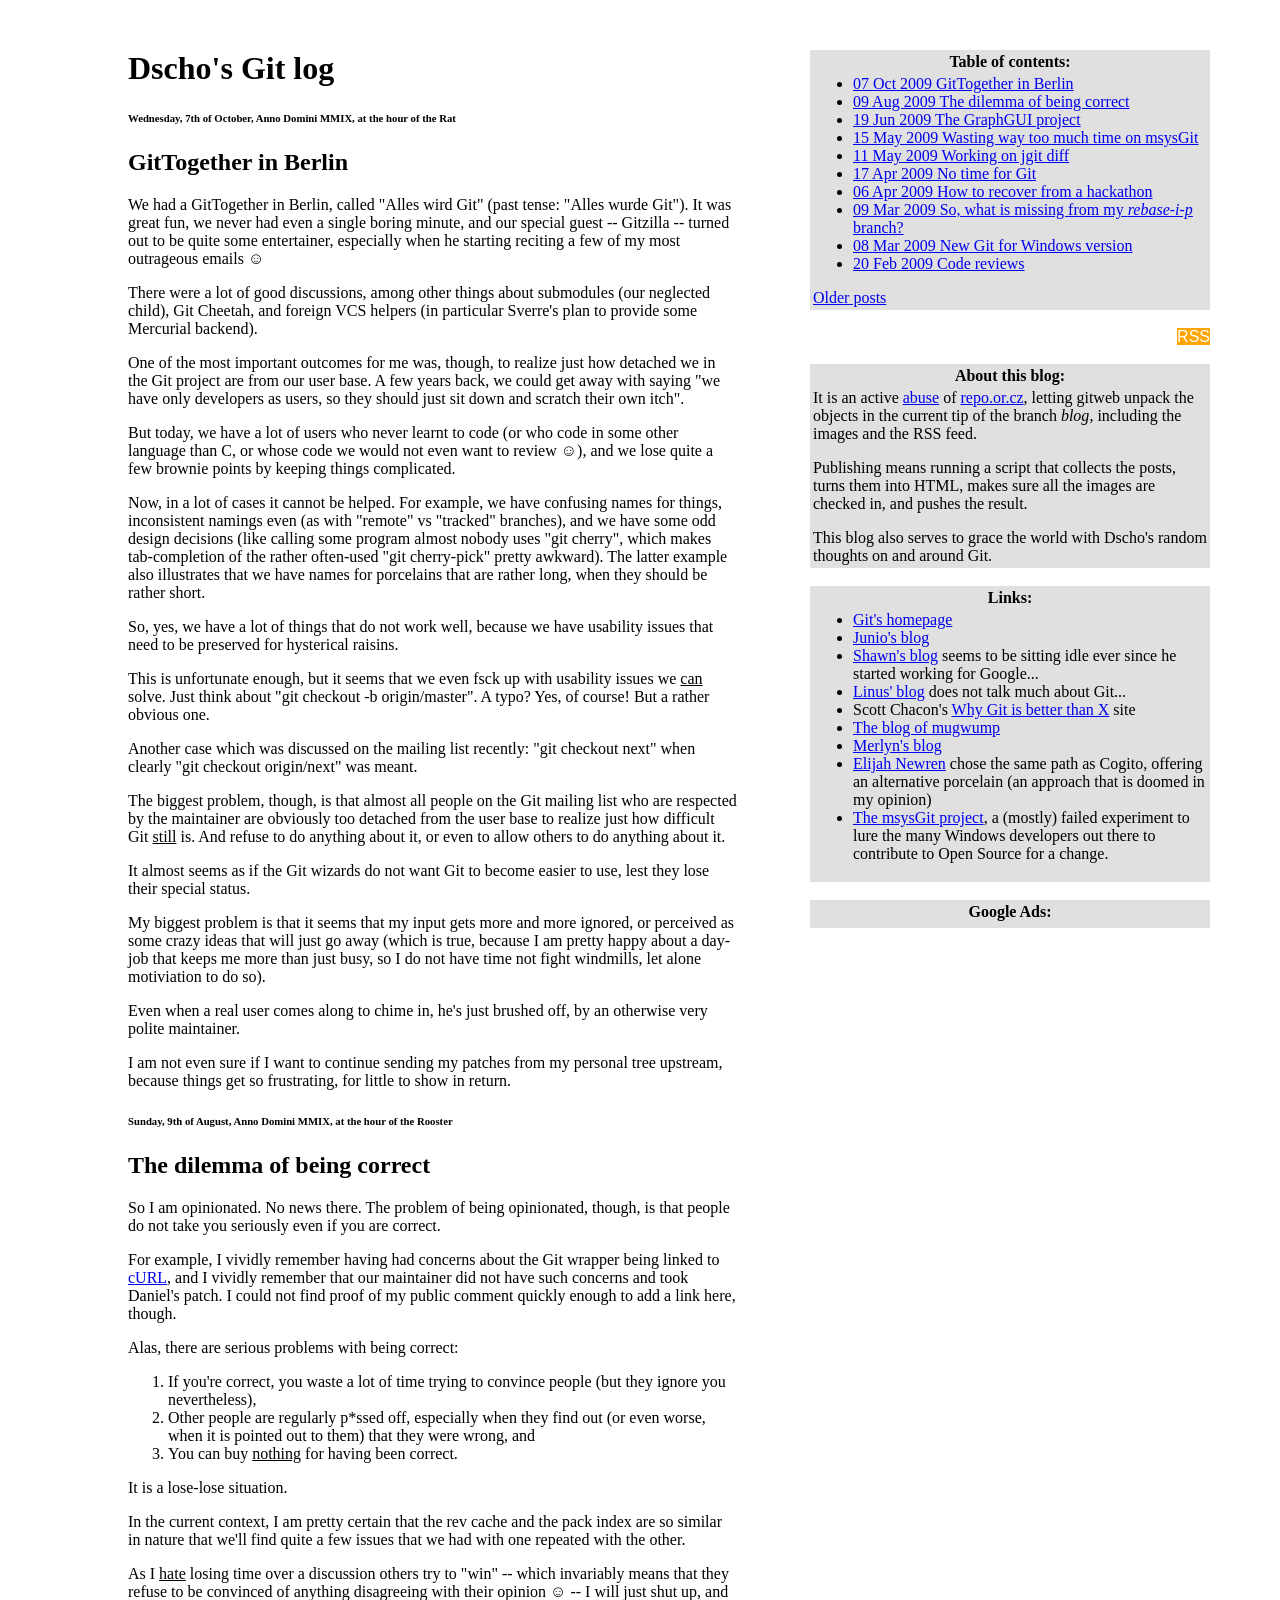
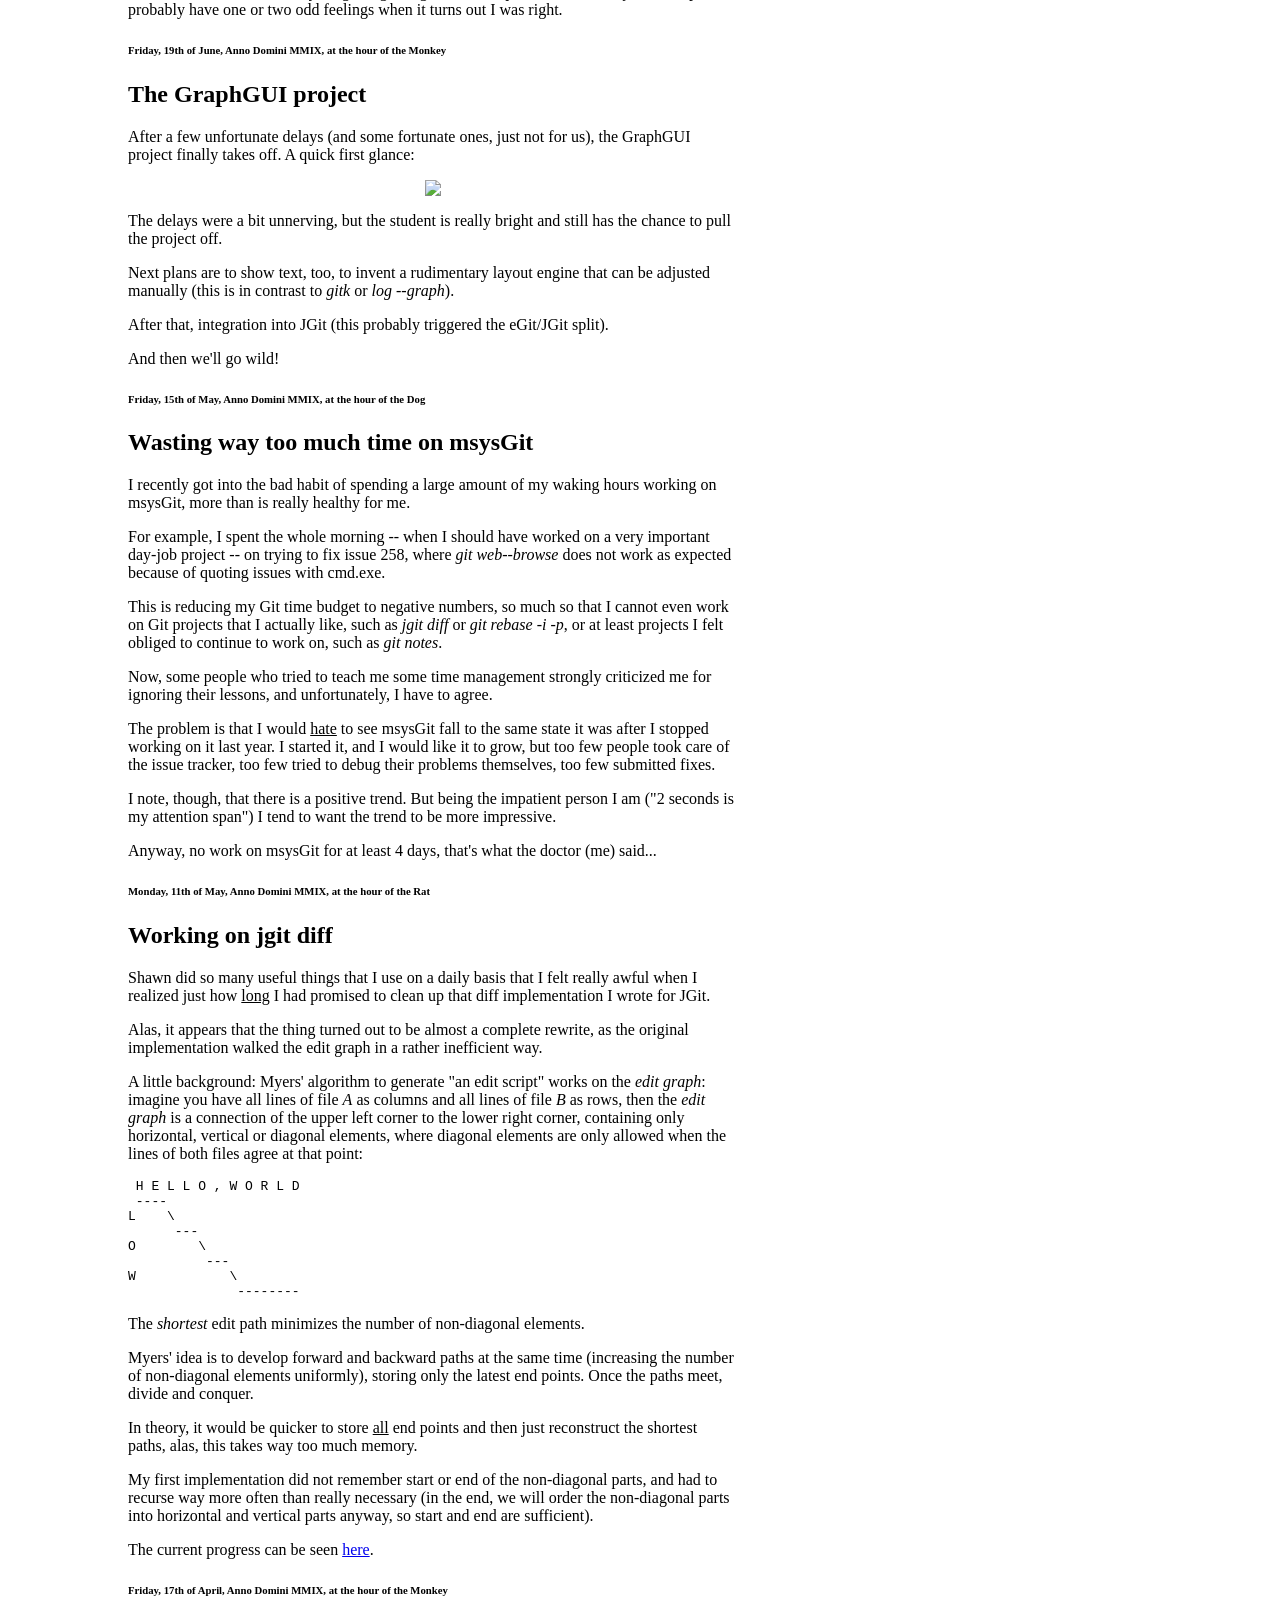
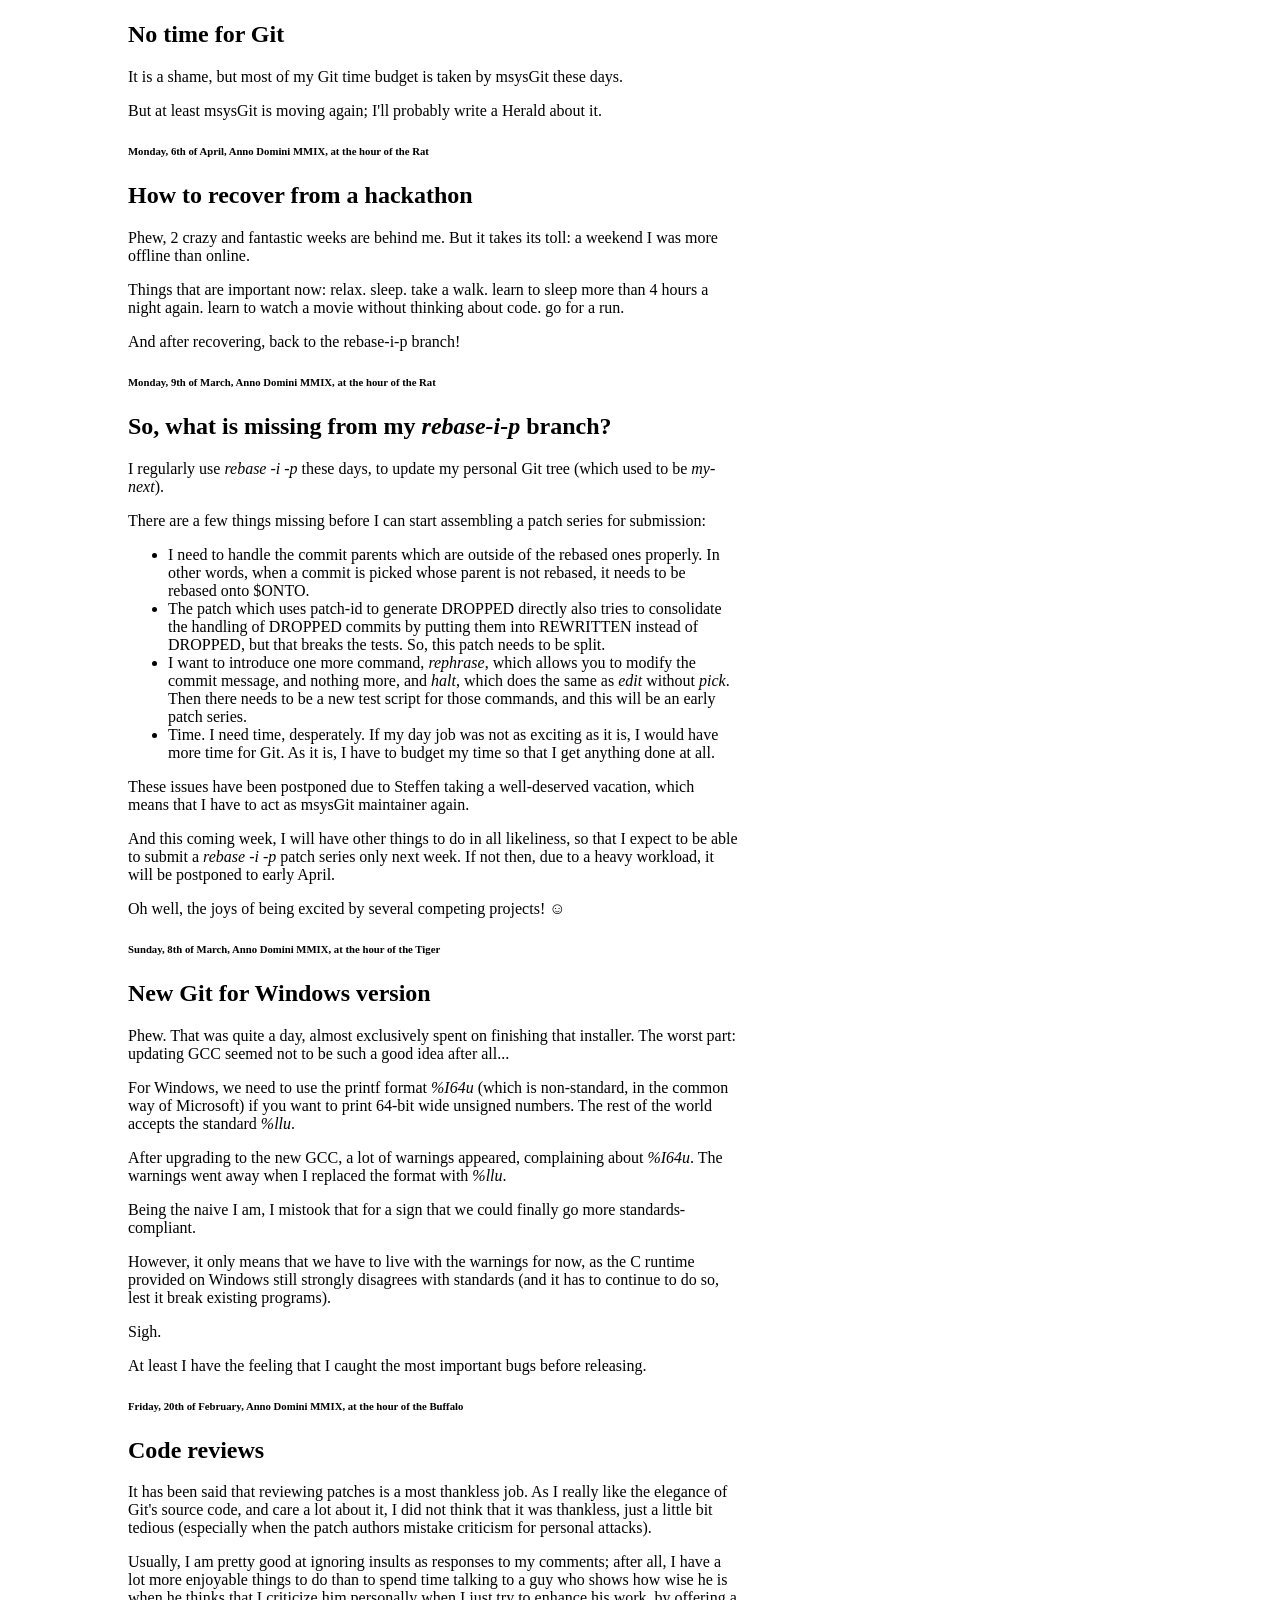
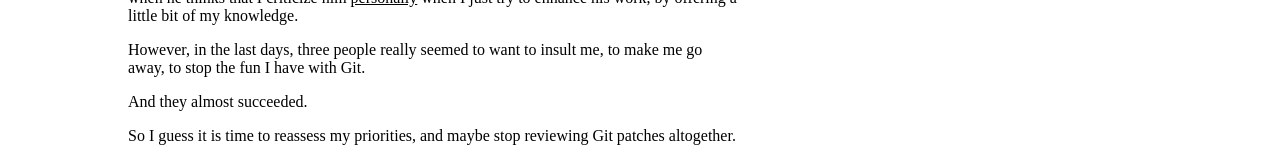
==== index.html @ 5c291f59 "Update Wednesday, 7th of October, Anno Domini MMIX, at the hour of the Rat Signed-off-by: Johannes S" ====
<html>
	<head>
		<title>Dscho's Git log</title>
		<meta http-equiv="Content-Type"
			content="text/html; charset=UTF-8"/>
	</head>
	<body style="width:800px;background-image:url(dscho.git?a=blob_plain;hb=c33212b23b2b3e45c14403efe82cabb1cd53f6e3;f=paper.jpg);background-repeat:repeat-y;background-attachment:scroll;padding:0px;">
		<div style="width:610px;margin-left:120px;margin-top:50px;align:left;vertical-align:top;">
			<h1>Dscho's Git log</h1>
			<div style="position:absolute;top:50px;left:810px;width=400px">
			<table width=400px bgcolor=#e0e0e0 border=0>
			<tr><th>Table of contents:</th></tr>
			<tr><td>
			<p><ul>
			<li><a href=#1254868748>07 Oct 2009 GitTogether in Berlin</a>
			<li><a href=#1249835938>09 Aug 2009 The dilemma of being correct</a>
			<li><a href=#1245419588>19 Jun 2009 The GraphGUI project</a>
			<li><a href=#1242408298>15 May 2009 Wasting way too much time on msysGit</a>
			<li><a href=#1241995759>11 May 2009 Working on jgit diff</a>
			<li><a href=#1239975597>17 Apr 2009 No time for Git</a>
			<li><a href=#1238970571>06 Apr 2009 How to recover from a hackathon</a>
			<li><a href=#1236554268>09 Mar 2009 So, what is missing from my <i>rebase-i-p</i> branch?</a>
			<li><a href=#1236479389>08 Mar 2009 New Git for Windows version</a>
			<li><a href=#1235092615>20 Feb 2009 Code reviews</a>
			</ul></p>
			<a href=dscho.git?a=blob_plain;hb=27b2c2e614f97056a75956e3e27c07cb2bffb1ea;f=index.html>Older posts</a>
			</td></tr></table>
			<br>
			<div style="text-align:right;">
			<a href="dscho.git?a=blob_plain;hb=blog;f=blog.rss"
			   title="Subscribe to my RSS feed"
			   class="rss" rel="nofollow"
			   style="background-color:orange;text-decoration:none;color:white;font-family:sans-serif;">RSS</a>
			</div>
			<br>
			<table width=400px bgcolor=#e0e0e0 border=0>
			<tr><th>About this blog:</th></tr>
			<tr><td>
			<p>It is an active <a href=http://repo.or.cz/w/git/dscho.git?a=blob_plain;f=index.html;hb=5f002cab57a837125a8f901bcd1f3c1477bc3119>abuse</a> of <a href=http://repo.or.cz/>repo.or.cz</a>,
			letting gitweb unpack the objects in the current tip of the branch <i>blog</i>,
			including the images and the RSS feed.
			</p><p>
			Publishing means running a script that collects the posts, turns them into
			HTML, makes sure all the images are checked in, and pushes the result.
			</p><p>
			This blog also serves to grace the world with Dscho's random thoughts on and
			around Git.
			</p>
			</td></tr></table>
			<br>
			<table width=400px bgcolor=#e0e0e0 border=0>
			<tr><th>Links:</th></tr>
			<tr><td>
			<ul>
			<li> <a href=http://git-scm.com/>Git's homepage</a>
			<li> <a href=http://gitster.livejournal.com/>Junio's blog</a>
			<li> <a href=http://www.spearce.org/>Shawn's blog</a> seems to be sitting
			      idle ever since he started working for Google...
			<li> <a href=http://torvalds-family.blogspot.com/>Linus' blog</a> does not
			      talk much about Git...
			<li> Scott Chacon's <a href=http://whygitisbetterthanx.com/>Why Git is better
			     than X</a> site
			<li> <a href=http://vilain.net/>The blog of mugwump</a>
			<li> <a href=http://merlyn.vox.com/>Merlyn's blog</a>
			<li> <a href=http://blogs.gnome.org/newren/>Elijah Newren</a> chose the
			      same path as Cogito, offering an alternative porcelain (an approach
			      that is doomed in my opinion)
			<li> <a href=http://msysgit.googlecode.com/>The msysGit project</a>, a (mostly)
			      failed experiment to lure the many Windows developers out there to
			      contribute to Open Source for a change.
			</ul>
			</td></tr></table>
			<br>
			<table width=400px bgcolor=#e0e0e0 border=0>
			<tr><th>Google Ads:</th></tr>
			<tr><td>
			<script type="text/javascript"><!--
			google_ad_client = "pub-5106407705643819";
			/* 300x250, created 1/22/09 */
			google_ad_slot = "6468207338";
			google_ad_width = 300;
			google_ad_height = 250;
			//-->
			</script>
			<script type="text/javascript"
			src="http://pagead2.googlesyndication.com/pagead/show_ads.js">
			</script>
			</td></tr></table>
			</div>
			<h6>Wednesday, 7th of October, Anno Domini MMIX, at the hour of the Rat</h6>
			<a name=1254868748>
			<h2>GitTogether in Berlin</h2>

			<p>
			</p><p>
			We had a GitTogether in Berlin, called "Alles wird Git" (past tense: "Alles
			wurde Git").  It was great fun, we never had even a single boring minute,
			and our special guest -- Gitzilla -- turned out to be quite some entertainer,
			especially when he starting reciting a few of my most outrageous emails &#x263a;
			</p><p>
			There were a lot of good discussions, among other things about submodules (our
			neglected child), Git Cheetah, and foreign VCS helpers (in particular Sverre's
			plan to provide some Mercurial backend).
			</p><p>
			One of the most important outcomes for me was, though, to realize just how
			detached we in the Git project are from our user base.  A few years back, we
			could get away with saying "we have only developers as users, so they should
			just sit down and scratch their own itch".
			</p><p>
			But today, we have a lot of users who never learnt to code (or who code in
			some other language than C, or whose code we would not even want to review &#x263a;),
			and we lose quite a few brownie points by keeping things complicated.
			</p><p>
			Now, in a lot of cases it cannot be helped.  For example, we have confusing
			names for things, inconsistent namings even (as with "remote" vs "tracked"
			branches), and we have some odd design decisions (like calling some program
			almost nobody uses "git cherry", which makes tab-completion of the rather
			often-used "git cherry-pick" pretty awkward).  The latter example also
			illustrates that we have names for porcelains that are rather long, when
			they should be rather short.
			</p><p>
			So, yes, we have a lot of things that do not work well, because we have
			usability issues that need to be preserved for hysterical raisins.
			</p><p>
			This is unfortunate enough, but it seems that we even fsck up with usability
			issues we <u>can</u> solve.  Just think about "git checkout -b origin/master".  A
			typo?  Yes, of course!  But a rather obvious one.
			</p><p>
			Another case which was discussed on the mailing list recently: "git checkout
			next" when clearly "git checkout origin/next" was meant.
			</p><p>
			The biggest problem, though, is that almost all people on the Git mailing list
			who are respected by the maintainer are obviously too detached from the user
			base to realize just how difficult Git <u>still</u> is.  And refuse to do anything
			about it, or even to allow others to do anything about it.
			</p><p>
			It almost seems as if the Git wizards do not want Git to become easier to
			use, lest they lose their special status.
			</p><p>
			My biggest problem is that it seems that my input gets more and more ignored,
			or perceived as some crazy ideas that will just go away (which is true, because
			I am pretty happy about a day-job that keeps me more than just busy, so I do not
			have time not fight windmills, let alone motiviation to do so).
			</p><p>
			Even when a real user comes along to chime in, he's just brushed off, by an
			otherwise very polite maintainer.
			</p><p>
			I am not even sure if I want to continue sending my patches from my personal
			tree upstream, because things get so frustrating, for little to show in return.
			</p>
			<h6>Sunday, 9th of August, Anno Domini MMIX, at the hour of the Rooster</h6>
			<a name=1249835938>
			<h2>The dilemma of being correct</h2>

			<p>
			</p><p>
			So I am opinionated.  No news there.  The problem of being opinionated, though,
			is that people do not take you seriously even if you are correct.
			</p><p>
			For example, I vividly remember having had concerns about the Git wrapper
			being linked to <a href=http://curl.haxx.se/>cURL</a>, and I vividly remember
			that our maintainer did not have such concerns and took Daniel's patch.  I could
			not find proof of my public comment quickly enough to add a link here, though.
			</p><p>
			Alas, there are serious problems with being correct:
			</p><p>
			<ol>
			<li>If you're correct, you waste a lot of time trying to convince people (but
			they ignore you nevertheless),
			<li>Other people are regularly p*ssed off, especially when they find out
			(or even worse, when it is pointed out to them) that they were wrong, and
			<li>You can buy <u>nothing</u> for having been correct.
			</ol>
			</p><p>
			It is a lose-lose situation.
			</p><p>
			In the current context, I am pretty certain that the rev cache and the pack
			index are so similar in nature that we'll find quite a few issues that we had
			with one repeated with the other.
			</p><p>
			As I <u>hate</u> losing time over a discussion others try to "win" -- which
			invariably means that they refuse to be convinced of anything disagreeing with
			their opinion &#x263a; -- I will just shut up, and probably have one or two odd
			feelings when it turns out I was right.
			</p>
			<h6>Friday, 19th of June, Anno Domini MMIX, at the hour of the Monkey</h6>
			<a name=1245419588>
			<h2>The GraphGUI project</h2>

			<p>
			</p><p>
			After a few unfortunate delays (and some fortunate ones, just not for us), the
			GraphGUI project finally takes off.  A quick first glance:
			</p><p>
			<center><img src=dscho.git?a=blob_plain;hb=c33212b23b2b3e45c14403efe82cabb1cd53f6e3;f=basic-gui.jpg basic-gui.jpg></center>
			</p><p>
			The delays were a bit unnerving, but the student is really bright and still
			has the chance to pull the project off.
			</p><p>
			Next plans are to show text, too, to invent a rudimentary layout engine that
			can be adjusted manually (this is in contrast to <i>gitk</i> or <i>log --graph</i>).
			</p><p>
			After that, integration into JGit (this probably triggered the eGit/JGit
			split).
			</p><p>
			And then we'll go wild!
			</p>
			<h6>Friday, 15th of May, Anno Domini MMIX, at the hour of the Dog</h6>
			<a name=1242408298>
			<h2>Wasting way too much time on msysGit</h2>

			<p>
			</p><p>
			I recently got into the bad habit of spending a large amount of my waking
			hours working on msysGit, more than is really healthy for me.
			</p><p>
			For example, I spent the whole morning -- when I should have worked on a
			very important day-job project -- on trying to fix issue 258, where
			<i>git web--browse</i> does not work as expected because of quoting issues
			with cmd.exe.
			</p><p>
			This is reducing my Git time budget to negative numbers, so much so that I
			cannot even work on Git projects that I actually like, such as <i>jgit diff</i>
			or <i>git rebase -i -p</i>, or at least projects I felt obliged to continue
			to work on, such as <i>git notes</i>.
			</p><p>
			Now, some people who tried to teach me some time management strongly
			criticized me for ignoring their lessons, and unfortunately, I have to agree.
			</p><p>
			The problem is that I would <u>hate</u> to see msysGit fall to the same state it
			was after I stopped working on it last year.  I started it, and I would like
			it to grow, but too few people took care of the issue tracker, too few tried
			to debug their problems themselves, too few submitted fixes.
			</p><p>
			I note, though, that there is a positive trend.  But being the impatient person
			I am ("2 seconds is my attention span") I tend to want the trend to be more
			impressive.
			</p><p>
			Anyway, no work on msysGit for at least 4 days, that's what the doctor (me)
			said...
			</p>
			<h6>Monday, 11th of May, Anno Domini MMIX, at the hour of the Rat</h6>
			<a name=1241995759>
			<h2>Working on jgit diff</h2>

			<p>
			</p><p>
			Shawn did so many useful things that I use on a daily basis that I felt really
			awful when I realized just how <u>long</u> I had promised to clean up that diff
			implementation I wrote for JGit.
			</p><p>
			Alas, it appears that the thing turned out to be almost a complete rewrite, as
			the original implementation walked the edit graph in a rather inefficient way.
			</p><p>
			A little background: Myers' algorithm to generate "an edit script" works on
			the <i>edit graph</i>: imagine you have all lines of file <i>A</i> as columns and
			all lines of file <i>B</i> as rows, then the <i>edit graph</i> is a connection of
			the upper left corner to the lower right corner, containing only horizontal,
			vertical or diagonal elements, where diagonal elements are only allowed when
			the lines of both files agree at that point:
			</p><p>
<pre>
 H E L L O , W O R L D
 ----
L    \
      ---
O        \
          ---
W            \
              --------
</pre>
			</p><p>
			The <i>shortest</i> edit path minimizes the number of non-diagonal elements.
			</p><p>
			Myers' idea is to develop forward and backward paths at the same time
			(increasing the number of non-diagonal elements uniformly), storing
			only the latest end points.  Once the paths meet, divide and conquer.
			</p><p>
			In theory, it would be quicker to store <u>all</u> end points and then just
			reconstruct the shortest paths, alas, this takes way too much memory.
			</p><p>
			My first implementation did not remember start or end of the non-diagonal
			parts, and had to recurse way more often than really necessary (in the end,
			we will order the non-diagonal parts into horizontal and vertical parts
			anyway, so start and end are sufficient).
			</p><p>
			The current progress can be seen <a href=http://repo.or.cz/w/egit/dscho.git/>
			here</a>.
			</p>
			<h6>Friday, 17th of April, Anno Domini MMIX, at the hour of the Monkey</h6>
			<a name=1239975597>
			<h2>No time for Git</h2>

			<p>
			</p><p>
			It is a shame, but most of my Git time budget is taken by msysGit these
			days.
			</p><p>
			But at least msysGit is moving again; I'll probably write a Herald about
			it.
			</p>
			<h6>Monday, 6th of April, Anno Domini MMIX, at the hour of the Rat</h6>
			<a name=1238970571>
			<h2>How to recover from a hackathon</h2>

			<p>
			</p><p>
			Phew, 2 crazy and fantastic weeks are behind me.  But it takes its toll:
			a weekend I was more offline than online.
			</p><p>
			Things that are important now: relax. sleep. take a walk. learn to sleep
			more than 4 hours a night again. learn to watch a movie without thinking
			about code. go for a run.
			</p><p>
			And after recovering, back to the rebase-i-p branch!
			</p>
			<h6>Monday, 9th of March, Anno Domini MMIX, at the hour of the Rat</h6>
			<a name=1236554268>
			<h2>So, what is missing from my <i>rebase-i-p</i> branch?</h2>

			<p>
			</p><p>
			I regularly use <i>rebase -i -p</i> these days, to update my personal Git
			tree (which used to be <i>my-next</i>).
			</p><p>
			There are a few things missing before I can start assembling a patch
			series for submission:
			</p><p>
			<ul>
			<li>I need to handle the commit parents which are outside of the rebased
			ones properly.  In other words, when a commit is picked whose parent is
			not rebased, it needs to be rebased onto $ONTO.
			<li>The patch which uses patch-id to generate DROPPED directly also tries to
			consolidate the handling of DROPPED commits by putting them into REWRITTEN
			instead of DROPPED, but that breaks the tests.  So, this patch needs to be
			split.
			<li>I want to introduce one more command, <i>rephrase</i>, which allows you to
			modify the commit message, and nothing more, and <i>halt</i>, which does the
			same as <i>edit</i> without <i>pick</i>.  Then there needs to be a new test script
			for those commands, and this will be an early patch series.
			<li>Time.  I need time, desperately.  If my day job was not as exciting as it
			is, I would have more time for Git.  As it is, I have to budget my time so
			that I get anything done at all.
			</ul>
			</p><p>
			These issues have been postponed due to Steffen taking a well-deserved
			vacation, which means that I have to act as msysGit maintainer again.
			</p><p>
			And this coming week, I will have other things to do in all likeliness, so
			that I expect to be able to submit a <i>rebase -i -p</i> patch series only next
			week.  If not then, due to a heavy workload, it will be postponed to early
			April.
			</p><p>
			Oh well, the joys of being excited by several competing projects! &#x263a;
			</p>
			<h6>Sunday, 8th of March, Anno Domini MMIX, at the hour of the Tiger</h6>
			<a name=1236479389>
			<h2>New Git for Windows version</h2>

			<p>
			</p><p>
			Phew.  That was quite a day, almost exclusively spent on finishing that
			installer.  The worst part: updating GCC seemed not to be such a good idea
			after all...
			</p><p>
			For Windows, we need to use the printf format <i>%I64u</i> (which is
			non-standard, in the common way of Microsoft) if you want to print 64-bit
			wide unsigned numbers.  The rest of the world accepts the standard <i>%llu</i>.
			</p><p>
			After upgrading to the new GCC, a lot of warnings appeared, complaining
			about <i>%I64u</i>.  The warnings went away when I replaced the format with
			<i>%llu</i>.
			</p><p>
			Being the naive I am, I mistook that for a sign that we could finally go
			more standards-compliant.
			</p><p>
			However, it only means that we have to live with the warnings for now, as
			the C runtime provided on Windows still strongly disagrees with standards
			(and it has to continue to do so, lest it break existing programs).
			</p><p>
			Sigh.
			</p><p>
			At least I have the feeling that I caught the most important bugs before
			releasing.
			</p>
			<h6>Friday, 20th of February, Anno Domini MMIX, at the hour of the Buffalo</h6>
			<a name=1235092615>
			<h2>Code reviews</h2>

			<p>
			</p><p>
			It has been said that reviewing patches is a most thankless job.  As I really
			like the elegance of Git's source code, and care a lot about it, I did not
			think that it was thankless, just a little bit tedious (especially when the
			patch authors mistake criticism for personal attacks).
			</p><p>
			Usually, I am pretty good at ignoring insults as responses to my comments;
			after all, I have a lot more enjoyable things to do than to spend time talking
			to a guy who shows how wise he is when he thinks that I criticize him
			<u>personally</u> when I just try to enhance his work, by offering a little bit of
			my knowledge.
			</p><p>
			However, in the last days, three people really seemed to want to insult me,
			to make me go away, to stop the fun I have with Git.
			</p><p>
			And they almost succeeded.
			</p><p>
			So I guess it is time to reassess my priorities, and maybe stop reviewing
			Git patches altogether.
			</p>
		</div>
	</body>
</html>
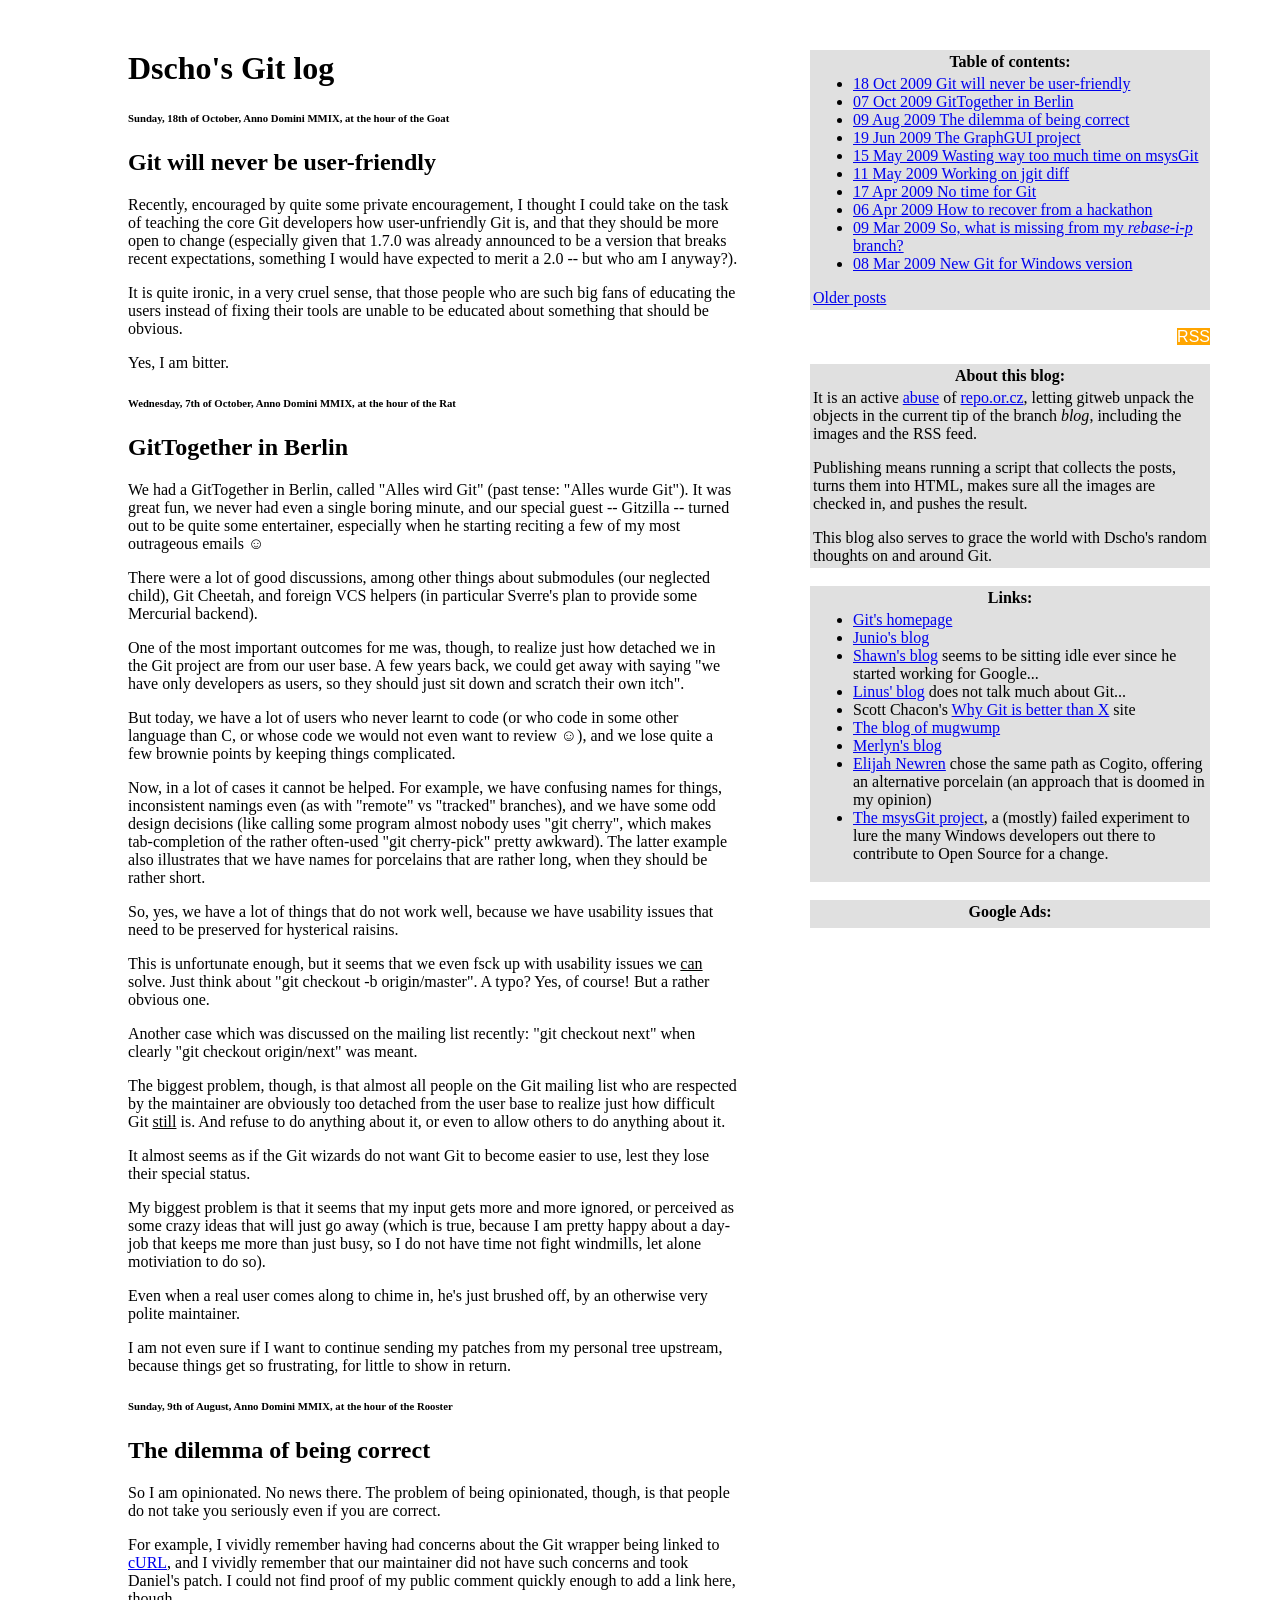
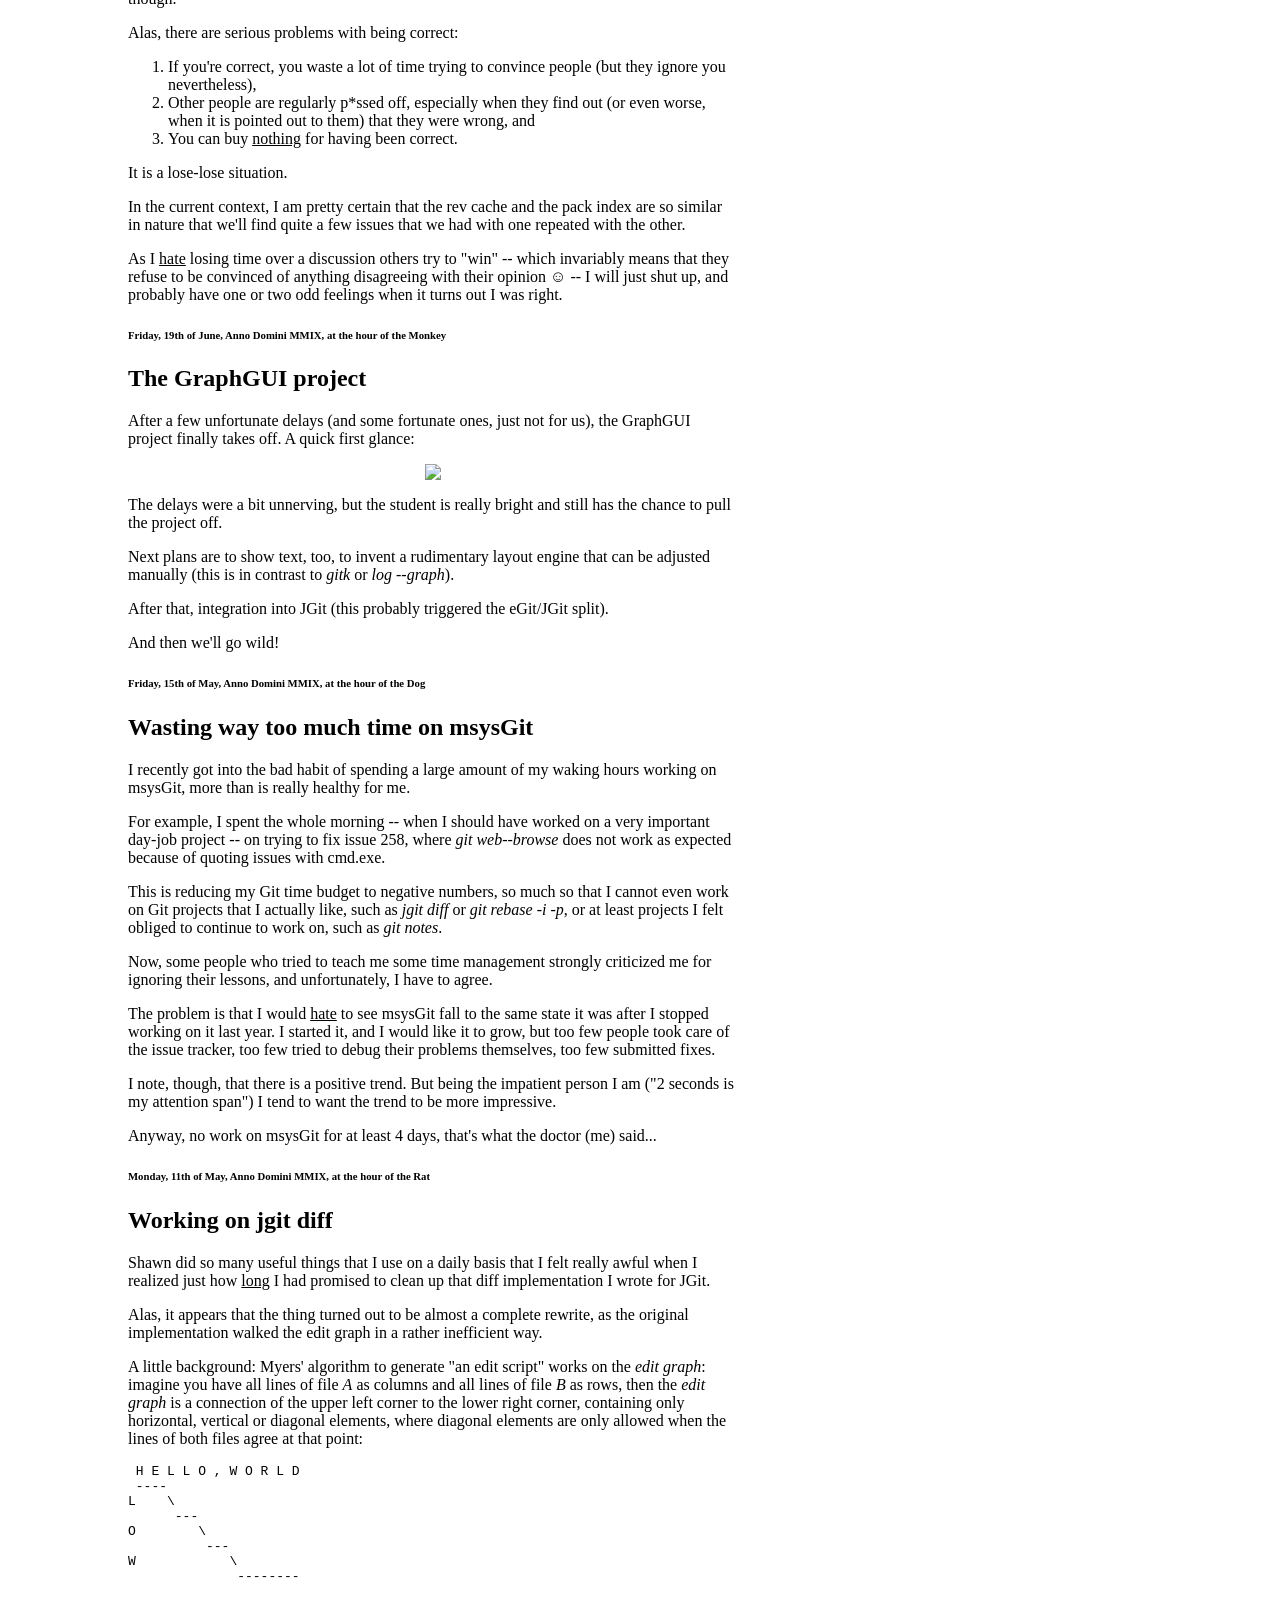
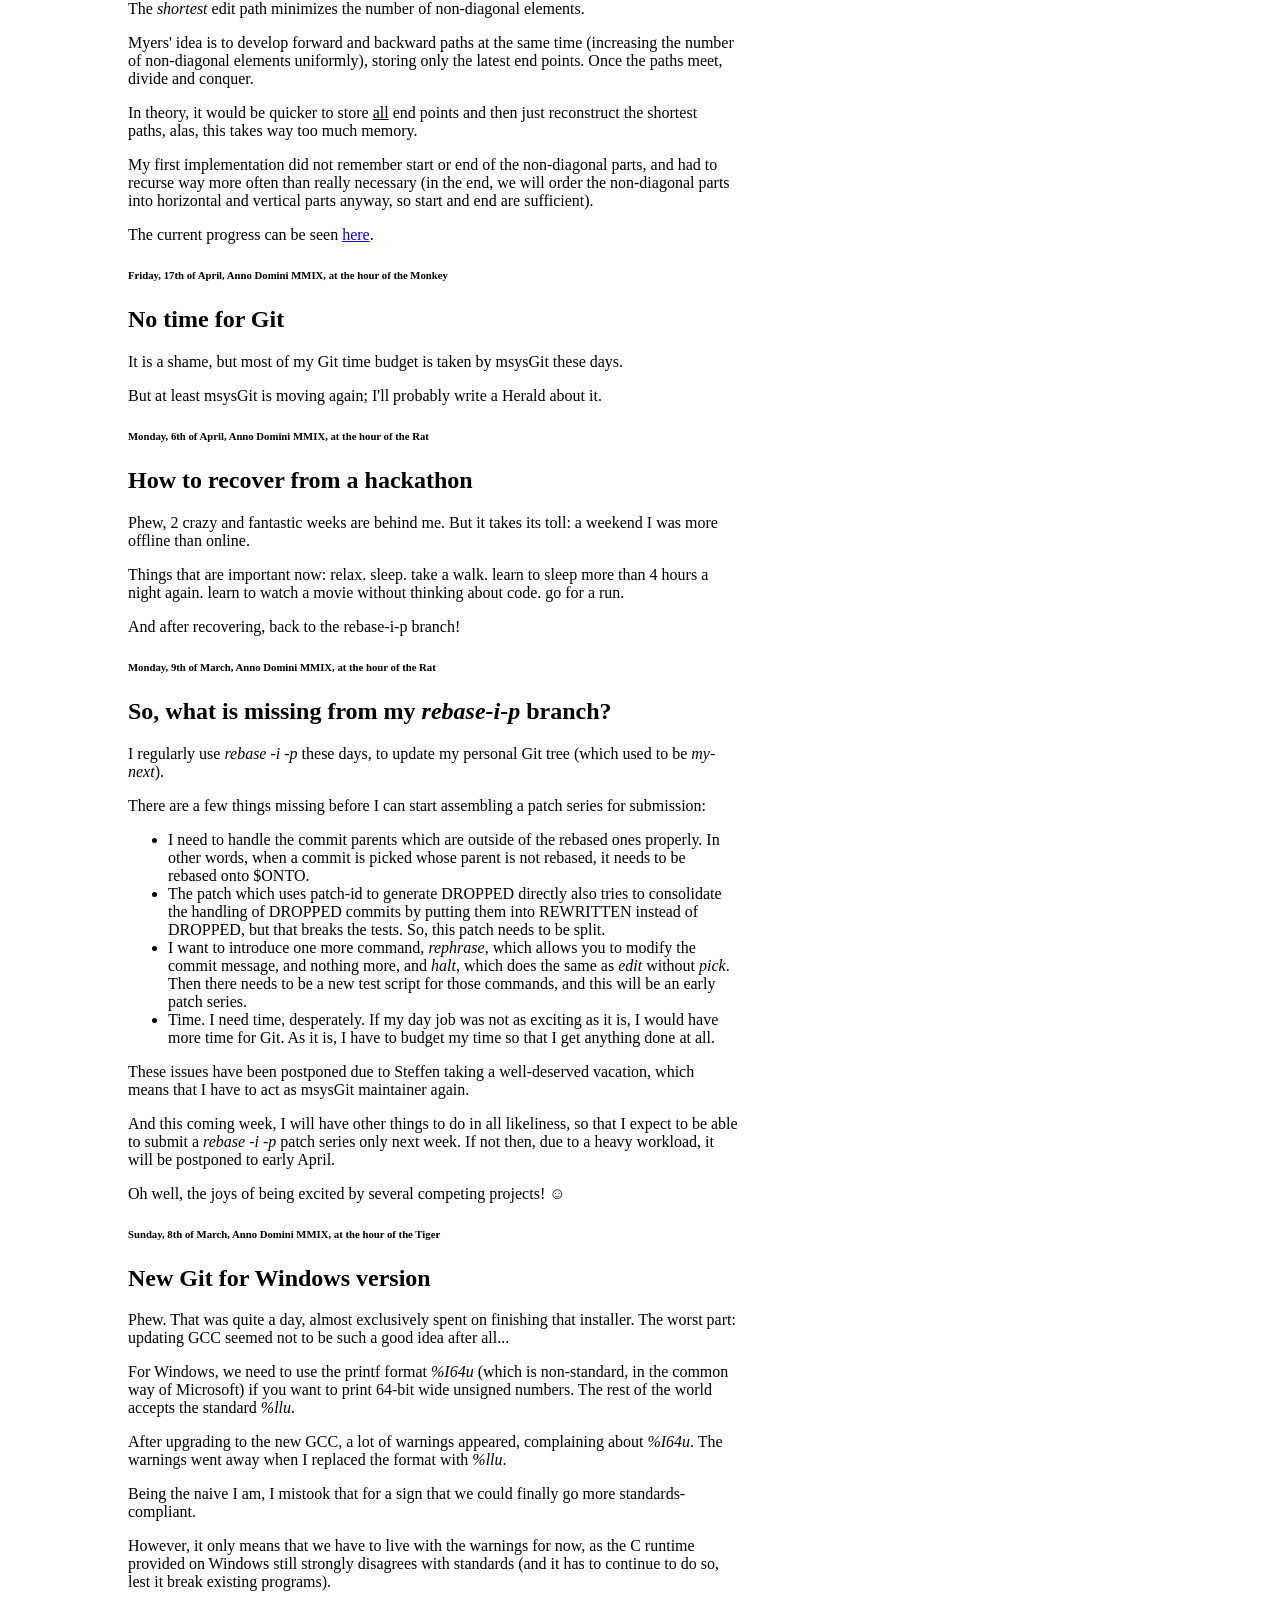
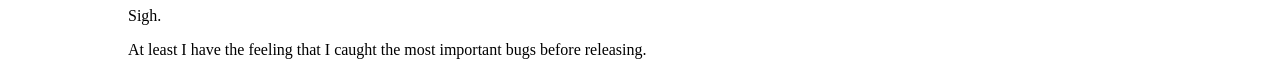
==== commit a0cece31: "Update Sunday, 18th of October, Anno Domini MMIX, at the hour of the Goat Signed-off-by: Johannes Sc" ====
--- a/index.html
+++ b/index.html
@@ -12,6 +12,7 @@
 			<tr><th>Table of contents:</th></tr>
 			<tr><td>
 			<p><ul>
+			<li><a href=#1255867912>18 Oct 2009 Git will never be user-friendly</a>
 			<li><a href=#1254868748>07 Oct 2009 GitTogether in Berlin</a>
 			<li><a href=#1249835938>09 Aug 2009 The dilemma of being correct</a>
 			<li><a href=#1245419588>19 Jun 2009 The GraphGUI project</a>
@@ -21,9 +22,8 @@
 			<li><a href=#1238970571>06 Apr 2009 How to recover from a hackathon</a>
 			<li><a href=#1236554268>09 Mar 2009 So, what is missing from my <i>rebase-i-p</i> branch?</a>
 			<li><a href=#1236479389>08 Mar 2009 New Git for Windows version</a>
-			<li><a href=#1235092615>20 Feb 2009 Code reviews</a>
 			</ul></p>
-			<a href=dscho.git?a=blob_plain;hb=27b2c2e614f97056a75956e3e27c07cb2bffb1ea;f=index.html>Older posts</a>
+			<a href=dscho.git?a=blob_plain;hb=b7dbe3cf0681c075f6664972158b746c56b934f1;f=index.html>Older posts</a>
 			</td></tr></table>
 			<br>
 			<div style="text-align:right;">
@@ -87,6 +87,24 @@
 			</script>
 			</td></tr></table>
 			</div>
+			<h6>Sunday, 18th of October, Anno Domini MMIX, at the hour of the Goat</h6>
+			<a name=1255867912>
+			<h2>Git will never be user-friendly</h2>
+
+			<p>
+			</p><p>
+			Recently, encouraged by quite some private encouragement, I thought I could
+			take on the task of teaching the core Git developers how user-unfriendly
+			Git is, and that they should be more open to change (especially given that
+			1.7.0 was already announced to be a version that breaks recent expectations,
+			something I would have expected to merit a 2.0 -- but who am I anyway?).
+			</p><p>
+			It is quite ironic, in a very cruel sense, that those people who are such
+			big fans of educating the users instead of fixing their tools are unable
+			to be educated about something that should be obvious.
+			</p><p>
+			Yes, I am bitter.
+			</p>
 			<h6>Wednesday, 7th of October, Anno Domini MMIX, at the hour of the Rat</h6>
 			<a name=1254868748>
 			<h2>GitTogether in Berlin</h2>
@@ -383,31 +401,6 @@
 			At least I have the feeling that I caught the most important bugs before
 			releasing.
 			</p>
-			<h6>Friday, 20th of February, Anno Domini MMIX, at the hour of the Buffalo</h6>
-			<a name=1235092615>
-			<h2>Code reviews</h2>
-
-			<p>
-			</p><p>
-			It has been said that reviewing patches is a most thankless job.  As I really
-			like the elegance of Git's source code, and care a lot about it, I did not
-			think that it was thankless, just a little bit tedious (especially when the
-			patch authors mistake criticism for personal attacks).
-			</p><p>
-			Usually, I am pretty good at ignoring insults as responses to my comments;
-			after all, I have a lot more enjoyable things to do than to spend time talking
-			to a guy who shows how wise he is when he thinks that I criticize him
-			<u>personally</u> when I just try to enhance his work, by offering a little bit of
-			my knowledge.
-			</p><p>
-			However, in the last days, three people really seemed to want to insult me,
-			to make me go away, to stop the fun I have with Git.
-			</p><p>
-			And they almost succeeded.
-			</p><p>
-			So I guess it is time to reassess my priorities, and maybe stop reviewing
-			Git patches altogether.
-			</p>
 		</div>
 	</body>
 </html>
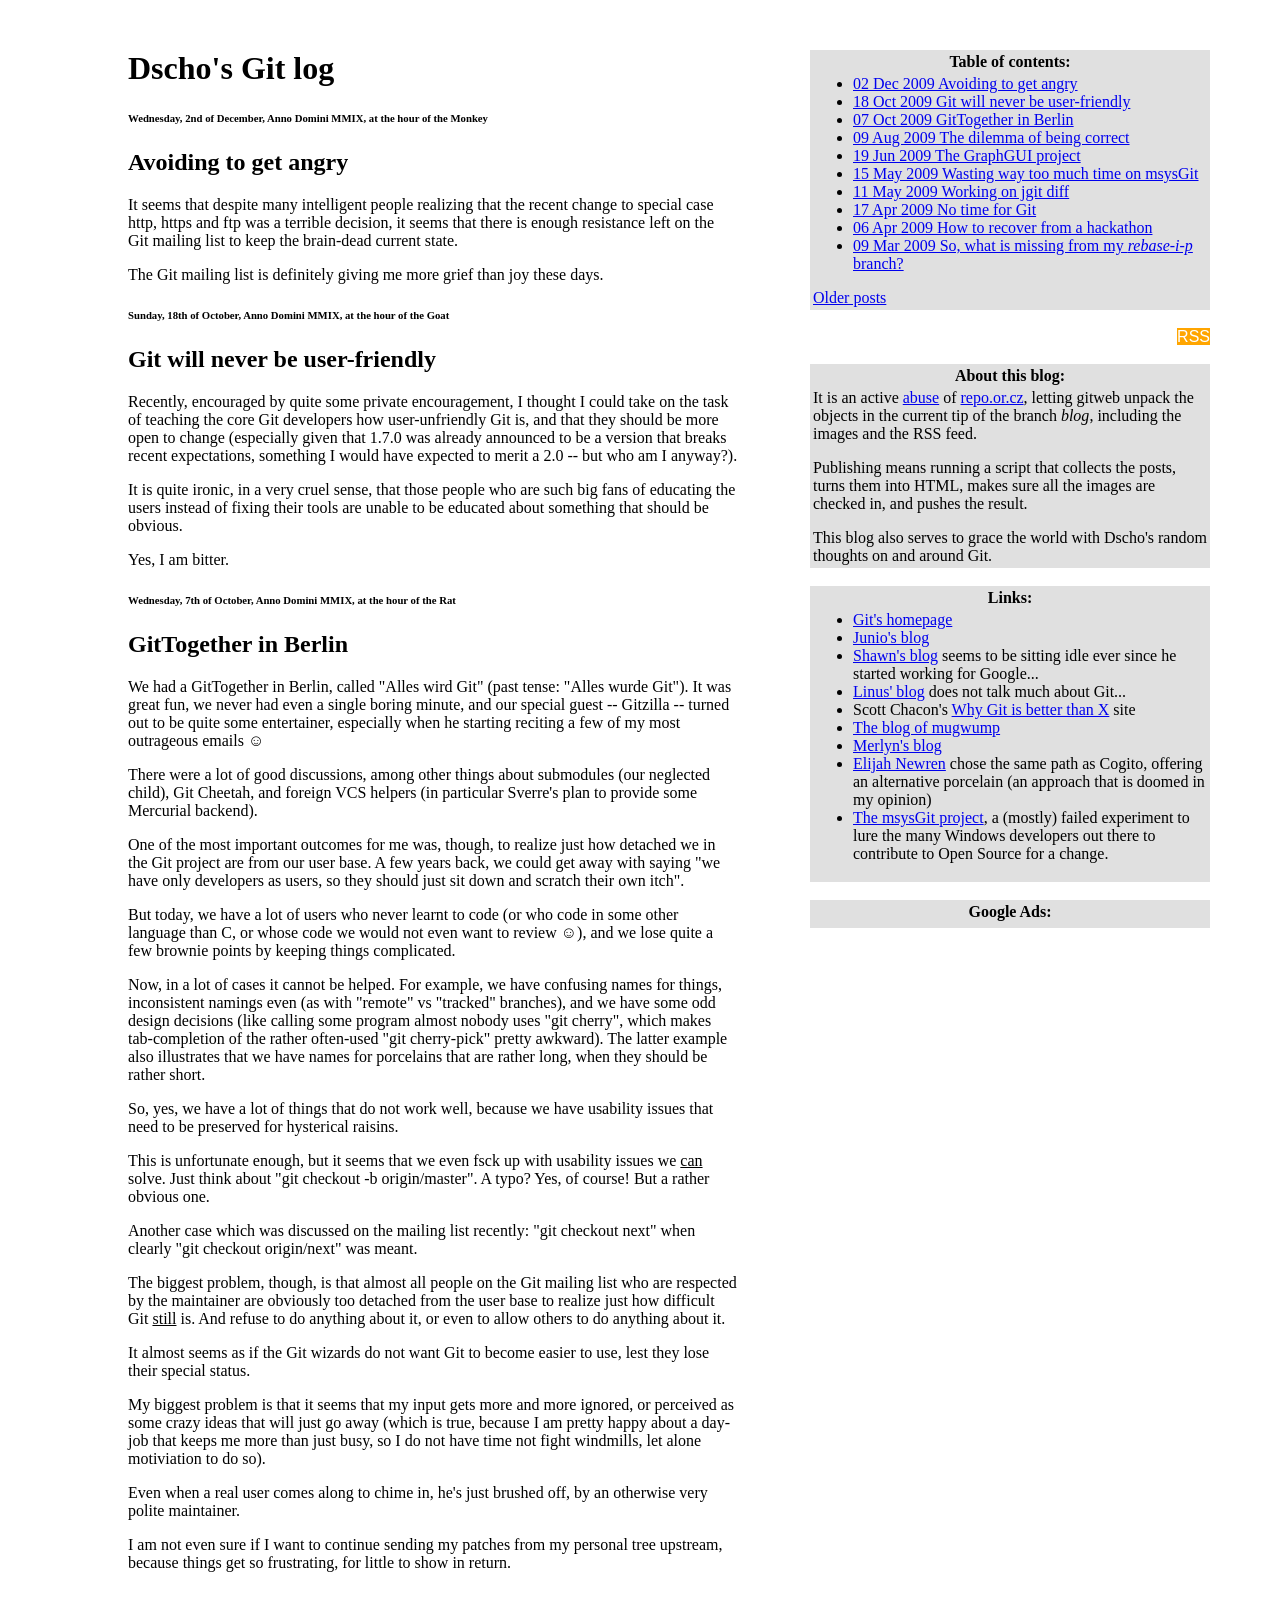
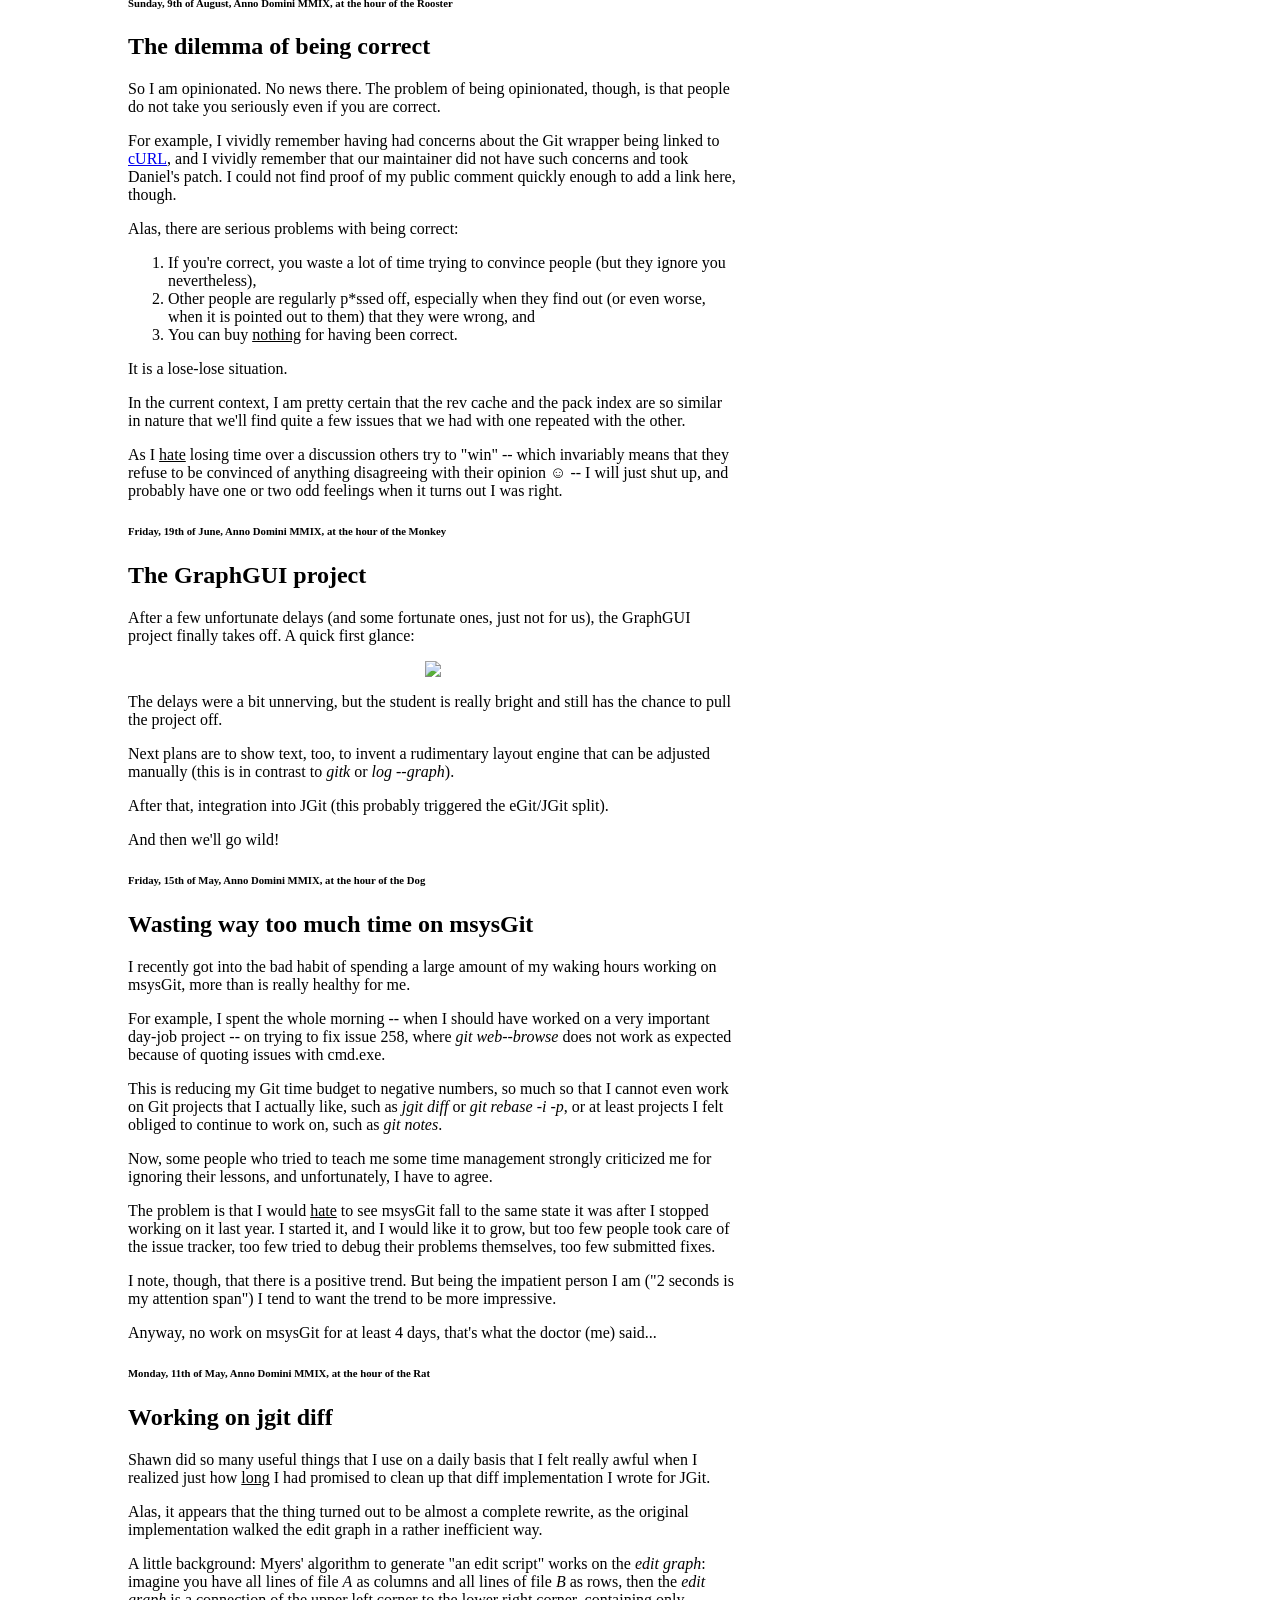
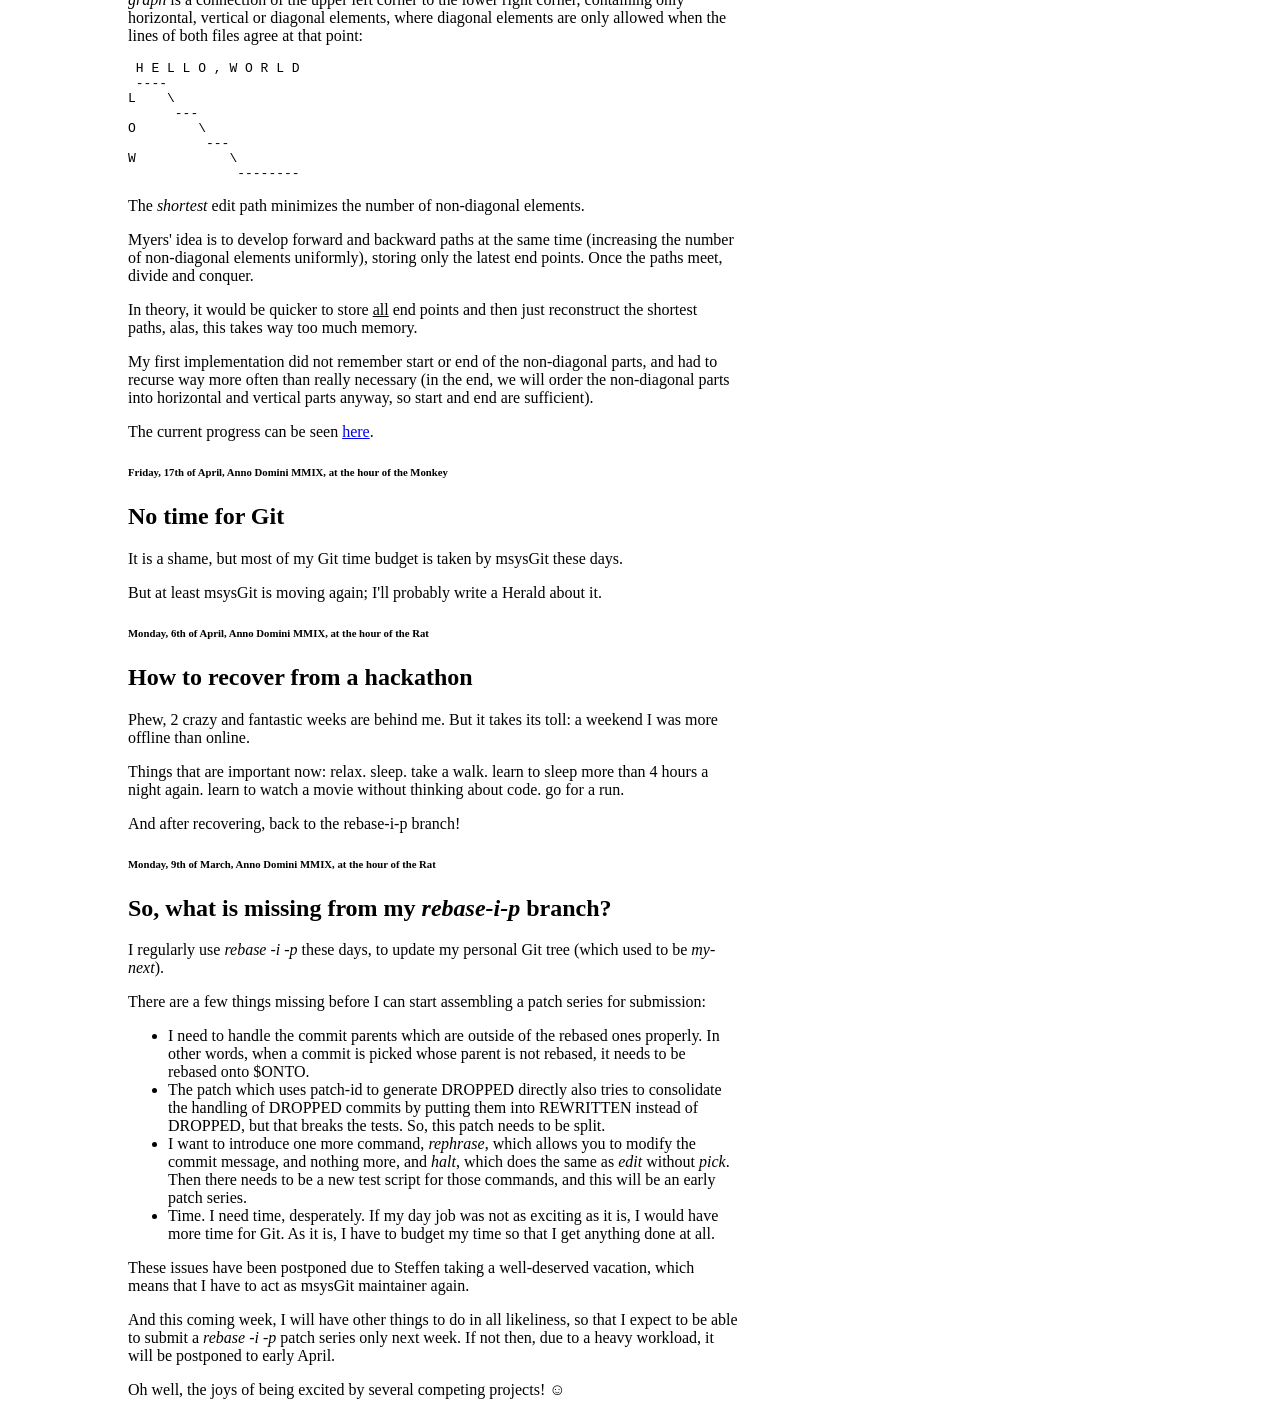
==== commit e383667c: "Update Wednesday, 2nd of December, Anno Domini MMIX, at the hour of the Monkey Signed-off-by: Johann" ====
--- a/index.html
+++ b/index.html
@@ -12,6 +12,7 @@
 			<tr><th>Table of contents:</th></tr>
 			<tr><td>
 			<p><ul>
+			<li><a href=#1259765885>02 Dec 2009 Avoiding to get angry</a>
 			<li><a href=#1255867912>18 Oct 2009 Git will never be user-friendly</a>
 			<li><a href=#1254868748>07 Oct 2009 GitTogether in Berlin</a>
 			<li><a href=#1249835938>09 Aug 2009 The dilemma of being correct</a>
@@ -21,9 +22,8 @@
 			<li><a href=#1239975597>17 Apr 2009 No time for Git</a>
 			<li><a href=#1238970571>06 Apr 2009 How to recover from a hackathon</a>
 			<li><a href=#1236554268>09 Mar 2009 So, what is missing from my <i>rebase-i-p</i> branch?</a>
-			<li><a href=#1236479389>08 Mar 2009 New Git for Windows version</a>
 			</ul></p>
-			<a href=dscho.git?a=blob_plain;hb=b7dbe3cf0681c075f6664972158b746c56b934f1;f=index.html>Older posts</a>
+			<a href=dscho.git?a=blob_plain;hb=71fef8325f71a36fcdf8a1e74c5c30d37aa5ce3c;f=index.html>Older posts</a>
 			</td></tr></table>
 			<br>
 			<div style="text-align:right;">
@@ -87,6 +87,20 @@
 			</script>
 			</td></tr></table>
 			</div>
+			<h6>Wednesday, 2nd of December, Anno Domini MMIX, at the hour of the Monkey</h6>
+			<a name=1259765885>
+			<h2>Avoiding to get angry</h2>
+
+			<p>
+			</p><p>
+			It seems that despite many intelligent people realizing that the recent
+			change to special case http, https and ftp was a terrible decision, it
+			seems that there is enough resistance left on the Git mailing list to
+			keep the brain-dead current state.
+			</p><p>
+			The Git mailing list is definitely giving me more grief than joy these
+			days.
+			</p>
 			<h6>Sunday, 18th of October, Anno Domini MMIX, at the hour of the Goat</h6>
 			<a name=1255867912>
 			<h2>Git will never be user-friendly</h2>
@@ -371,36 +385,6 @@
 			</p><p>
 			Oh well, the joys of being excited by several competing projects! &#x263a;
 			</p>
-			<h6>Sunday, 8th of March, Anno Domini MMIX, at the hour of the Tiger</h6>
-			<a name=1236479389>
-			<h2>New Git for Windows version</h2>
-
-			<p>
-			</p><p>
-			Phew.  That was quite a day, almost exclusively spent on finishing that
-			installer.  The worst part: updating GCC seemed not to be such a good idea
-			after all...
-			</p><p>
-			For Windows, we need to use the printf format <i>%I64u</i> (which is
-			non-standard, in the common way of Microsoft) if you want to print 64-bit
-			wide unsigned numbers.  The rest of the world accepts the standard <i>%llu</i>.
-			</p><p>
-			After upgrading to the new GCC, a lot of warnings appeared, complaining
-			about <i>%I64u</i>.  The warnings went away when I replaced the format with
-			<i>%llu</i>.
-			</p><p>
-			Being the naive I am, I mistook that for a sign that we could finally go
-			more standards-compliant.
-			</p><p>
-			However, it only means that we have to live with the warnings for now, as
-			the C runtime provided on Windows still strongly disagrees with standards
-			(and it has to continue to do so, lest it break existing programs).
-			</p><p>
-			Sigh.
-			</p><p>
-			At least I have the feeling that I caught the most important bugs before
-			releasing.
-			</p>
 		</div>
 	</body>
 </html>
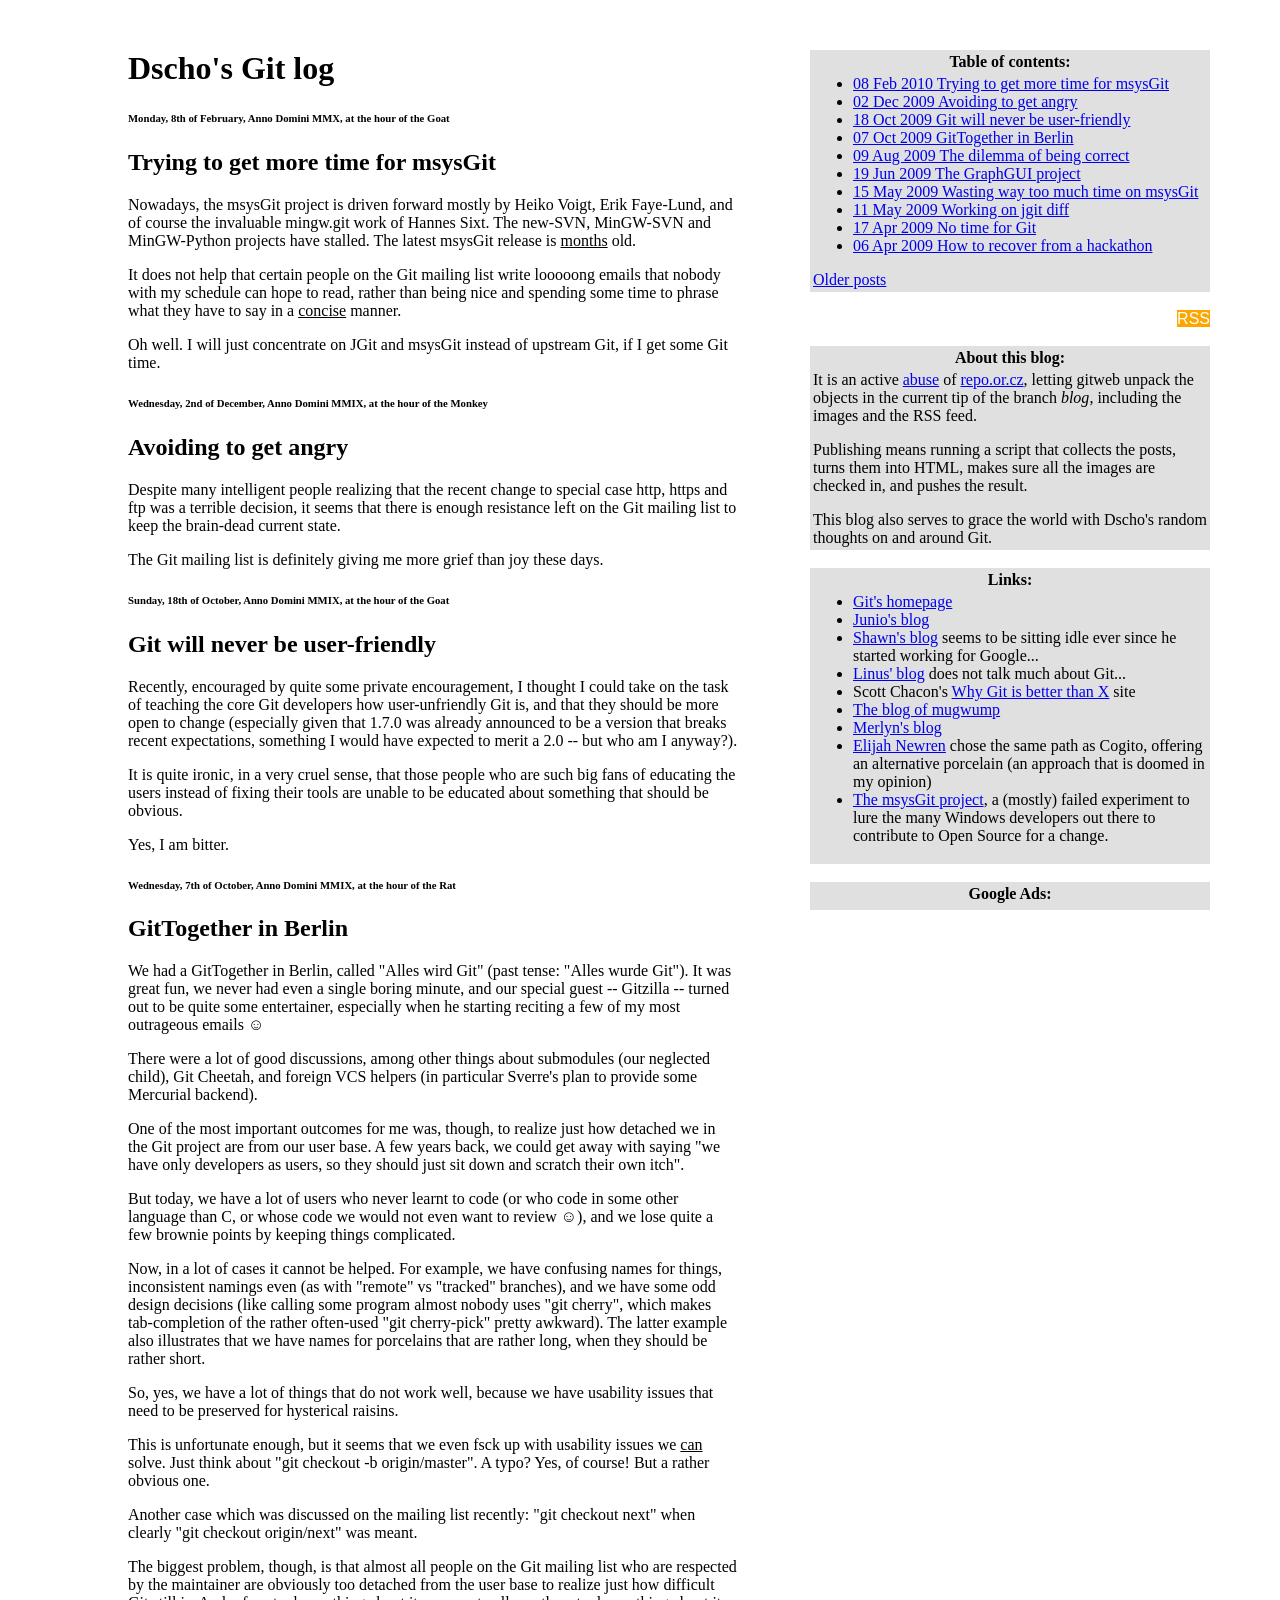
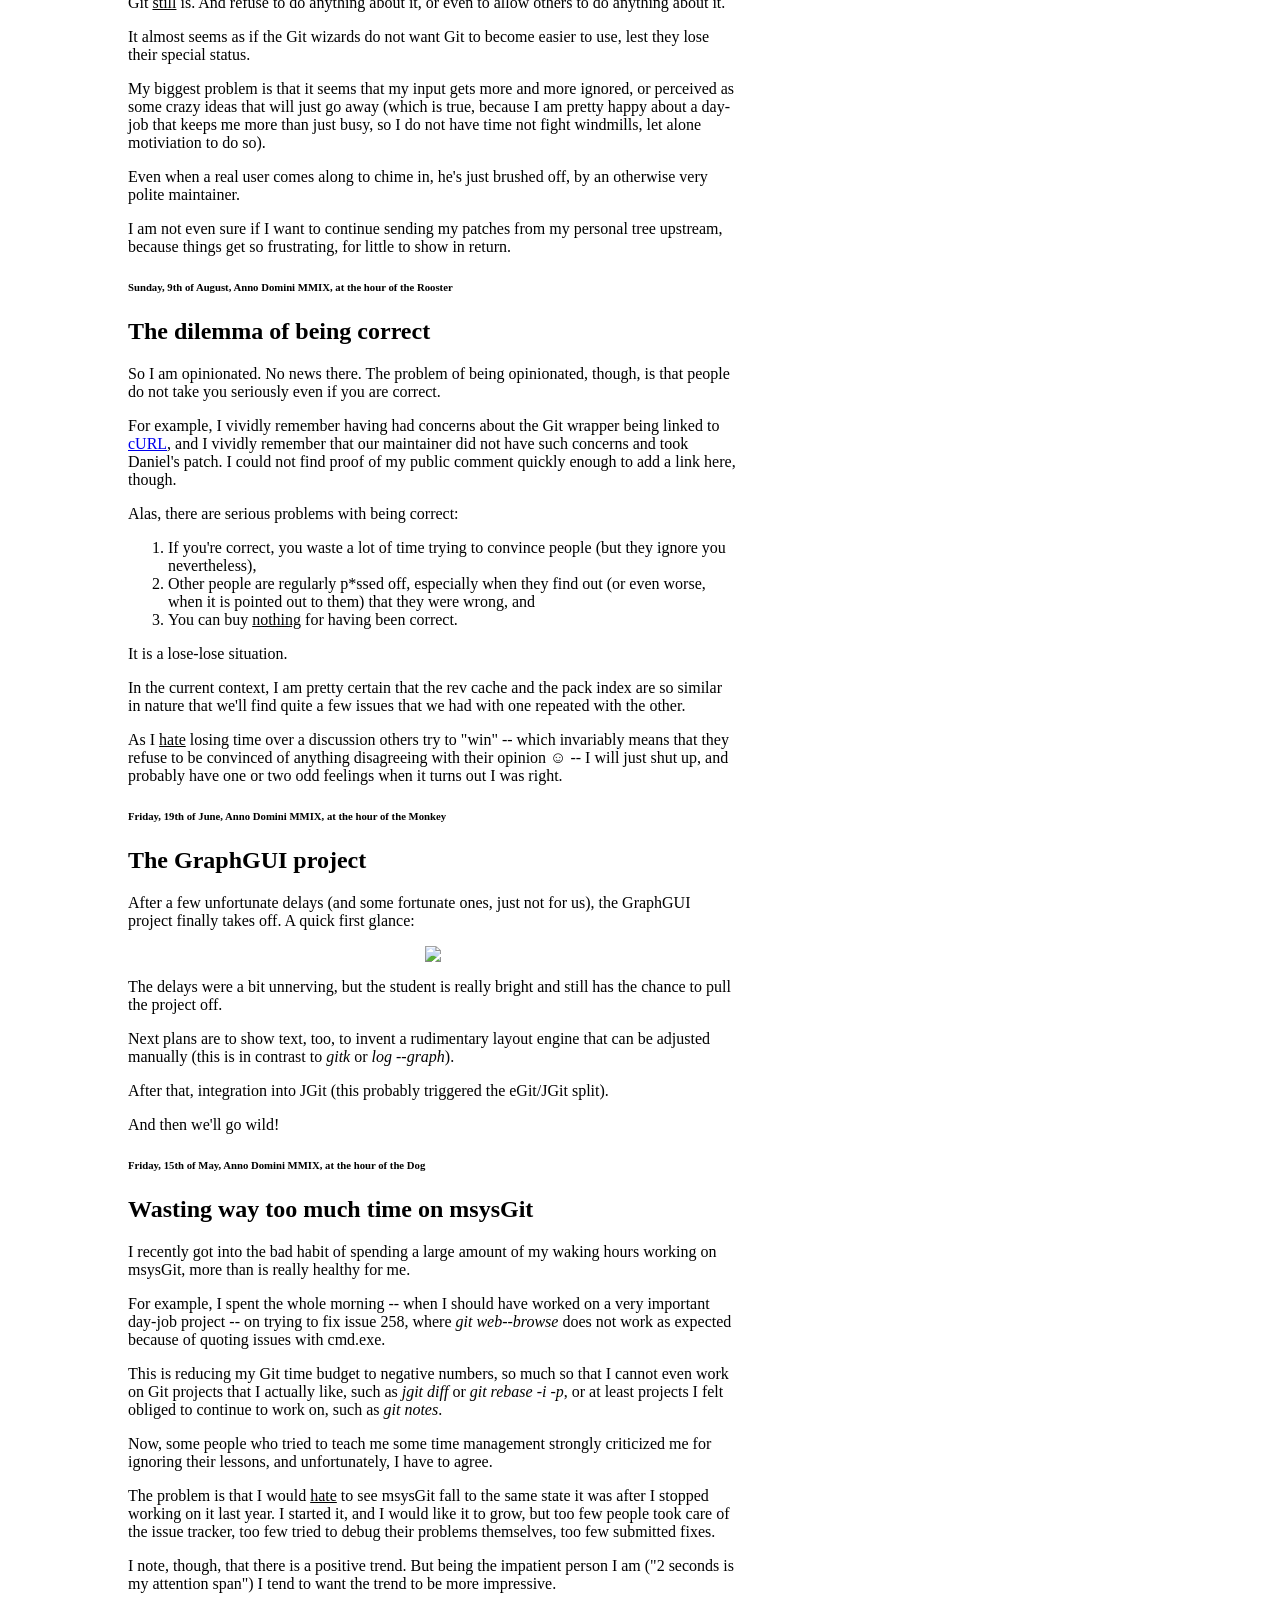
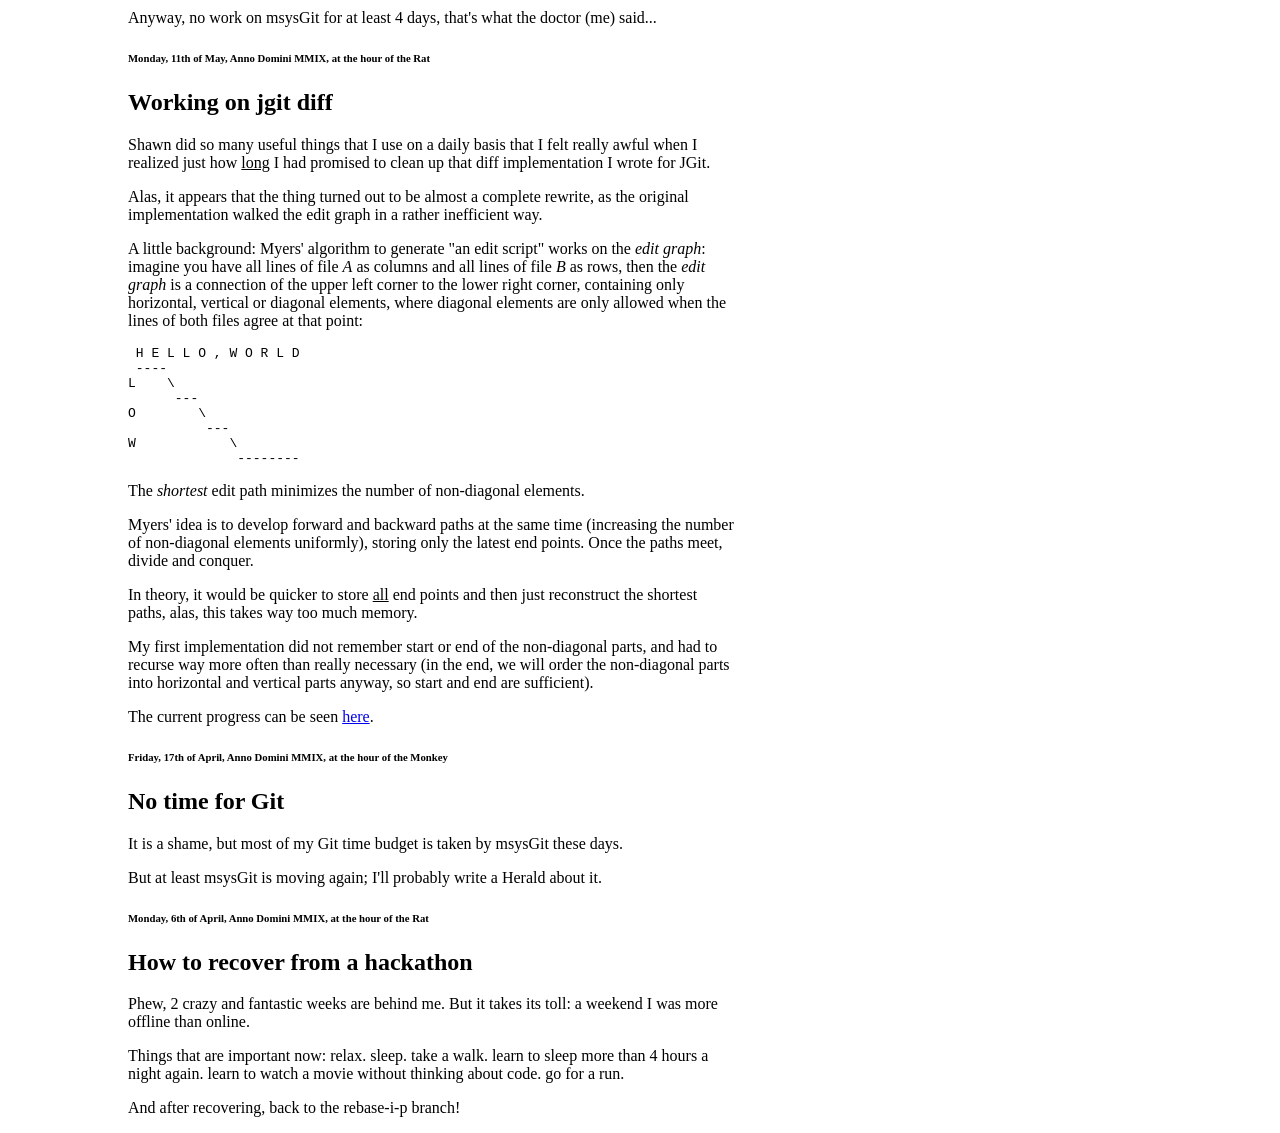
==== commit f1486ab6: "Update Monday, 8th of February, Anno Domini MMX, at the hour of the Goat Signed-off-by: Johannes Sch" ====
--- a/index.html
+++ b/index.html
@@ -12,6 +12,7 @@
 			<tr><th>Table of contents:</th></tr>
 			<tr><td>
 			<p><ul>
+			<li><a href=#1265634257>08 Feb 2010 Trying to get more time for msysGit</a>
 			<li><a href=#1259765885>02 Dec 2009 Avoiding to get angry</a>
 			<li><a href=#1255867912>18 Oct 2009 Git will never be user-friendly</a>
 			<li><a href=#1254868748>07 Oct 2009 GitTogether in Berlin</a>
@@ -21,9 +22,8 @@
 			<li><a href=#1241995759>11 May 2009 Working on jgit diff</a>
 			<li><a href=#1239975597>17 Apr 2009 No time for Git</a>
 			<li><a href=#1238970571>06 Apr 2009 How to recover from a hackathon</a>
-			<li><a href=#1236554268>09 Mar 2009 So, what is missing from my <i>rebase-i-p</i> branch?</a>
 			</ul></p>
-			<a href=dscho.git?a=blob_plain;hb=71fef8325f71a36fcdf8a1e74c5c30d37aa5ce3c;f=index.html>Older posts</a>
+			<a href=dscho.git?a=blob_plain;hb=e0641a8ee4ff406bcaa8b7b7f044c487592e51d2;f=index.html>Older posts</a>
 			</td></tr></table>
 			<br>
 			<div style="text-align:right;">
@@ -87,13 +87,32 @@
 			</script>
 			</td></tr></table>
 			</div>
+			<h6>Monday, 8th of February, Anno Domini MMX, at the hour of the Goat</h6>
+			<a name=1265634257>
+			<h2>Trying to get more time for msysGit</h2>
+
+			<p>
+			</p><p>
+			Nowadays, the msysGit project is driven forward mostly by Heiko Voigt,
+			Erik Faye-Lund, and of course the invaluable mingw.git work of Hannes
+			Sixt. The new-SVN, MinGW-SVN and MinGW-Python projects have stalled.
+			The latest msysGit release is <u>months</u> old.
+			</p><p>
+			It does not help that certain people on the Git mailing list write
+			looooong emails that nobody with my schedule can hope to read, rather
+			than being nice and spending some time to phrase what they have to
+			say in a <u>concise</u> manner.
+			</p><p>
+			Oh well. I will just concentrate on JGit and msysGit instead of
+			upstream Git, if I get some Git time.
+			</p>
 			<h6>Wednesday, 2nd of December, Anno Domini MMIX, at the hour of the Monkey</h6>
 			<a name=1259765885>
 			<h2>Avoiding to get angry</h2>
 
 			<p>
 			</p><p>
-			It seems that despite many intelligent people realizing that the recent
+			Despite many intelligent people realizing that the recent
 			change to special case http, https and ftp was a terrible decision, it
 			seems that there is enough resistance left on the Git mailing list to
 			keep the brain-dead current state.
@@ -346,45 +365,6 @@
 			</p><p>
 			And after recovering, back to the rebase-i-p branch!
 			</p>
-			<h6>Monday, 9th of March, Anno Domini MMIX, at the hour of the Rat</h6>
-			<a name=1236554268>
-			<h2>So, what is missing from my <i>rebase-i-p</i> branch?</h2>
-
-			<p>
-			</p><p>
-			I regularly use <i>rebase -i -p</i> these days, to update my personal Git
-			tree (which used to be <i>my-next</i>).
-			</p><p>
-			There are a few things missing before I can start assembling a patch
-			series for submission:
-			</p><p>
-			<ul>
-			<li>I need to handle the commit parents which are outside of the rebased
-			ones properly.  In other words, when a commit is picked whose parent is
-			not rebased, it needs to be rebased onto $ONTO.
-			<li>The patch which uses patch-id to generate DROPPED directly also tries to
-			consolidate the handling of DROPPED commits by putting them into REWRITTEN
-			instead of DROPPED, but that breaks the tests.  So, this patch needs to be
-			split.
-			<li>I want to introduce one more command, <i>rephrase</i>, which allows you to
-			modify the commit message, and nothing more, and <i>halt</i>, which does the
-			same as <i>edit</i> without <i>pick</i>.  Then there needs to be a new test script
-			for those commands, and this will be an early patch series.
-			<li>Time.  I need time, desperately.  If my day job was not as exciting as it
-			is, I would have more time for Git.  As it is, I have to budget my time so
-			that I get anything done at all.
-			</ul>
-			</p><p>
-			These issues have been postponed due to Steffen taking a well-deserved
-			vacation, which means that I have to act as msysGit maintainer again.
-			</p><p>
-			And this coming week, I will have other things to do in all likeliness, so
-			that I expect to be able to submit a <i>rebase -i -p</i> patch series only next
-			week.  If not then, due to a heavy workload, it will be postponed to early
-			April.
-			</p><p>
-			Oh well, the joys of being excited by several competing projects! &#x263a;
-			</p>
 		</div>
 	</body>
 </html>
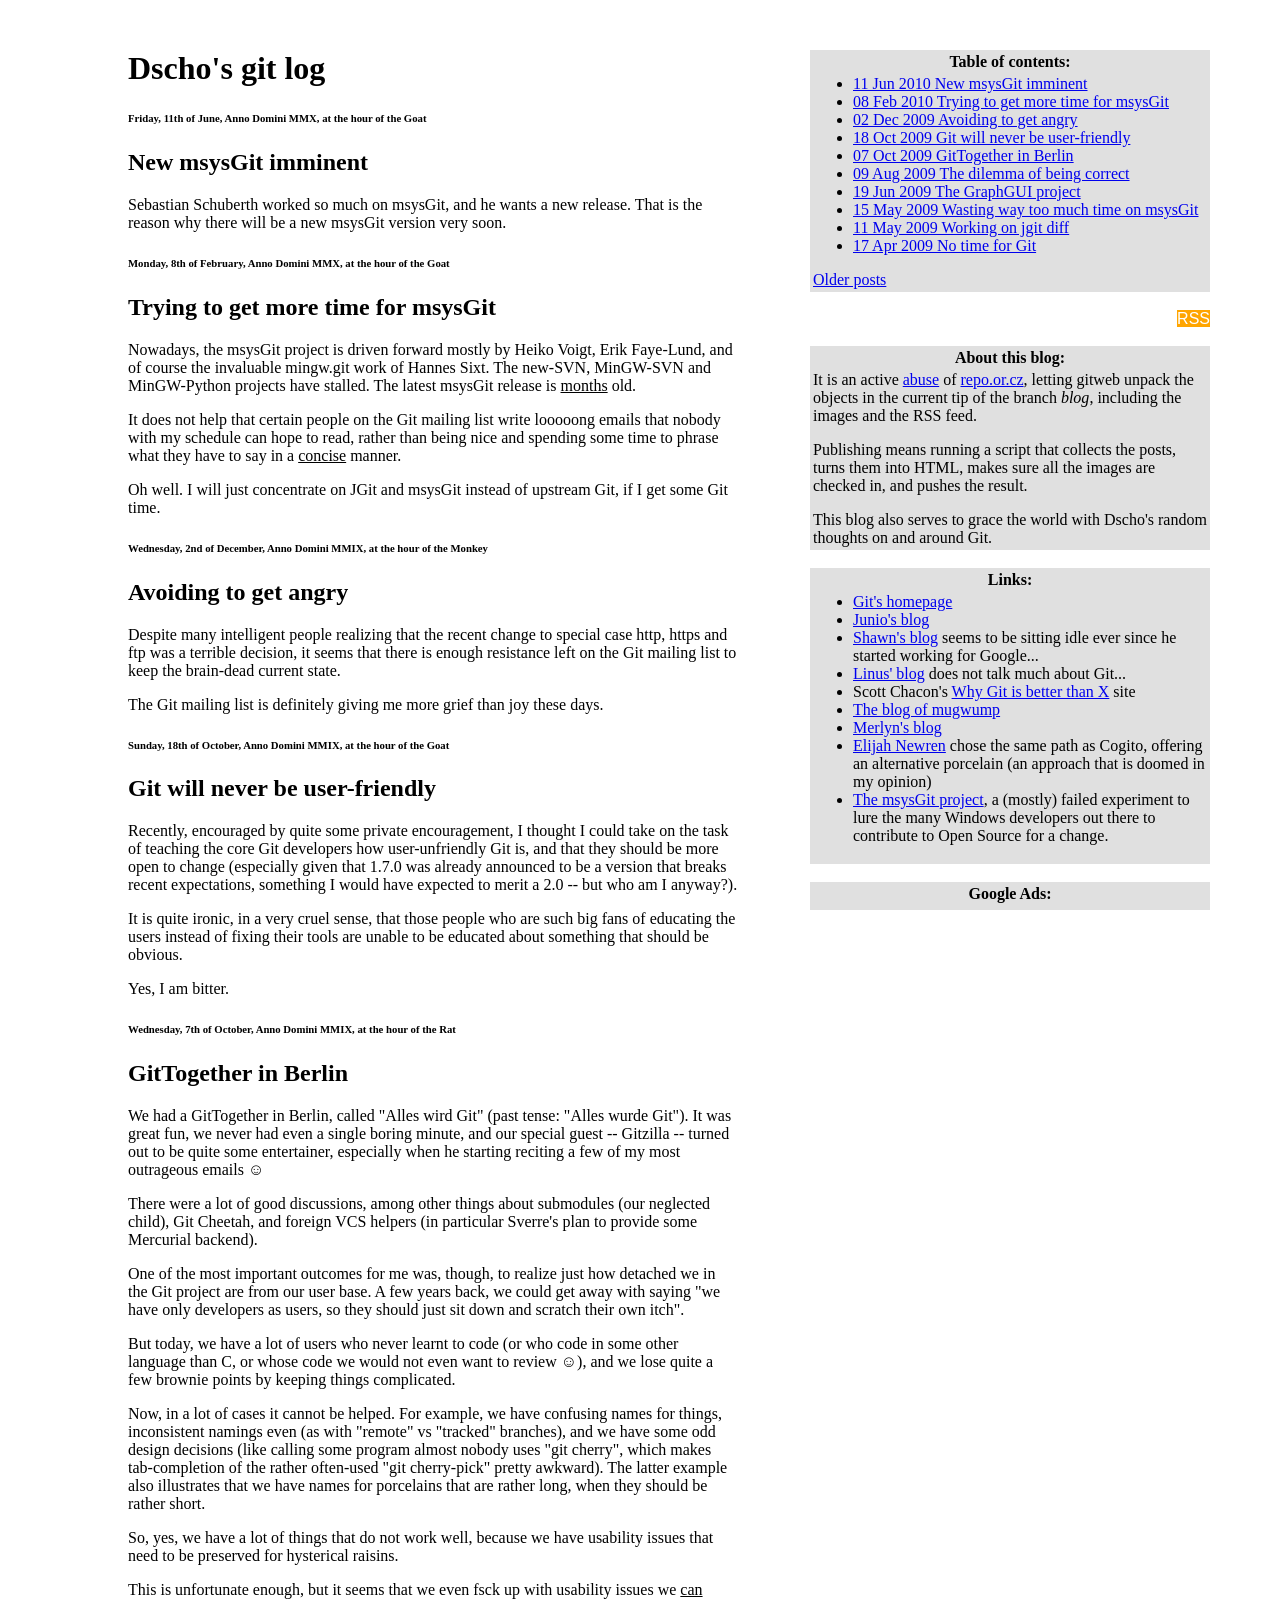
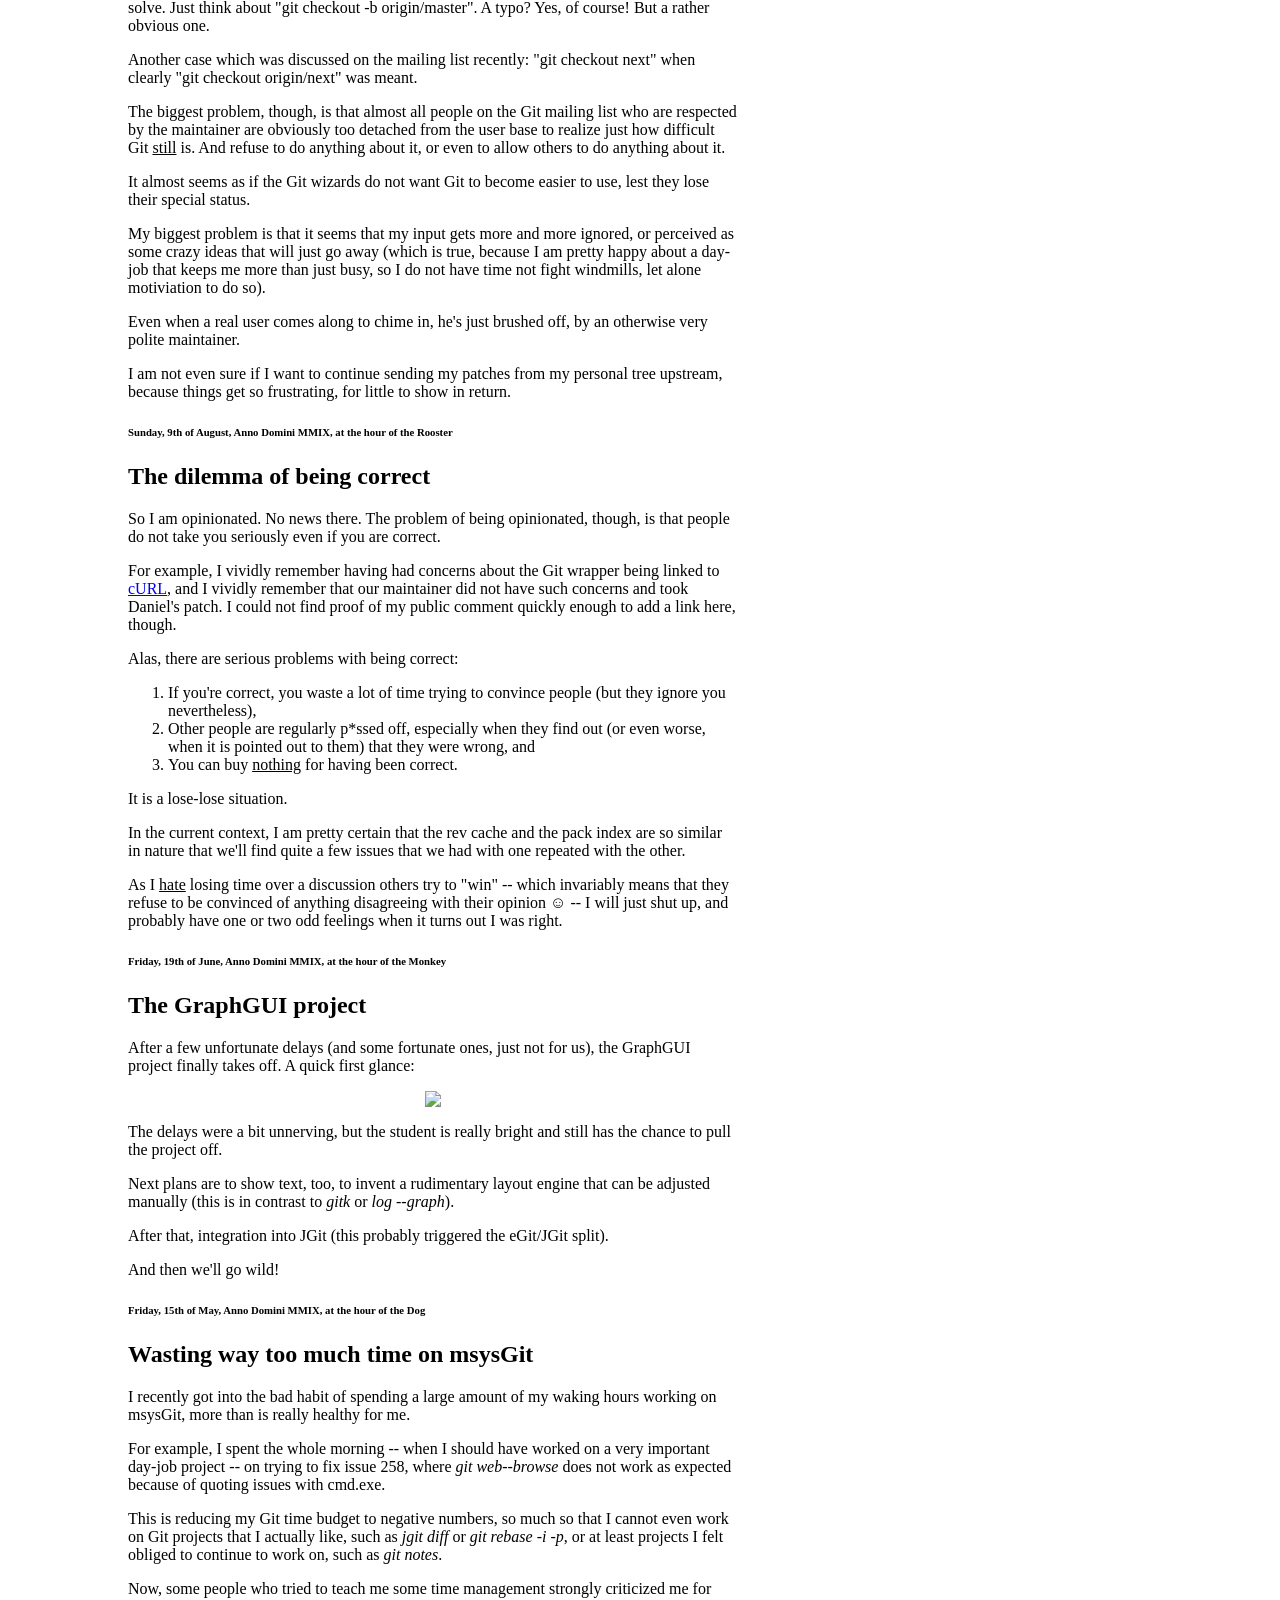
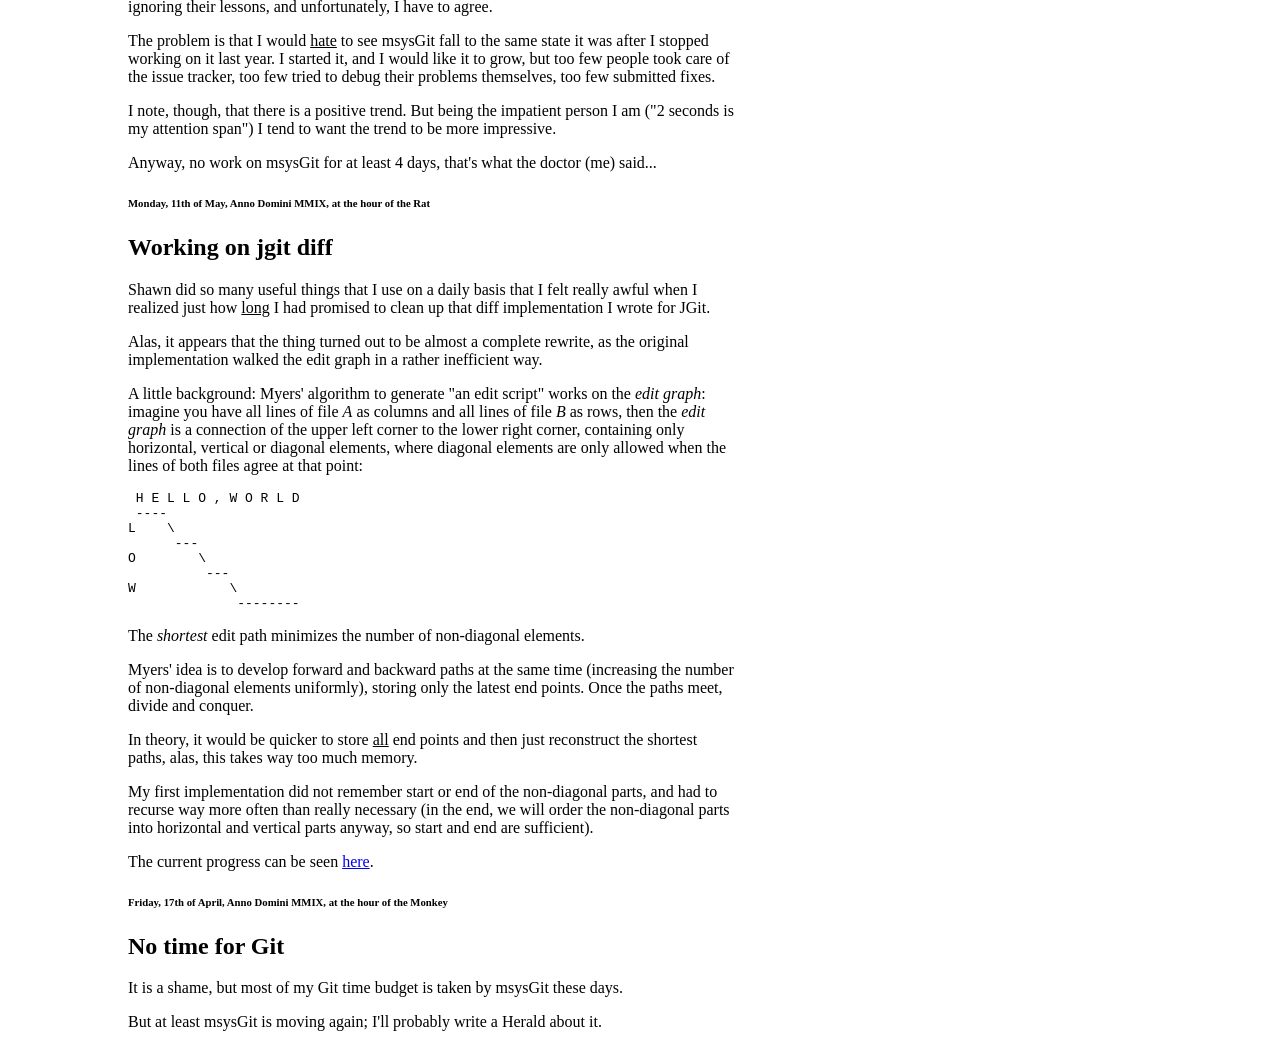
==== commit 911d5fbd: "Update Friday, 11th of June, Anno Domini MMX, at the hour of the Goat Signed-off-by: Johannes Schind" ====
--- a/index.html
+++ b/index.html
@@ -1,17 +1,18 @@
 <html>
 	<head>
-		<title>Dscho's Git log</title>
+		<title>Dscho's git log</title>
 		<meta http-equiv="Content-Type"
 			content="text/html; charset=UTF-8"/>
 	</head>
 	<body style="width:800px;background-image:url(dscho.git?a=blob_plain;hb=c33212b23b2b3e45c14403efe82cabb1cd53f6e3;f=paper.jpg);background-repeat:repeat-y;background-attachment:scroll;padding:0px;">
 		<div style="width:610px;margin-left:120px;margin-top:50px;align:left;vertical-align:top;">
-			<h1>Dscho's Git log</h1>
+			<h1>Dscho's git log</h1>
 			<div style="position:absolute;top:50px;left:810px;width=400px">
 			<table width=400px bgcolor=#e0e0e0 border=0>
 			<tr><th>Table of contents:</th></tr>
 			<tr><td>
 			<p><ul>
+			<li><a href=#1276255806>11 Jun 2010 New msysGit imminent</a>
 			<li><a href=#1265634257>08 Feb 2010 Trying to get more time for msysGit</a>
 			<li><a href=#1259765885>02 Dec 2009 Avoiding to get angry</a>
 			<li><a href=#1255867912>18 Oct 2009 Git will never be user-friendly</a>
@@ -21,9 +22,8 @@
 			<li><a href=#1242408298>15 May 2009 Wasting way too much time on msysGit</a>
 			<li><a href=#1241995759>11 May 2009 Working on jgit diff</a>
 			<li><a href=#1239975597>17 Apr 2009 No time for Git</a>
-			<li><a href=#1238970571>06 Apr 2009 How to recover from a hackathon</a>
 			</ul></p>
-			<a href=dscho.git?a=blob_plain;hb=e0641a8ee4ff406bcaa8b7b7f044c487592e51d2;f=index.html>Older posts</a>
+			<a href=dscho.git?a=blob_plain;hb=bcbae592bcf8e15fb4a1a7fdf96f942732e7db92;f=index.html>Older posts</a>
 			</td></tr></table>
 			<br>
 			<div style="text-align:right;">
@@ -87,6 +87,14 @@
 			</script>
 			</td></tr></table>
 			</div>
+			<h6>Friday, 11th of June, Anno Domini MMX, at the hour of the Goat</h6>
+			<a name=1276255806>
+			<h2>New msysGit imminent</h2>
+
+			<p>
+			</p><p>
+			Sebastian Schuberth worked so much on msysGit, and he wants a new release. That is the reason why there will be a new msysGit version very soon.
+			</p>
 			<h6>Monday, 8th of February, Anno Domini MMX, at the hour of the Goat</h6>
 			<a name=1265634257>
 			<h2>Trying to get more time for msysGit</h2>
@@ -350,21 +358,6 @@
 			But at least msysGit is moving again; I'll probably write a Herald about
 			it.
 			</p>
-			<h6>Monday, 6th of April, Anno Domini MMIX, at the hour of the Rat</h6>
-			<a name=1238970571>
-			<h2>How to recover from a hackathon</h2>
-
-			<p>
-			</p><p>
-			Phew, 2 crazy and fantastic weeks are behind me.  But it takes its toll:
-			a weekend I was more offline than online.
-			</p><p>
-			Things that are important now: relax. sleep. take a walk. learn to sleep
-			more than 4 hours a night again. learn to watch a movie without thinking
-			about code. go for a run.
-			</p><p>
-			And after recovering, back to the rebase-i-p branch!
-			</p>
 		</div>
 	</body>
 </html>
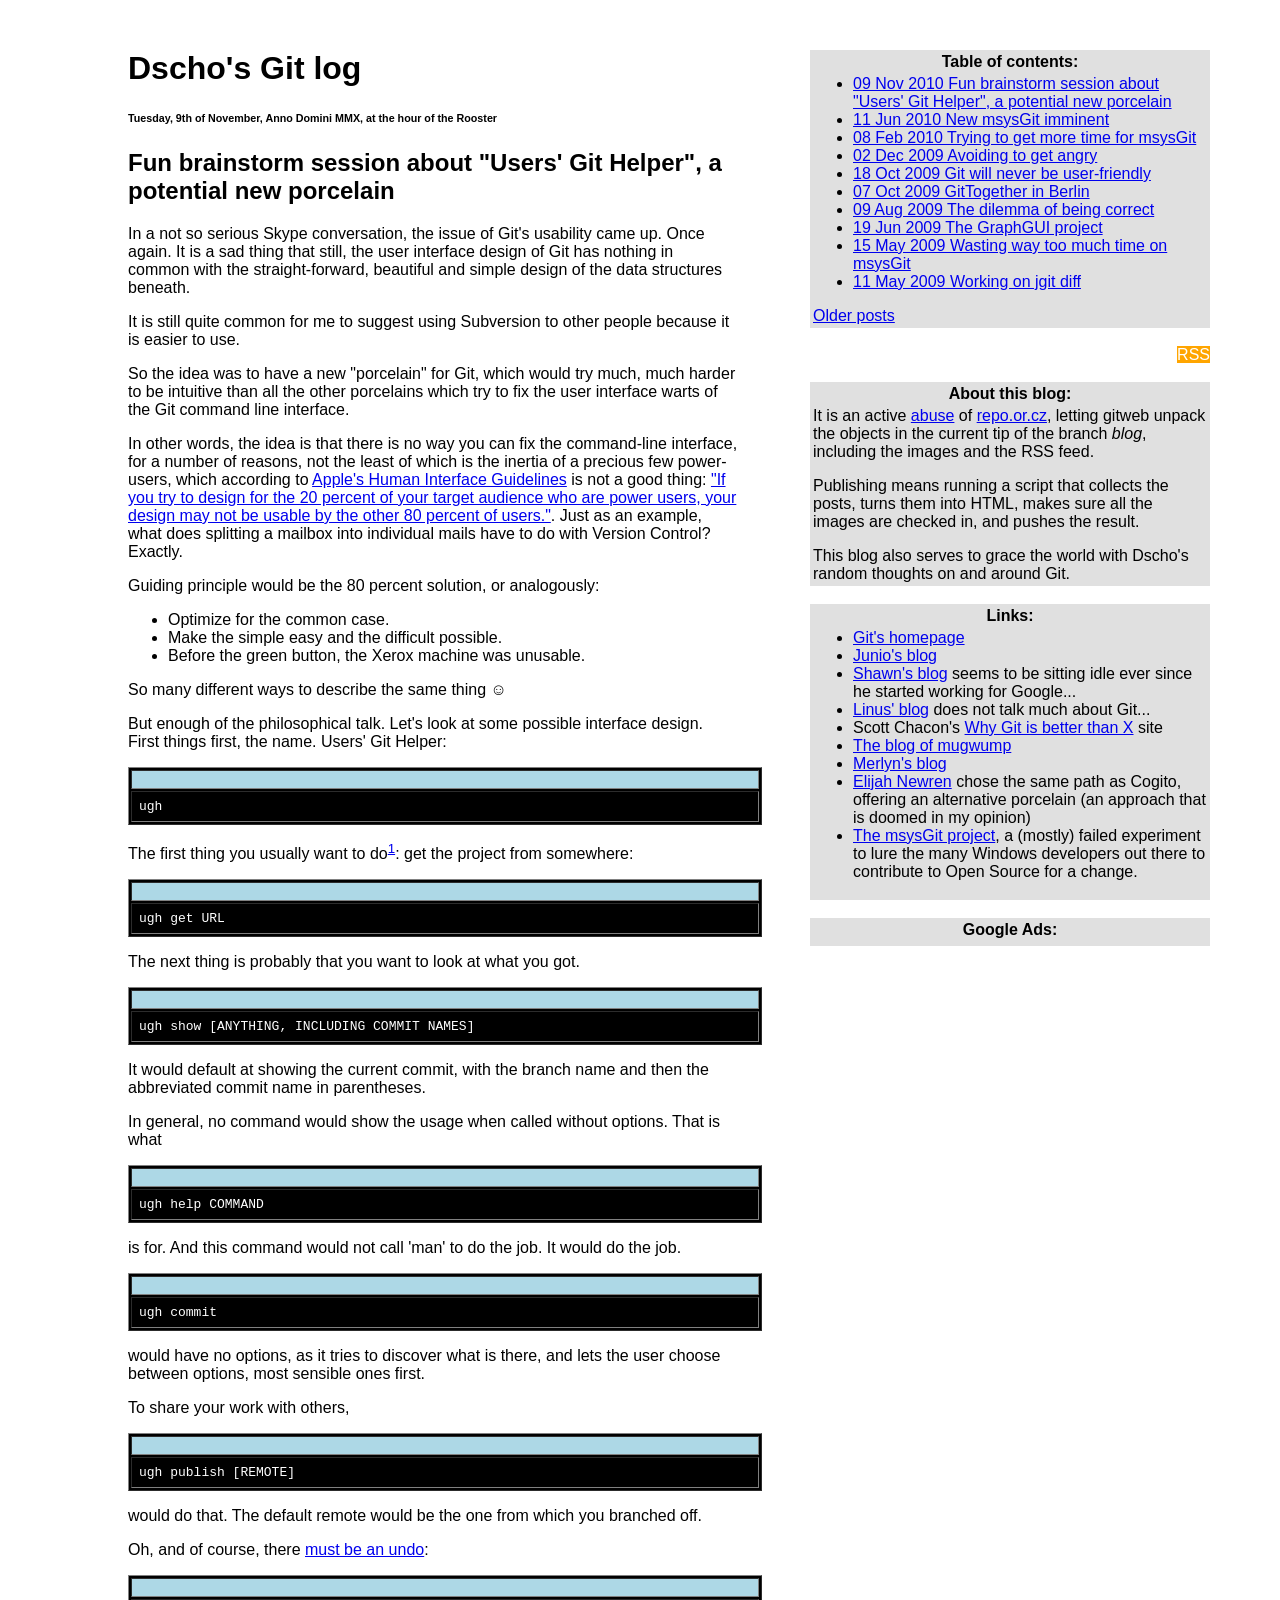
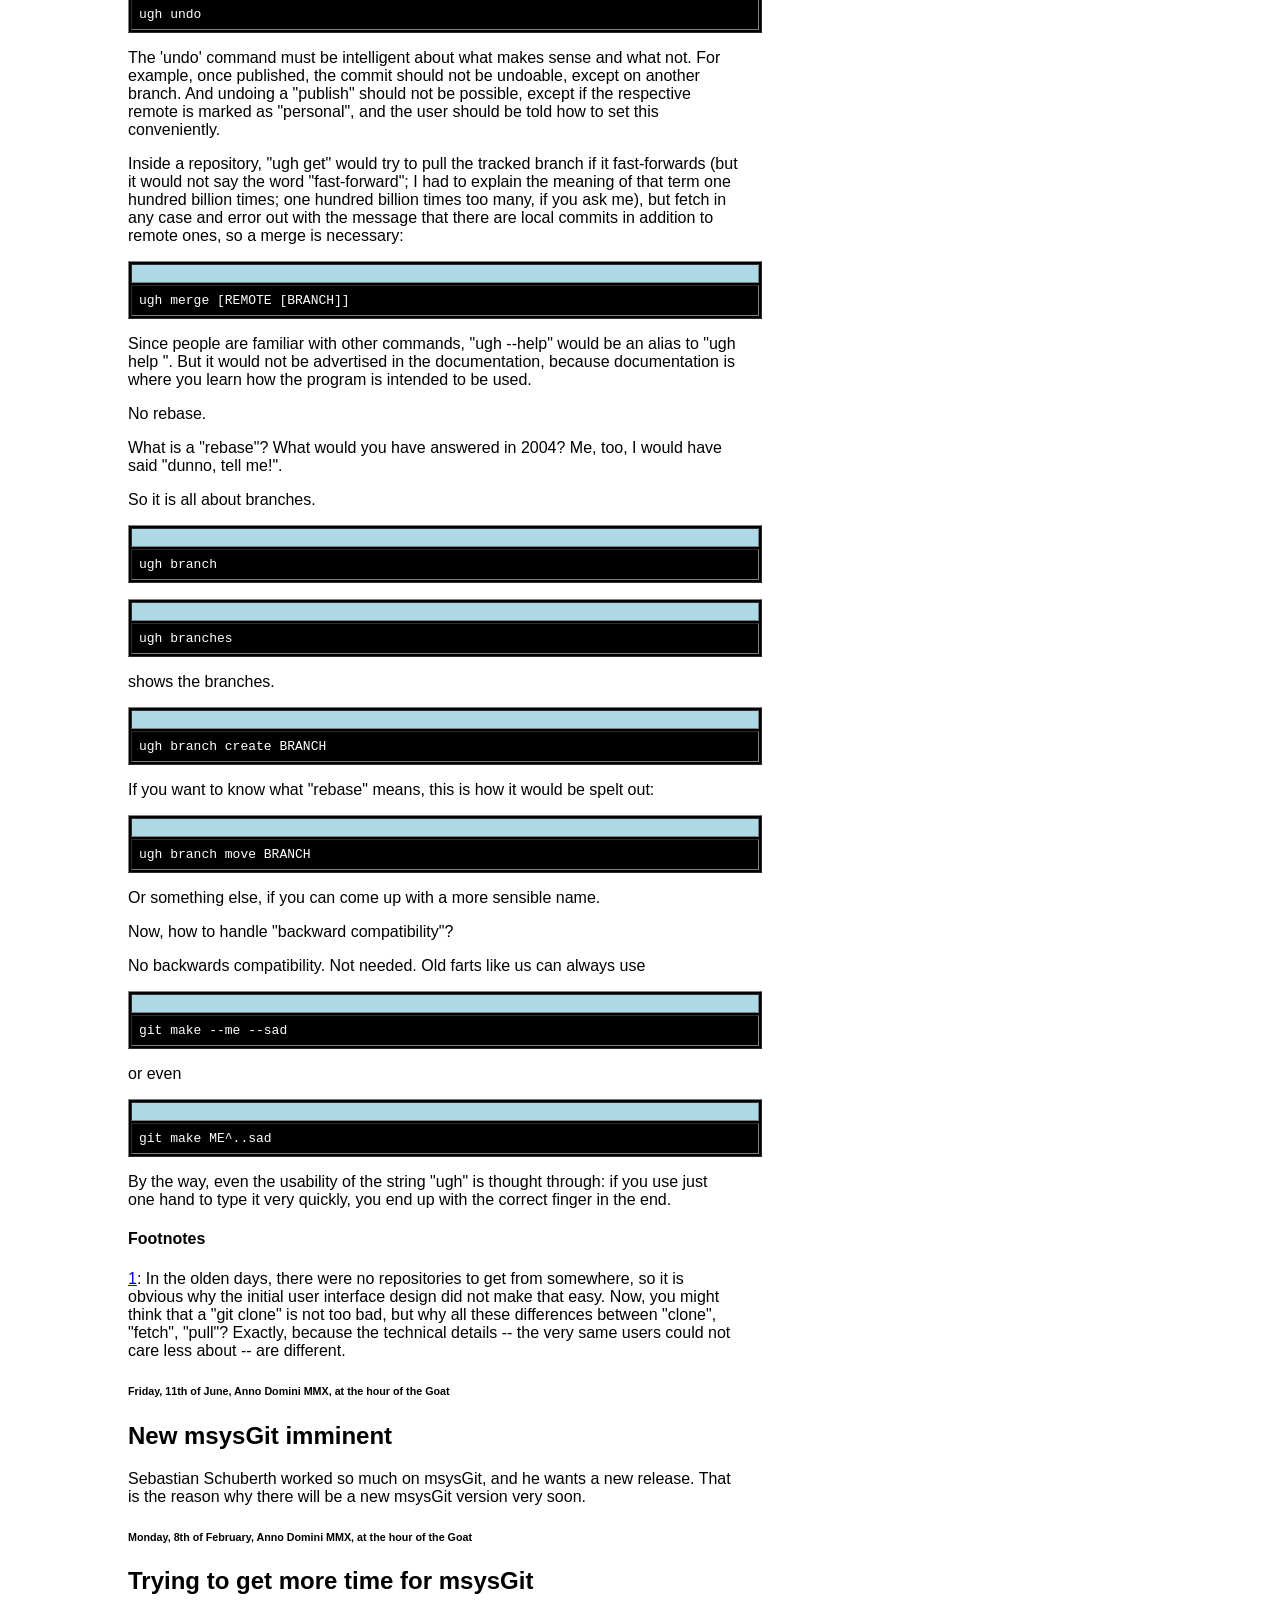
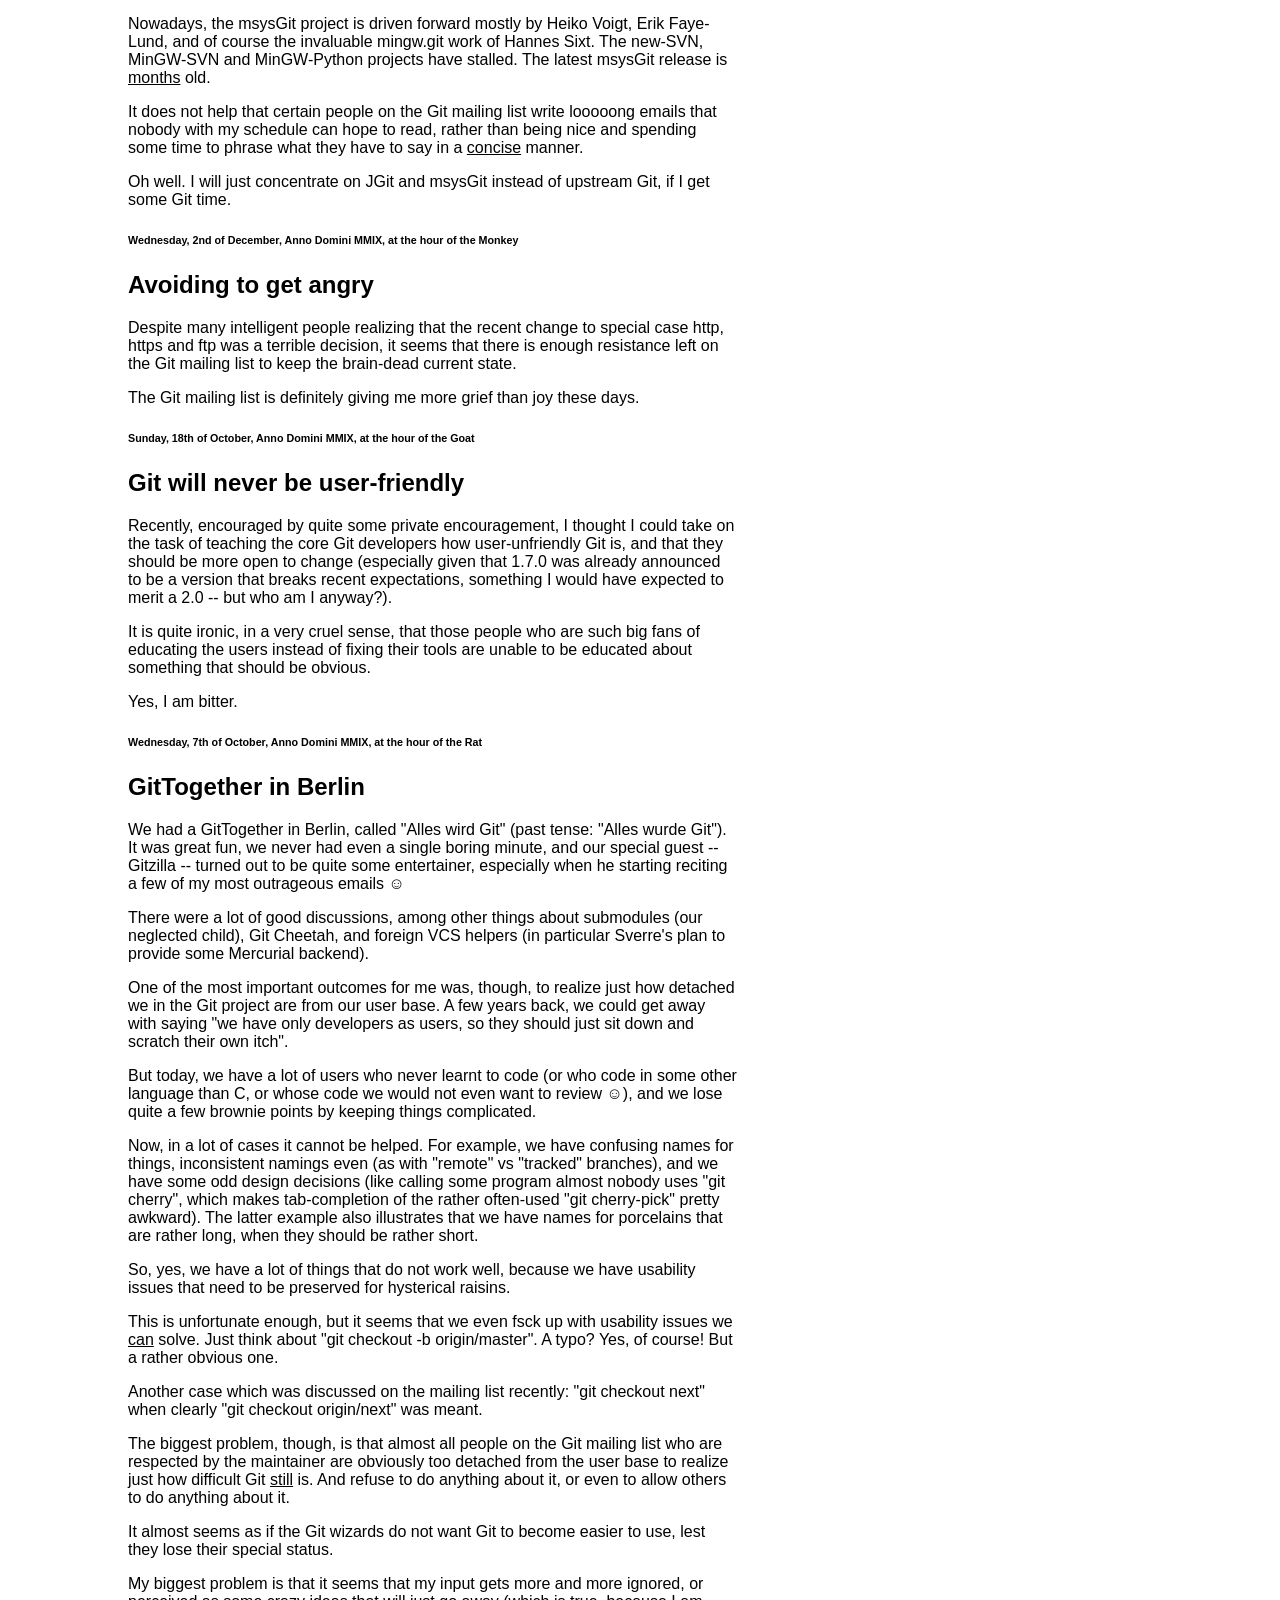
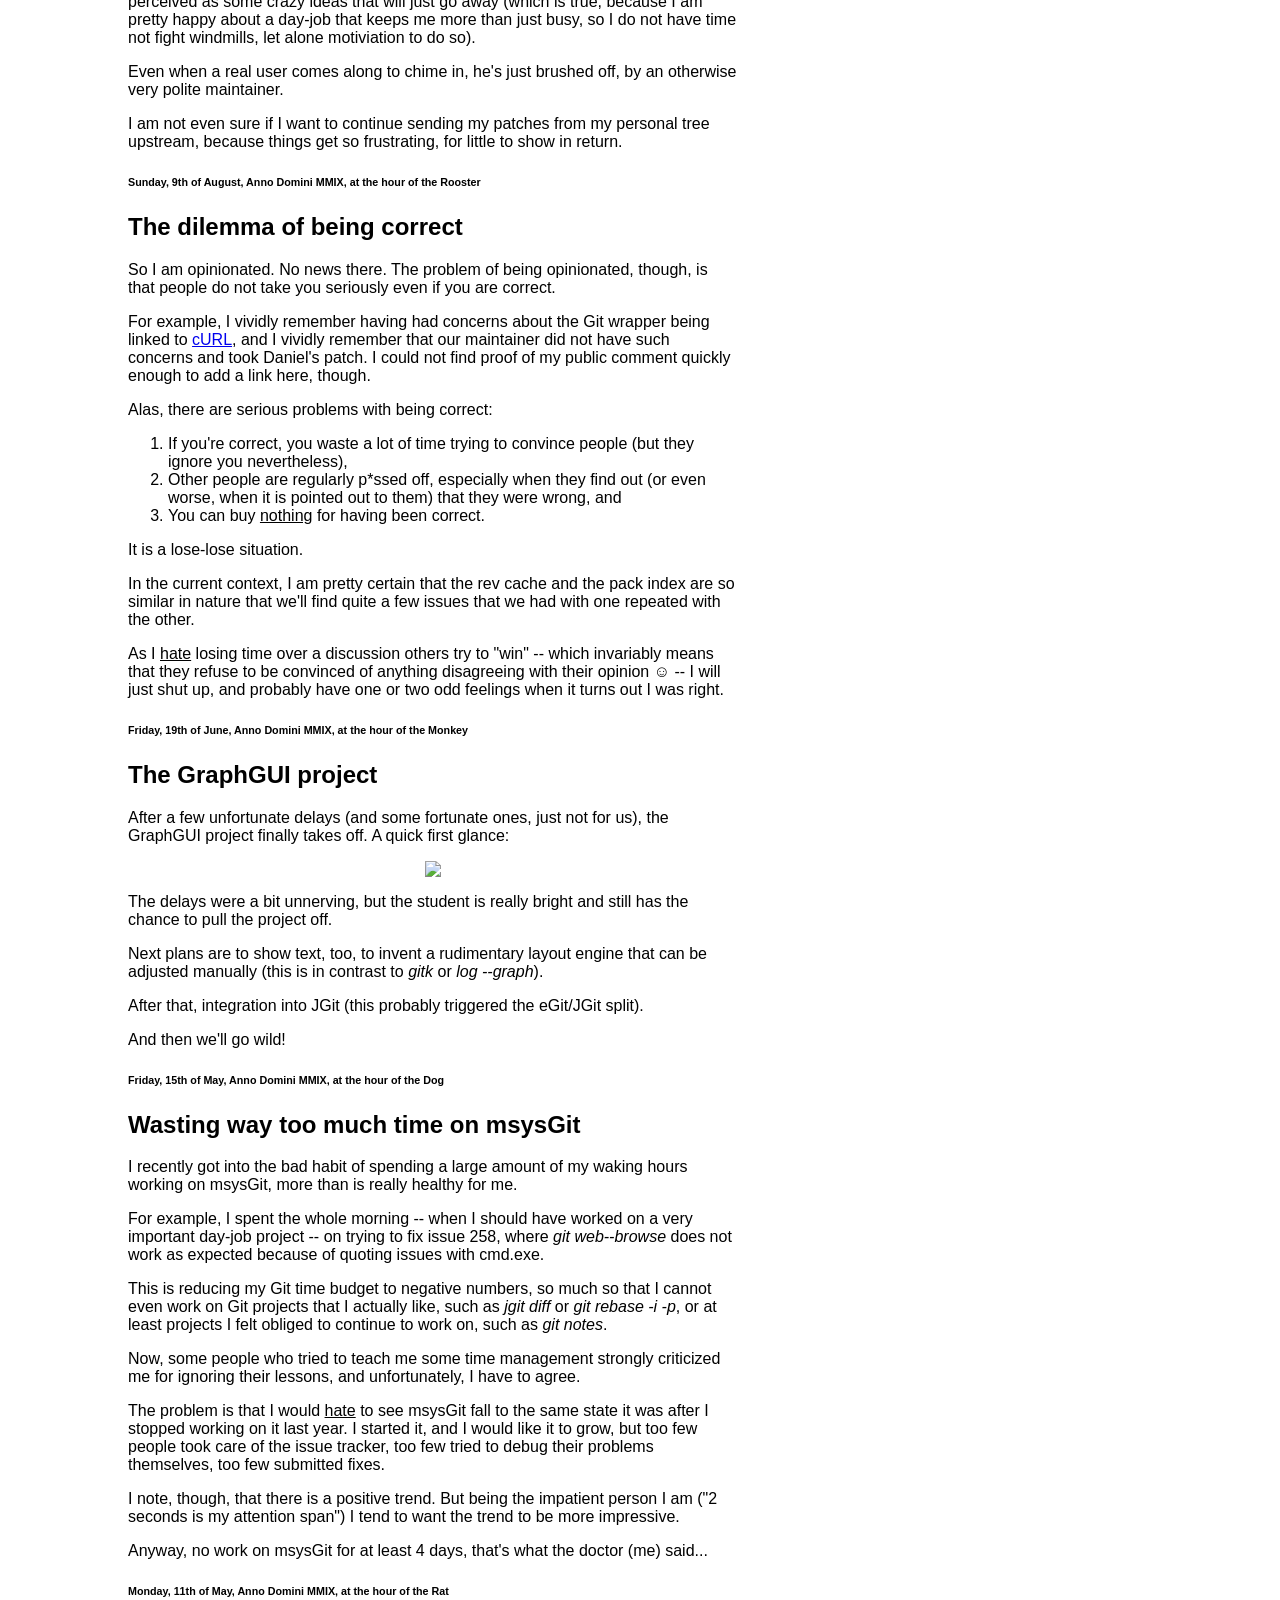
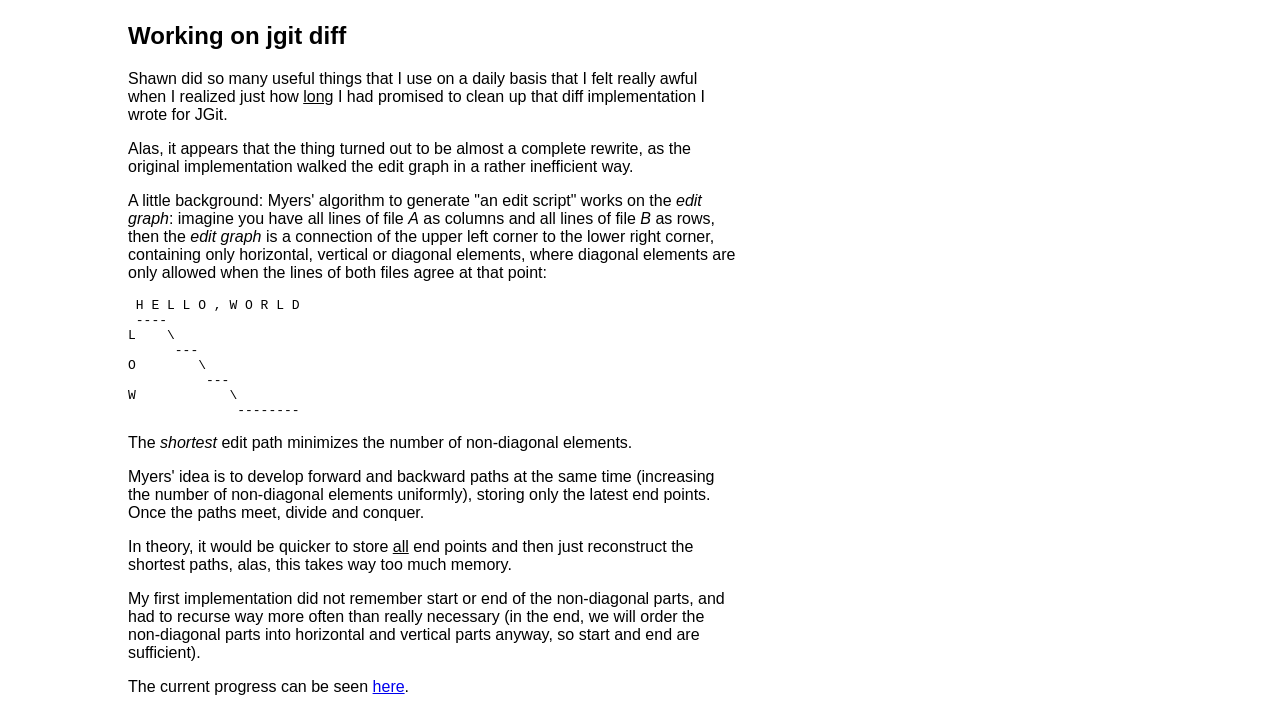
==== commit f82d486b: "Update Tuesday, 9th of November, Anno Domini MMX, at the hour of the Rooster Signed-off-by: Johannes" ====
--- a/index.html
+++ b/index.html
@@ -1,17 +1,18 @@
 <html>
 	<head>
-		<title>Dscho's git log</title>
+		<title>Dscho's Git log</title>
 		<meta http-equiv="Content-Type"
 			content="text/html; charset=UTF-8"/>
 	</head>
 	<body style="width:800px;background-image:url(dscho.git?a=blob_plain;hb=c33212b23b2b3e45c14403efe82cabb1cd53f6e3;f=paper.jpg);background-repeat:repeat-y;background-attachment:scroll;padding:0px;">
-		<div style="width:610px;margin-left:120px;margin-top:50px;align:left;vertical-align:top;">
-			<h1>Dscho's git log</h1>
+		<div style="width:610px;margin-left:120px;margin-top:50px;align:left;vertical-align:top;;font-family: Arial, sans-serif;">
+			<h1>Dscho's Git log</h1>
 			<div style="position:absolute;top:50px;left:810px;width=400px">
 			<table width=400px bgcolor=#e0e0e0 border=0>
 			<tr><th>Table of contents:</th></tr>
 			<tr><td>
 			<p><ul>
+			<li><a href=#1289325547>09 Nov 2010 Fun brainstorm session about "Users' Git Helper", a potential new porcelain</a>
 			<li><a href=#1276255806>11 Jun 2010 New msysGit imminent</a>
 			<li><a href=#1265634257>08 Feb 2010 Trying to get more time for msysGit</a>
 			<li><a href=#1259765885>02 Dec 2009 Avoiding to get angry</a>
@@ -21,9 +22,8 @@
 			<li><a href=#1245419588>19 Jun 2009 The GraphGUI project</a>
 			<li><a href=#1242408298>15 May 2009 Wasting way too much time on msysGit</a>
 			<li><a href=#1241995759>11 May 2009 Working on jgit diff</a>
-			<li><a href=#1239975597>17 Apr 2009 No time for Git</a>
 			</ul></p>
-			<a href=dscho.git?a=blob_plain;hb=bcbae592bcf8e15fb4a1a7fdf96f942732e7db92;f=index.html>Older posts</a>
+			<a href=dscho.git?a=blob_plain;hb=4b4d3a227b9e6acc34fd1e8a49b5b76dfbffdb68;f=index.html>Older posts</a>
 			</td></tr></table>
 			<br>
 			<div style="text-align:right;">
@@ -87,6 +87,351 @@
 			</script>
 			</td></tr></table>
 			</div>
+			<h6>Tuesday, 9th of November, Anno Domini MMX, at the hour of the Rooster</h6>
+			<a name=1289325547>
+			<h2>Fun brainstorm session about "Users' Git Helper", a potential new porcelain</h2>
+
+			<p>
+			</p><p>
+			In a not so serious Skype conversation, the issue of Git's usability came
+			up. Once again. It is a sad thing that still, the user interface design of
+			Git has nothing in common with the straight-forward, beautiful and simple
+			design of the data structures beneath.
+			</p><p>
+			It is still quite common for me to suggest using Subversion to other people
+			because it is easier to use.
+			</p><p>
+			So the idea was to have a new "porcelain" for Git, which would try much,
+			much harder to be intuitive than all the other porcelains which try to fix
+			the user interface warts of the Git command line interface.
+			</p><p>
+			In other words, the idea is that there is no way you can fix the command-line
+			interface, for a number of reasons, not the least of which is the inertia of
+			a precious few power-users, which according to <a href="http://developer.apple.com/library/mac/documentation/UserExperience/Conceptual/AppleHIGuidelines/XHIGIntro/XHIGIntro.html">Apple's Human Interface Guidelines</a> is not a good thing:
+			<a href="http://developer.apple.com/library/mac/documentation/UserExperience/Conceptual/AppleHIGuidelines/XHIGDesignProcess/XHIGDesignProcess.html#//apple_ref/doc/uid/TP40002718-TPXREF136">"If you try to design for the 20 percent of your target audience who are power users, your design may not be usable by the other 80 percent of users."</a>. Just as an example, what does splitting a mailbox into individual mails have to do with Version Control? Exactly.
+			</p><p>
+			Guiding principle would be the 80 percent solution, or analogously:
+			</p><p>
+			<ul>
+			<li> Optimize for the common case.
+			<li> Make the simple easy and the difficult possible.
+			<li> Before the green button, the Xerox machine was unusable.
+			</ul>
+			</p><p>
+			So many different ways to describe the same thing &#x263a;
+			</p><p>
+			But enough of the philosophical talk. Let's look at some possible interface design. First things first, the name. Users' Git Helper:
+			</p><p>
+			<table
+							border=1 bgcolor=black>
+						<tr><td bgcolor=lightblue colspan=3>
+				<pre>                                                                                </pre>
+			</td></tr>
+			<tr><td>
+				<table cellspacing=5 border=0
+					 style="color:white;">
+				<tr><td>
+					<pre>
+ugh
+</pre>
+							</td></tr>
+							</table>
+						</td></tr>
+						</table>
+			</p><p>
+			The first thing you usually want to do<sup><a name="ref-1" /><a href="#foot-1">1</a></sup>: get the project from somewhere:
+			</p><p>
+			<table
+							border=1 bgcolor=black>
+						<tr><td bgcolor=lightblue colspan=3>
+				<pre>                                                                                </pre>
+			</td></tr>
+			<tr><td>
+				<table cellspacing=5 border=0
+					 style="color:white;">
+				<tr><td>
+					<pre>
+ugh get URL
+</pre>
+							</td></tr>
+							</table>
+						</td></tr>
+						</table>
+			</p><p>
+			The next thing is probably that you want to look at what you got.
+			</p><p>
+			<table
+							border=1 bgcolor=black>
+						<tr><td bgcolor=lightblue colspan=3>
+				<pre>                                                                                </pre>
+			</td></tr>
+			<tr><td>
+				<table cellspacing=5 border=0
+					 style="color:white;">
+				<tr><td>
+					<pre>
+ugh show [ANYTHING, INCLUDING COMMIT NAMES]
+</pre>
+							</td></tr>
+							</table>
+						</td></tr>
+						</table>
+			</p><p>
+			It would default at showing the current commit, with the branch name and then
+			the abbreviated commit name in parentheses.
+			</p><p>
+			In general, no command would show the usage when called without options. That
+			is what
+			</p><p>
+			<table
+							border=1 bgcolor=black>
+						<tr><td bgcolor=lightblue colspan=3>
+				<pre>                                                                                </pre>
+			</td></tr>
+			<tr><td>
+				<table cellspacing=5 border=0
+					 style="color:white;">
+				<tr><td>
+					<pre>
+ugh help COMMAND
+</pre>
+							</td></tr>
+							</table>
+						</td></tr>
+						</table>
+			</p><p>
+			is for. And this command would not call 'man' to do the job. It would do the
+			job.
+			</p><p>
+			<table
+							border=1 bgcolor=black>
+						<tr><td bgcolor=lightblue colspan=3>
+				<pre>                                                                                </pre>
+			</td></tr>
+			<tr><td>
+				<table cellspacing=5 border=0
+					 style="color:white;">
+				<tr><td>
+					<pre>
+ugh commit
+</pre>
+							</td></tr>
+							</table>
+						</td></tr>
+						</table>
+			</p><p>
+			would have no options, as it tries to discover what is there, and lets the user
+			choose between options, most sensible ones first.
+			</p><p>
+			To share your work with others,
+			</p><p>
+			<table
+							border=1 bgcolor=black>
+						<tr><td bgcolor=lightblue colspan=3>
+				<pre>                                                                                </pre>
+			</td></tr>
+			<tr><td>
+				<table cellspacing=5 border=0
+					 style="color:white;">
+				<tr><td>
+					<pre>
+ugh publish [REMOTE]
+</pre>
+							</td></tr>
+							</table>
+						</td></tr>
+						</table>
+			</p><p>
+			would do that. The default remote would be the one from which you branched off.
+			</p><p>
+			Oh, and of course, there <a href="http://developer.apple.com/library/mac/documentation/UserExperience/Conceptual/AppleHIGuidelines/XHIGHIDesign/XHIGHIDesign.html#//apple_ref/doc/uid/TP30000353-TPXREF107">must be an undo</a>:
+			</p><p>
+			<table
+							border=1 bgcolor=black>
+						<tr><td bgcolor=lightblue colspan=3>
+				<pre>                                                                                </pre>
+			</td></tr>
+			<tr><td>
+				<table cellspacing=5 border=0
+					 style="color:white;">
+				<tr><td>
+					<pre>
+ugh undo
+</pre>
+							</td></tr>
+							</table>
+						</td></tr>
+						</table>
+			</p><p>
+			The 'undo' command must be intelligent about what makes sense and what not.
+			For example, once published, the commit should not be undoable, except on
+			another branch. And undoing a "publish" should not be possible, except if
+			the respective remote is marked as "personal", and the user should be told
+			how to set this conveniently.
+			</p><p>
+			Inside a repository, "ugh get" would try to pull the tracked branch if it
+			fast-forwards (but it would not say the word "fast-forward"; I had to explain
+			the meaning of that term one hundred billion times; one hundred billion times
+			too many, if you ask me), but fetch in any case and error out with the message
+			that there are local commits in addition to remote ones, so a merge is
+			necessary:
+			</p><p>
+			<table
+							border=1 bgcolor=black>
+						<tr><td bgcolor=lightblue colspan=3>
+				<pre>                                                                                </pre>
+			</td></tr>
+			<tr><td>
+				<table cellspacing=5 border=0
+					 style="color:white;">
+				<tr><td>
+					<pre>
+ugh merge [REMOTE [BRANCH]]
+</pre>
+							</td></tr>
+							</table>
+						</td></tr>
+						</table>
+			</p><p>
+			Since people are familiar with other commands, "ugh <command> --help" would be
+			an alias to "ugh help <command>". But it would not be advertised in the
+			documentation, because documentation is where you learn how the program is
+			intended to be used.
+			</p><p>
+			No rebase.
+			</p><p>
+			What is a "rebase"? What would you have answered in 2004? Me, too, I would have
+			said "dunno, tell me!".
+			</p><p>
+			So it is all about branches.
+			</p><p>
+			<table
+							border=1 bgcolor=black>
+						<tr><td bgcolor=lightblue colspan=3>
+				<pre>                                                                                </pre>
+			</td></tr>
+			<tr><td>
+				<table cellspacing=5 border=0
+					 style="color:white;">
+				<tr><td>
+					<pre>
+ugh branch
+</pre>
+							</td></tr>
+							</table>
+						</td></tr>
+						</table>
+			</p><p>
+			<table
+							border=1 bgcolor=black>
+						<tr><td bgcolor=lightblue colspan=3>
+				<pre>                                                                                </pre>
+			</td></tr>
+			<tr><td>
+				<table cellspacing=5 border=0
+					 style="color:white;">
+				<tr><td>
+					<pre>
+ugh branches
+</pre>
+							</td></tr>
+							</table>
+						</td></tr>
+						</table>
+			</p><p>
+			shows the branches.
+			</p><p>
+			<table
+							border=1 bgcolor=black>
+						<tr><td bgcolor=lightblue colspan=3>
+				<pre>                                                                                </pre>
+			</td></tr>
+			<tr><td>
+				<table cellspacing=5 border=0
+					 style="color:white;">
+				<tr><td>
+					<pre>
+ugh branch create BRANCH
+</pre>
+							</td></tr>
+							</table>
+						</td></tr>
+						</table>
+			</p><p>
+			If you want to know what "rebase" means, this is how it would be spelt out:
+			</p><p>
+			<table
+							border=1 bgcolor=black>
+						<tr><td bgcolor=lightblue colspan=3>
+				<pre>                                                                                </pre>
+			</td></tr>
+			<tr><td>
+				<table cellspacing=5 border=0
+					 style="color:white;">
+				<tr><td>
+					<pre>
+ugh branch move BRANCH
+</pre>
+							</td></tr>
+							</table>
+						</td></tr>
+						</table>
+			</p><p>
+			Or something else, if you can come up with a more sensible name.
+			</p><p>
+			Now, how to handle "backward compatibility"?
+			</p><p>
+			No backwards compatibility. Not needed. Old farts like us can always use
+			</p><p>
+			<table
+							border=1 bgcolor=black>
+						<tr><td bgcolor=lightblue colspan=3>
+				<pre>                                                                                </pre>
+			</td></tr>
+			<tr><td>
+				<table cellspacing=5 border=0
+					 style="color:white;">
+				<tr><td>
+					<pre>
+git make --me --sad
+</pre>
+							</td></tr>
+							</table>
+						</td></tr>
+						</table>
+			</p><p>
+			or even
+			</p><p>
+			<table
+							border=1 bgcolor=black>
+						<tr><td bgcolor=lightblue colspan=3>
+				<pre>                                                                                </pre>
+			</td></tr>
+			<tr><td>
+				<table cellspacing=5 border=0
+					 style="color:white;">
+				<tr><td>
+					<pre>
+git make ME^..sad
+</pre>
+							</td></tr>
+							</table>
+						</td></tr>
+						</table>
+			</p><p>
+			By the way, even the usability of the string "ugh" is thought through: if you
+			use just one hand to type it very quickly, you end up with the correct finger
+			in the end.
+			</p><p>
+			<h4>Footnotes</h4>
+			</p><p>
+			<a name="foot-1" /><a href="#ref-1">1</a>: In the olden days, there were no
+			repositories to get from somewhere, so it is obvious why the initial user
+			interface design did not make that easy. Now, you might think that a "git clone"
+			is not too bad, but why all these differences between "clone", "fetch", "pull"?
+			Exactly, because the technical details -- the very same users could not care
+			less about -- are different.
+			</p>
 			<h6>Friday, 11th of June, Anno Domini MMX, at the hour of the Goat</h6>
 			<a name=1276255806>
 			<h2>New msysGit imminent</h2>
@@ -346,18 +691,6 @@
 			The current progress can be seen <a href=http://repo.or.cz/w/egit/dscho.git/>
 			here</a>.
 			</p>
-			<h6>Friday, 17th of April, Anno Domini MMIX, at the hour of the Monkey</h6>
-			<a name=1239975597>
-			<h2>No time for Git</h2>
-
-			<p>
-			</p><p>
-			It is a shame, but most of my Git time budget is taken by msysGit these
-			days.
-			</p><p>
-			But at least msysGit is moving again; I'll probably write a Herald about
-			it.
-			</p>
 		</div>
 	</body>
 </html>
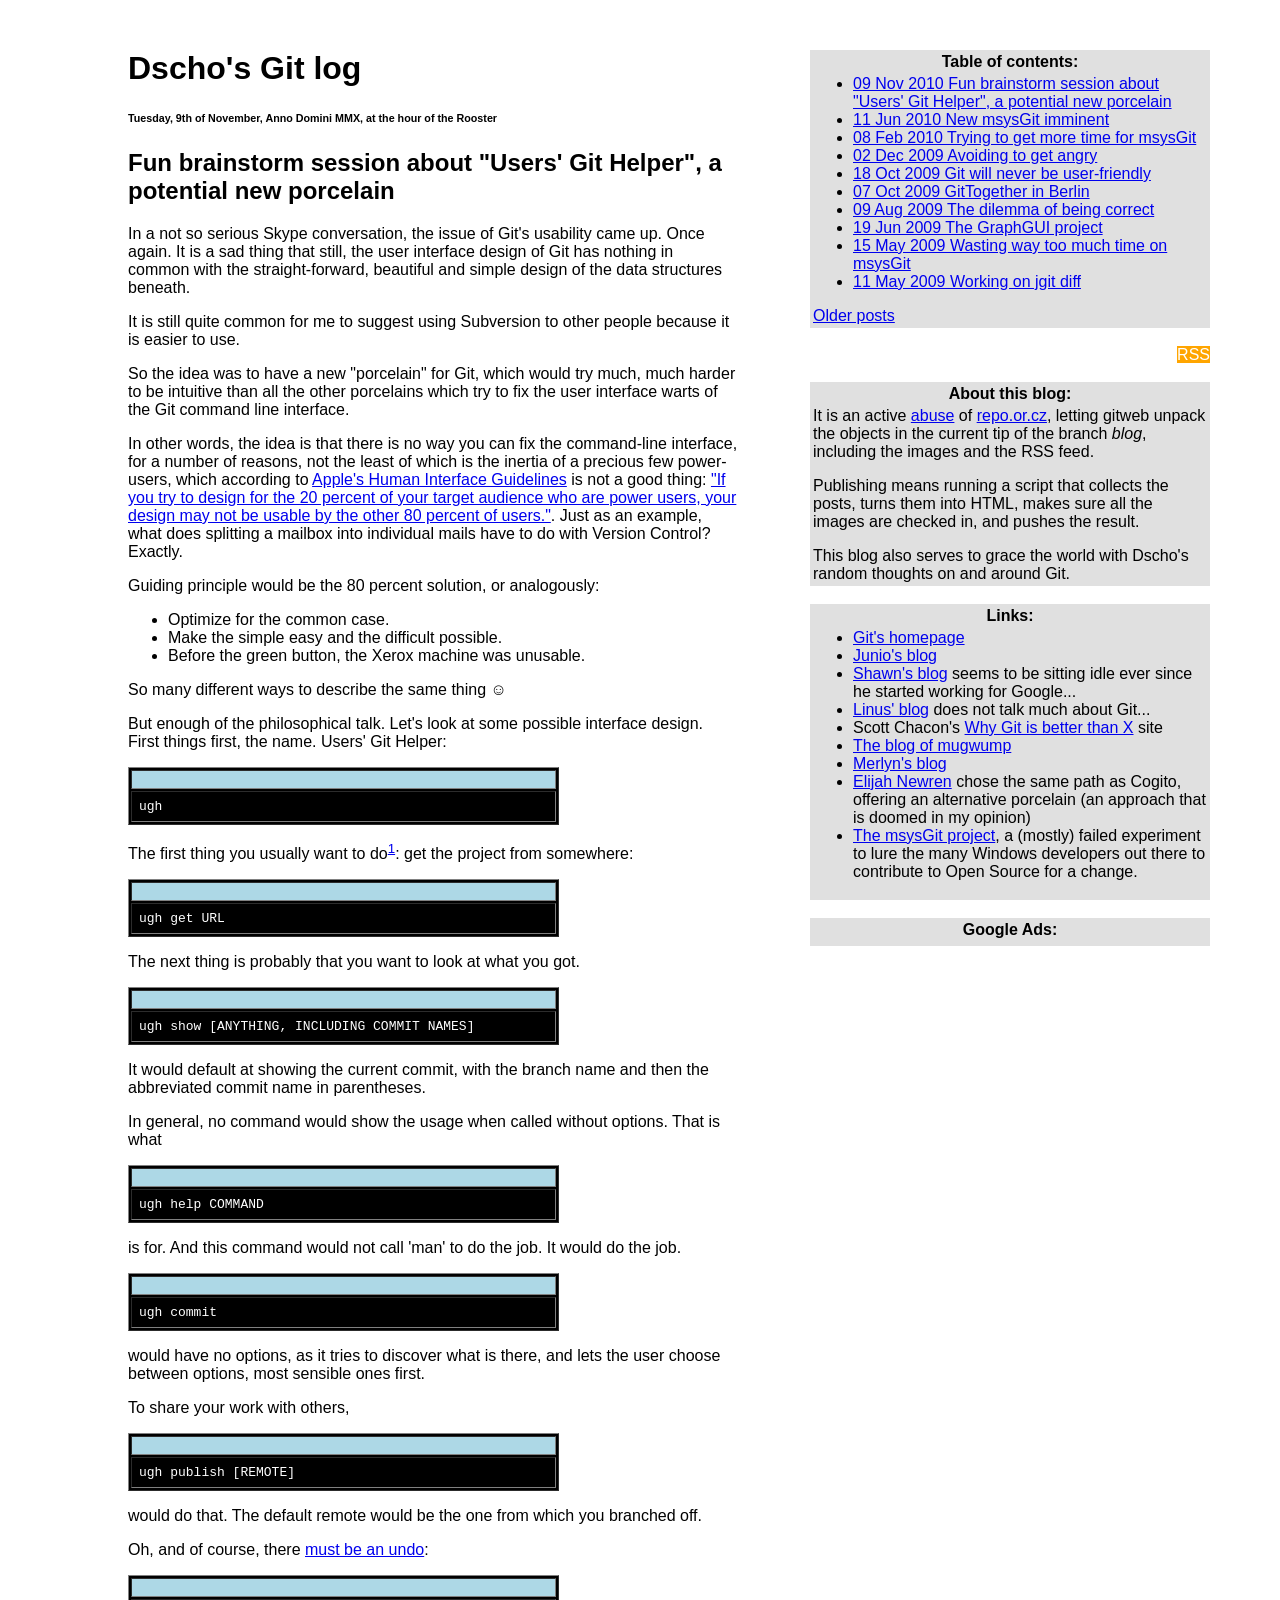
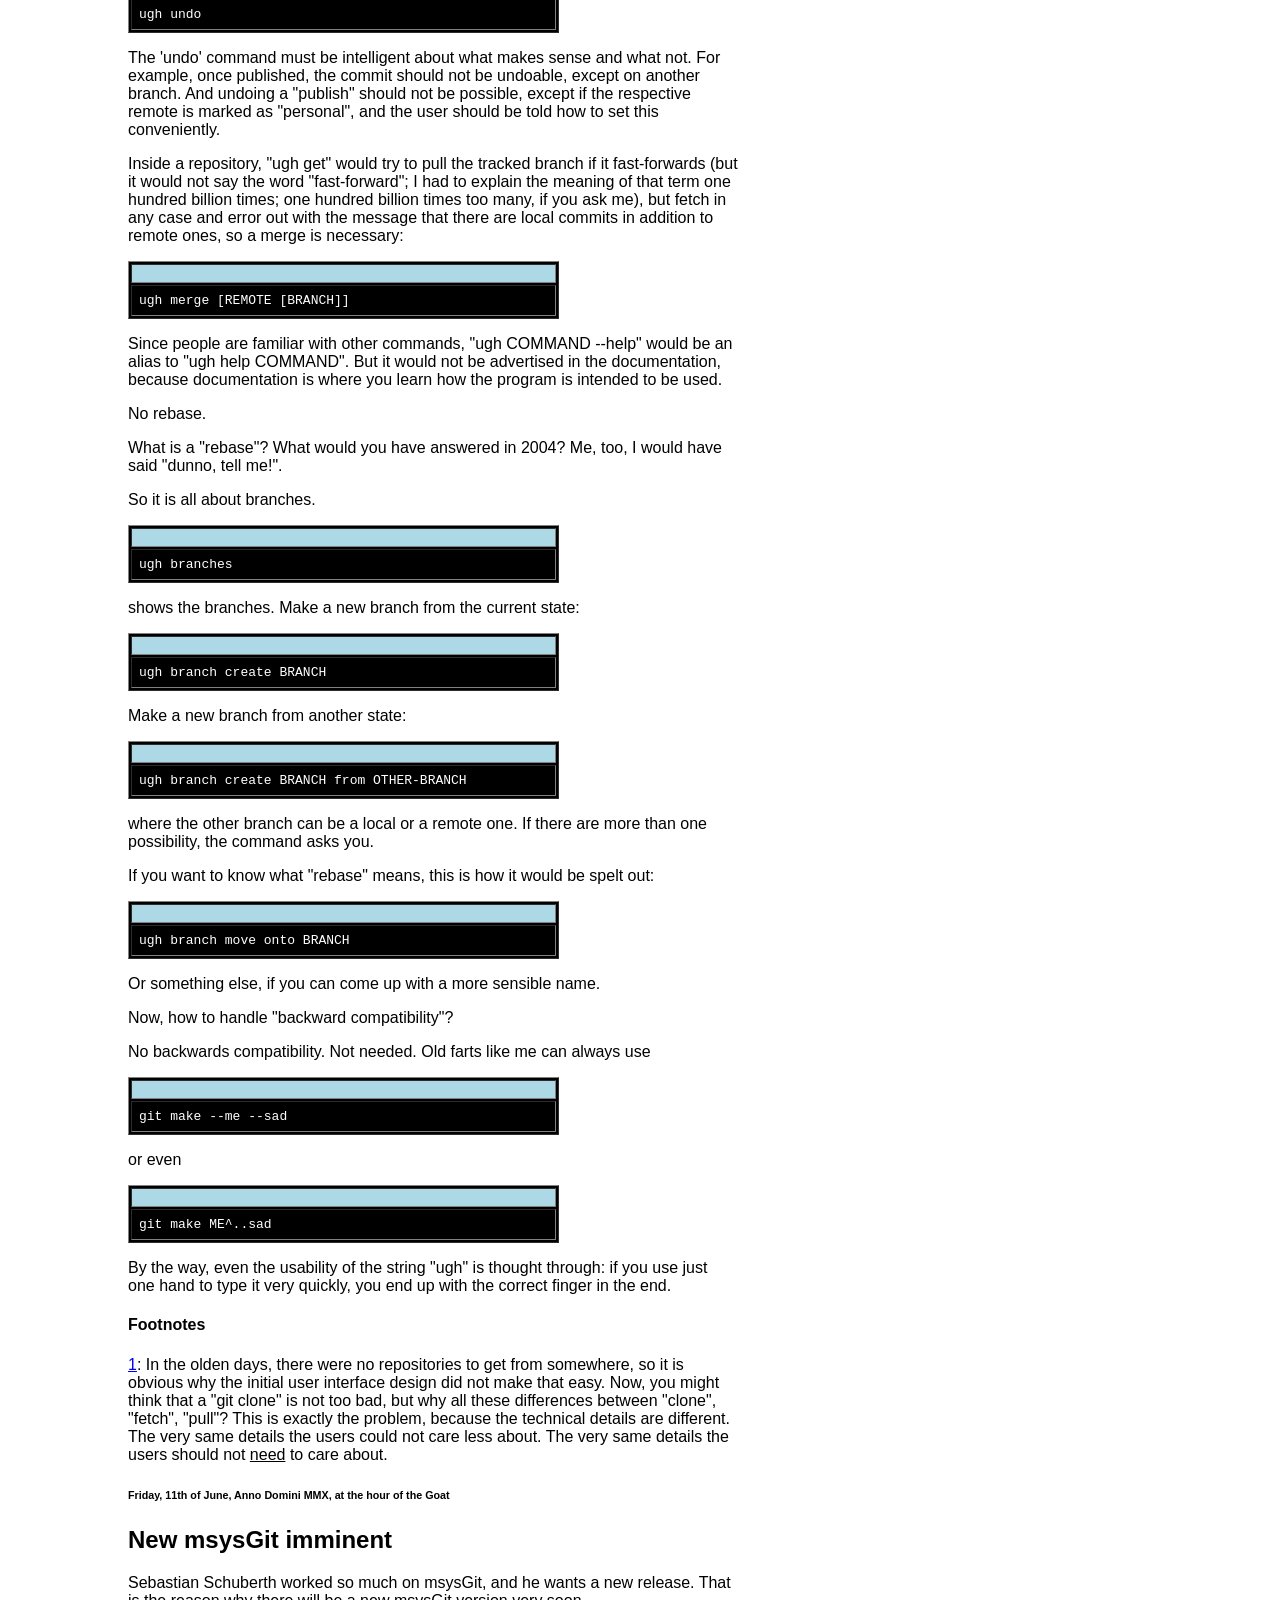
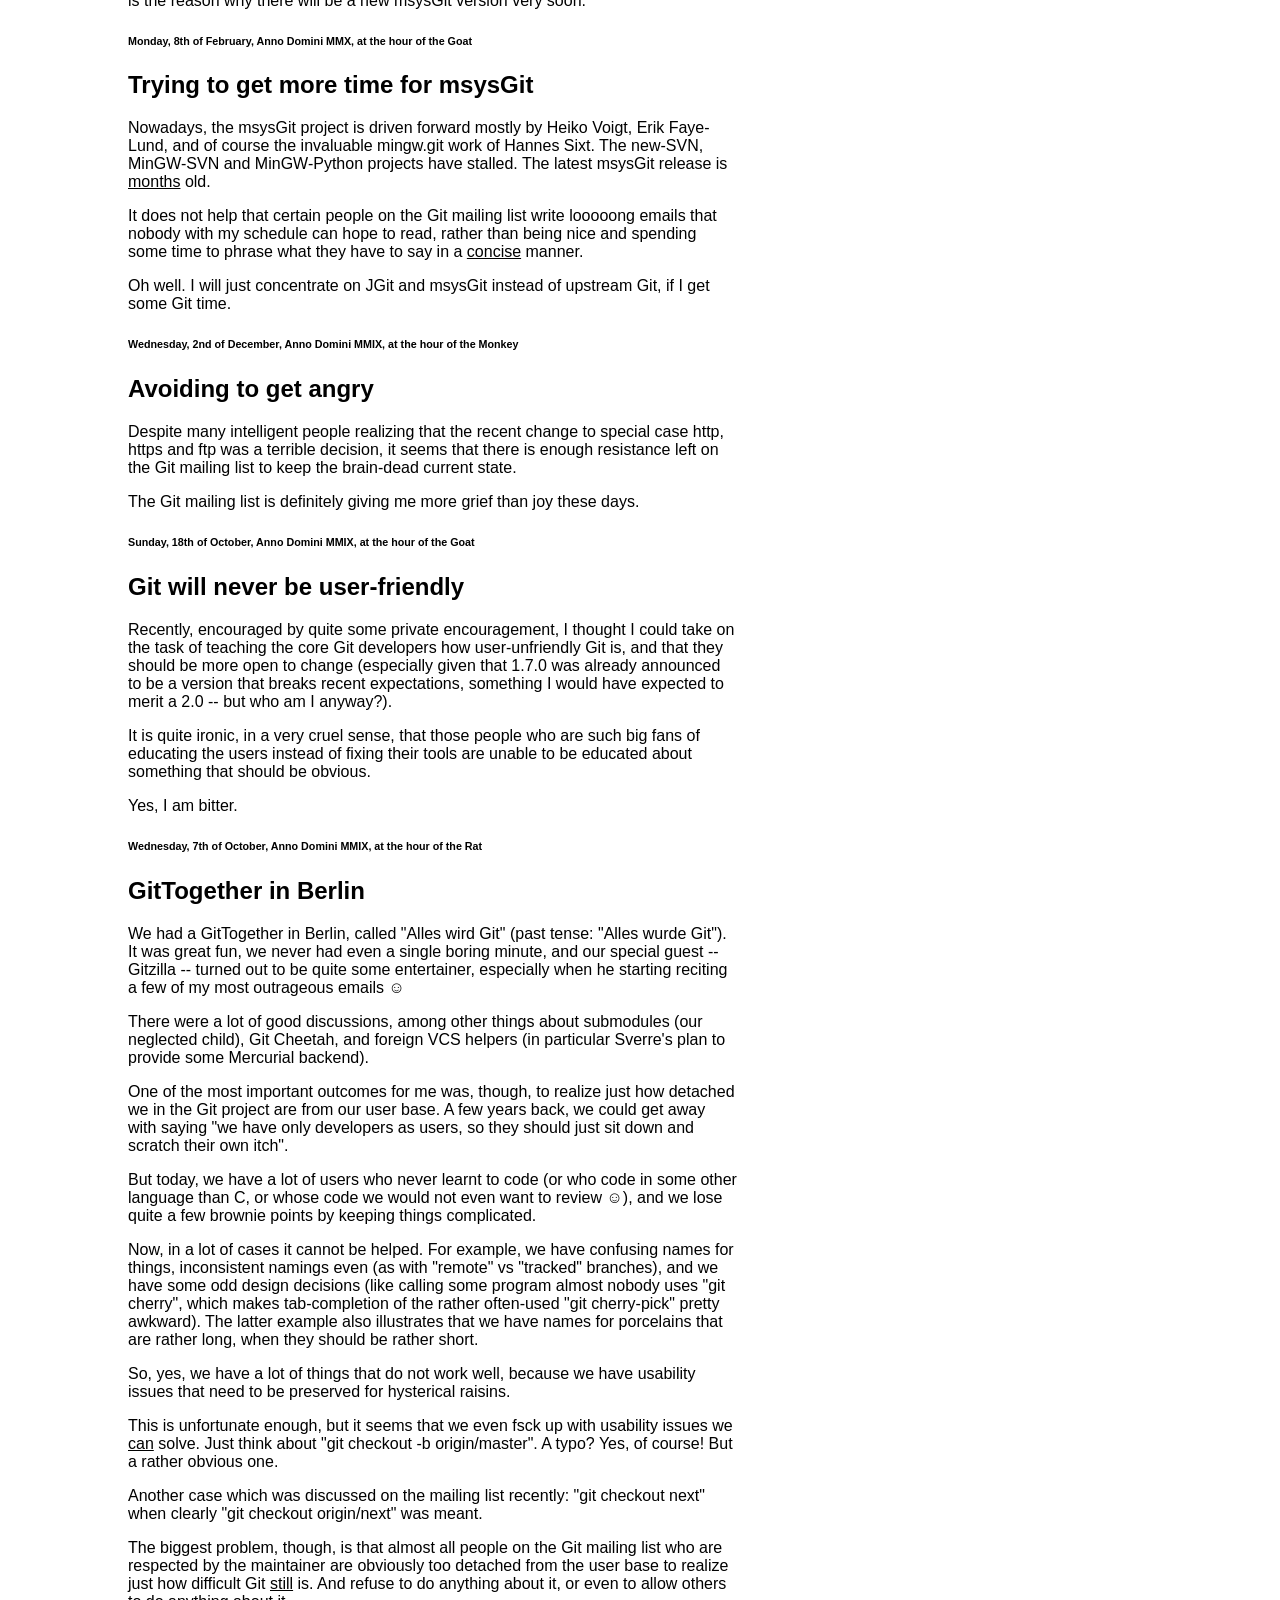
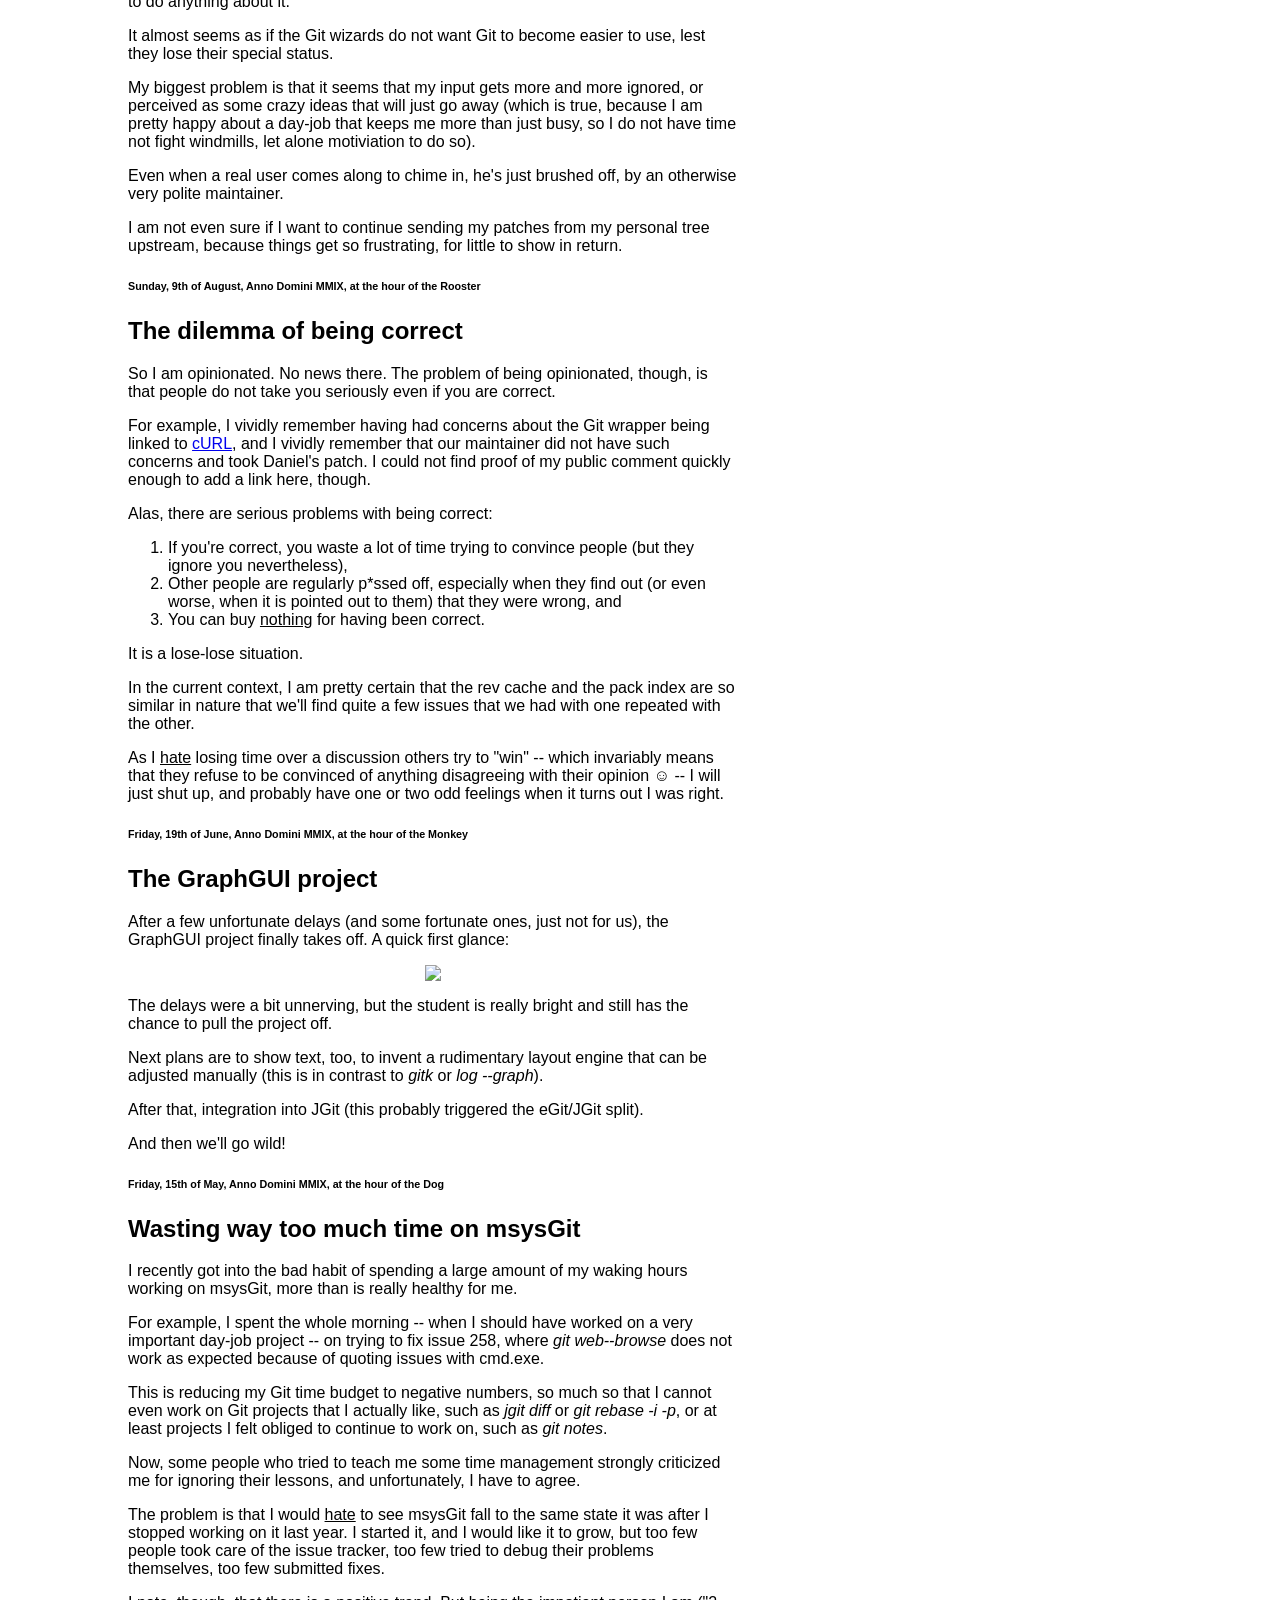
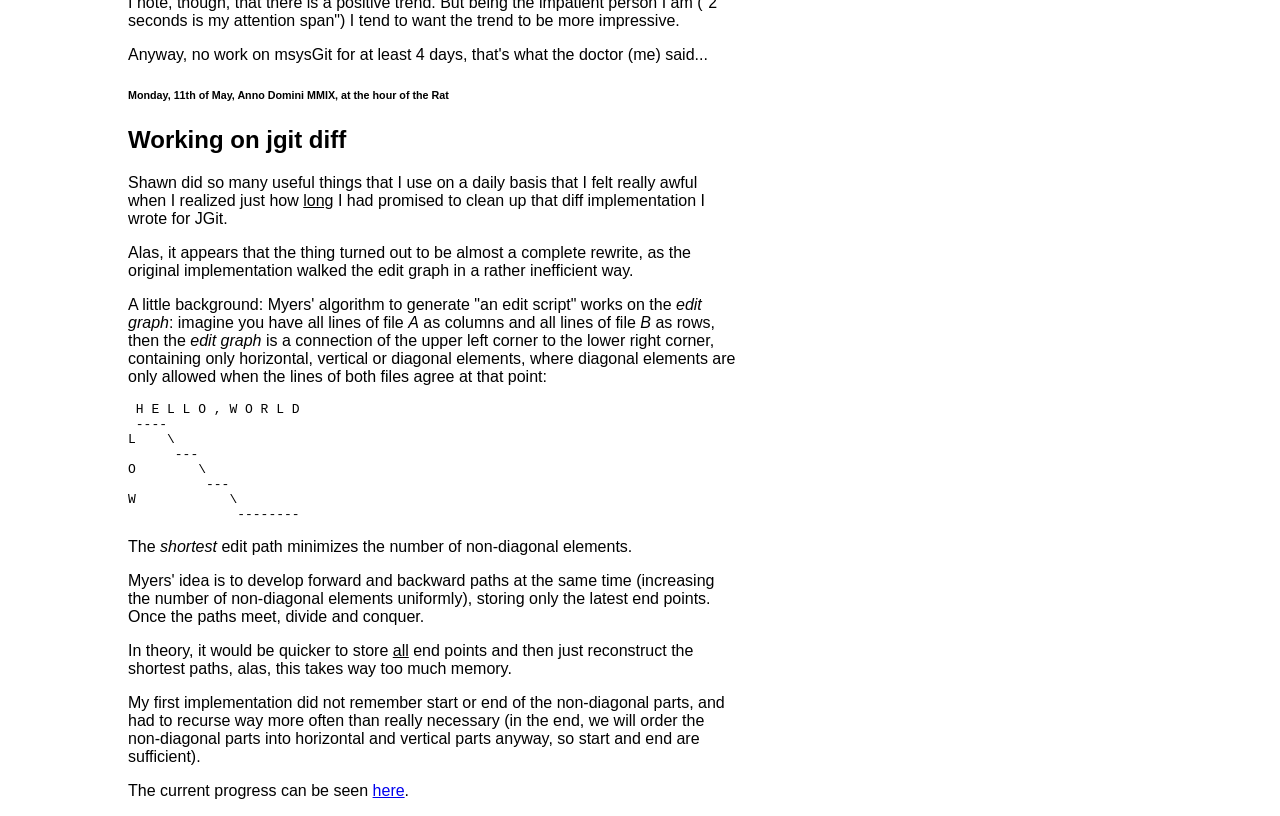
==== commit 684b20fb: "Update Tuesday, 9th of November, Anno Domini MMX, at the hour of the Dog Signed-off-by: Johannes Sch" ====
--- a/index.html
+++ b/index.html
@@ -125,7 +125,7 @@
 			<table
 							border=1 bgcolor=black>
 						<tr><td bgcolor=lightblue colspan=3>
-				<pre>                                                                                </pre>
+				<pre>                                                      </pre>
 			</td></tr>
 			<tr><td>
 				<table cellspacing=5 border=0
@@ -144,7 +144,7 @@
 			<table
 							border=1 bgcolor=black>
 						<tr><td bgcolor=lightblue colspan=3>
-				<pre>                                                                                </pre>
+				<pre>                                                      </pre>
 			</td></tr>
 			<tr><td>
 				<table cellspacing=5 border=0
@@ -163,7 +163,7 @@
 			<table
 							border=1 bgcolor=black>
 						<tr><td bgcolor=lightblue colspan=3>
-				<pre>                                                                                </pre>
+				<pre>                                                      </pre>
 			</td></tr>
 			<tr><td>
 				<table cellspacing=5 border=0
@@ -186,7 +186,7 @@
 			<table
 							border=1 bgcolor=black>
 						<tr><td bgcolor=lightblue colspan=3>
-				<pre>                                                                                </pre>
+				<pre>                                                      </pre>
 			</td></tr>
 			<tr><td>
 				<table cellspacing=5 border=0
@@ -206,7 +206,7 @@
 			<table
 							border=1 bgcolor=black>
 						<tr><td bgcolor=lightblue colspan=3>
-				<pre>                                                                                </pre>
+				<pre>                                                      </pre>
 			</td></tr>
 			<tr><td>
 				<table cellspacing=5 border=0
@@ -228,7 +228,7 @@
 			<table
 							border=1 bgcolor=black>
 						<tr><td bgcolor=lightblue colspan=3>
-				<pre>                                                                                </pre>
+				<pre>                                                      </pre>
 			</td></tr>
 			<tr><td>
 				<table cellspacing=5 border=0
@@ -249,7 +249,7 @@
 			<table
 							border=1 bgcolor=black>
 						<tr><td bgcolor=lightblue colspan=3>
-				<pre>                                                                                </pre>
+				<pre>                                                      </pre>
 			</td></tr>
 			<tr><td>
 				<table cellspacing=5 border=0
@@ -279,7 +279,7 @@
 			<table
 							border=1 bgcolor=black>
 						<tr><td bgcolor=lightblue colspan=3>
-				<pre>                                                                                </pre>
+				<pre>                                                      </pre>
 			</td></tr>
 			<tr><td>
 				<table cellspacing=5 border=0
@@ -293,8 +293,8 @@
 						</td></tr>
 						</table>
 			</p><p>
-			Since people are familiar with other commands, "ugh <command> --help" would be
-			an alias to "ugh help <command>". But it would not be advertised in the
+			Since people are familiar with other commands, "ugh COMMAND --help" would be
+			an alias to "ugh help COMMAND". But it would not be advertised in the
 			documentation, because documentation is where you learn how the program is
 			intended to be used.
 			</p><p>
@@ -308,24 +308,7 @@
 			<table
 							border=1 bgcolor=black>
 						<tr><td bgcolor=lightblue colspan=3>
-				<pre>                                                                                </pre>
-			</td></tr>
-			<tr><td>
-				<table cellspacing=5 border=0
-					 style="color:white;">
-				<tr><td>
-					<pre>
-ugh branch
-</pre>
-							</td></tr>
-							</table>
-						</td></tr>
-						</table>
-			</p><p>
-			<table
-							border=1 bgcolor=black>
-						<tr><td bgcolor=lightblue colspan=3>
-				<pre>                                                                                </pre>
+				<pre>                                                      </pre>
 			</td></tr>
 			<tr><td>
 				<table cellspacing=5 border=0
@@ -339,12 +322,12 @@
 						</td></tr>
 						</table>
 			</p><p>
-			shows the branches.
-			</p><p>
-			<table
-							border=1 bgcolor=black>
-						<tr><td bgcolor=lightblue colspan=3>
-				<pre>                                                                                </pre>
+			shows the branches. Make a new branch from the current state:
+			</p><p>
+			<table
+							border=1 bgcolor=black>
+						<tr><td bgcolor=lightblue colspan=3>
+				<pre>                                                      </pre>
 			</td></tr>
 			<tr><td>
 				<table cellspacing=5 border=0
@@ -358,19 +341,41 @@
 						</td></tr>
 						</table>
 			</p><p>
+			Make a new branch from another state:
+			</p><p>
+			<table
+							border=1 bgcolor=black>
+						<tr><td bgcolor=lightblue colspan=3>
+				<pre>                                                      </pre>
+			</td></tr>
+			<tr><td>
+				<table cellspacing=5 border=0
+					 style="color:white;">
+				<tr><td>
+					<pre>
+ugh branch create BRANCH from OTHER-BRANCH
+</pre>
+							</td></tr>
+							</table>
+						</td></tr>
+						</table>
+			</p><p>
+			where the other branch can be a local or a remote one. If there are more than
+			one possibility, the command asks you.
+			</p><p>
 			If you want to know what "rebase" means, this is how it would be spelt out:
 			</p><p>
 			<table
 							border=1 bgcolor=black>
 						<tr><td bgcolor=lightblue colspan=3>
-				<pre>                                                                                </pre>
-			</td></tr>
-			<tr><td>
-				<table cellspacing=5 border=0
-					 style="color:white;">
-				<tr><td>
-					<pre>
-ugh branch move BRANCH
+				<pre>                                                      </pre>
+			</td></tr>
+			<tr><td>
+				<table cellspacing=5 border=0
+					 style="color:white;">
+				<tr><td>
+					<pre>
+ugh branch move onto BRANCH
 </pre>
 							</td></tr>
 							</table>
@@ -381,12 +386,12 @@
 			</p><p>
 			Now, how to handle "backward compatibility"?
 			</p><p>
-			No backwards compatibility. Not needed. Old farts like us can always use
-			</p><p>
-			<table
-							border=1 bgcolor=black>
-						<tr><td bgcolor=lightblue colspan=3>
-				<pre>                                                                                </pre>
+			No backwards compatibility. Not needed. Old farts like me can always use
+			</p><p>
+			<table
+							border=1 bgcolor=black>
+						<tr><td bgcolor=lightblue colspan=3>
+				<pre>                                                      </pre>
 			</td></tr>
 			<tr><td>
 				<table cellspacing=5 border=0
@@ -405,7 +410,7 @@
 			<table
 							border=1 bgcolor=black>
 						<tr><td bgcolor=lightblue colspan=3>
-				<pre>                                                                                </pre>
+				<pre>                                                      </pre>
 			</td></tr>
 			<tr><td>
 				<table cellspacing=5 border=0
@@ -429,8 +434,9 @@
 			repositories to get from somewhere, so it is obvious why the initial user
 			interface design did not make that easy. Now, you might think that a "git clone"
 			is not too bad, but why all these differences between "clone", "fetch", "pull"?
-			Exactly, because the technical details -- the very same users could not care
-			less about -- are different.
+			This is exactly the problem, because the technical details are different. The 
+			very same details the users could not care less about. The very same details the
+			users should not <u>need</u> to care about.
 			</p>
 			<h6>Friday, 11th of June, Anno Domini MMX, at the hour of the Goat</h6>
 			<a name=1276255806>
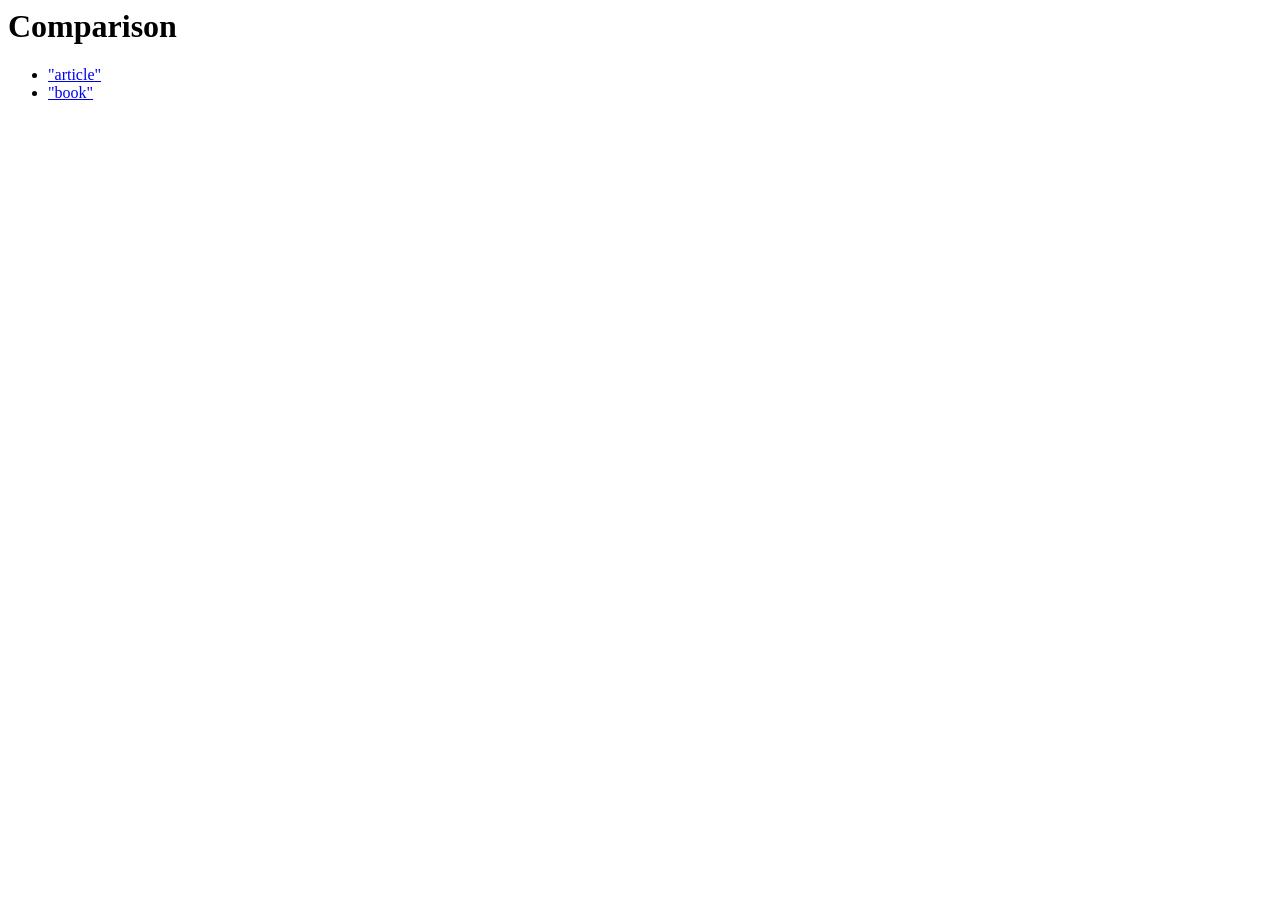
==== commit e9cd7b8c: "Add an index.html Signed-off-by: Johannes Schindelin <johannes.schindelin@gmx.de>" ====
--- a/index.html
+++ b/index.html
@@ -1,702 +1,14 @@
 <html>
-	<head>
-		<title>Dscho's Git log</title>
-		<meta http-equiv="Content-Type"
-			content="text/html; charset=UTF-8"/>
-	</head>
-	<body style="width:800px;background-image:url(dscho.git?a=blob_plain;hb=c33212b23b2b3e45c14403efe82cabb1cd53f6e3;f=paper.jpg);background-repeat:repeat-y;background-attachment:scroll;padding:0px;">
-		<div style="width:610px;margin-left:120px;margin-top:50px;align:left;vertical-align:top;;font-family: Arial, sans-serif;">
-			<h1>Dscho's Git log</h1>
-			<div style="position:absolute;top:50px;left:810px;width=400px">
-			<table width=400px bgcolor=#e0e0e0 border=0>
-			<tr><th>Table of contents:</th></tr>
-			<tr><td>
-			<p><ul>
-			<li><a href=#1289325547>09 Nov 2010 Fun brainstorm session about "Users' Git Helper", a potential new porcelain</a>
-			<li><a href=#1276255806>11 Jun 2010 New msysGit imminent</a>
-			<li><a href=#1265634257>08 Feb 2010 Trying to get more time for msysGit</a>
-			<li><a href=#1259765885>02 Dec 2009 Avoiding to get angry</a>
-			<li><a href=#1255867912>18 Oct 2009 Git will never be user-friendly</a>
-			<li><a href=#1254868748>07 Oct 2009 GitTogether in Berlin</a>
-			<li><a href=#1249835938>09 Aug 2009 The dilemma of being correct</a>
-			<li><a href=#1245419588>19 Jun 2009 The GraphGUI project</a>
-			<li><a href=#1242408298>15 May 2009 Wasting way too much time on msysGit</a>
-			<li><a href=#1241995759>11 May 2009 Working on jgit diff</a>
-			</ul></p>
-			<a href=dscho.git?a=blob_plain;hb=4b4d3a227b9e6acc34fd1e8a49b5b76dfbffdb68;f=index.html>Older posts</a>
-			</td></tr></table>
-			<br>
-			<div style="text-align:right;">
-			<a href="dscho.git?a=blob_plain;hb=blog;f=blog.rss"
-			   title="Subscribe to my RSS feed"
-			   class="rss" rel="nofollow"
-			   style="background-color:orange;text-decoration:none;color:white;font-family:sans-serif;">RSS</a>
-			</div>
-			<br>
-			<table width=400px bgcolor=#e0e0e0 border=0>
-			<tr><th>About this blog:</th></tr>
-			<tr><td>
-			<p>It is an active <a href=http://repo.or.cz/w/git/dscho.git?a=blob_plain;f=index.html;hb=5f002cab57a837125a8f901bcd1f3c1477bc3119>abuse</a> of <a href=http://repo.or.cz/>repo.or.cz</a>,
-			letting gitweb unpack the objects in the current tip of the branch <i>blog</i>,
-			including the images and the RSS feed.
-			</p><p>
-			Publishing means running a script that collects the posts, turns them into
-			HTML, makes sure all the images are checked in, and pushes the result.
-			</p><p>
-			This blog also serves to grace the world with Dscho's random thoughts on and
-			around Git.
-			</p>
-			</td></tr></table>
-			<br>
-			<table width=400px bgcolor=#e0e0e0 border=0>
-			<tr><th>Links:</th></tr>
-			<tr><td>
-			<ul>
-			<li> <a href=http://git-scm.com/>Git's homepage</a>
-			<li> <a href=http://gitster.livejournal.com/>Junio's blog</a>
-			<li> <a href=http://www.spearce.org/>Shawn's blog</a> seems to be sitting
-			      idle ever since he started working for Google...
-			<li> <a href=http://torvalds-family.blogspot.com/>Linus' blog</a> does not
-			      talk much about Git...
-			<li> Scott Chacon's <a href=http://whygitisbetterthanx.com/>Why Git is better
-			     than X</a> site
-			<li> <a href=http://vilain.net/>The blog of mugwump</a>
-			<li> <a href=http://merlyn.vox.com/>Merlyn's blog</a>
-			<li> <a href=http://blogs.gnome.org/newren/>Elijah Newren</a> chose the
-			      same path as Cogito, offering an alternative porcelain (an approach
-			      that is doomed in my opinion)
-			<li> <a href=http://msysgit.googlecode.com/>The msysGit project</a>, a (mostly)
-			      failed experiment to lure the many Windows developers out there to
-			      contribute to Open Source for a change.
-			</ul>
-			</td></tr></table>
-			<br>
-			<table width=400px bgcolor=#e0e0e0 border=0>
-			<tr><th>Google Ads:</th></tr>
-			<tr><td>
-			<script type="text/javascript"><!--
-			google_ad_client = "pub-5106407705643819";
-			/* 300x250, created 1/22/09 */
-			google_ad_slot = "6468207338";
-			google_ad_width = 300;
-			google_ad_height = 250;
-			//-->
-			</script>
-			<script type="text/javascript"
-			src="http://pagead2.googlesyndication.com/pagead/show_ads.js">
-			</script>
-			</td></tr></table>
-			</div>
-			<h6>Tuesday, 9th of November, Anno Domini MMX, at the hour of the Rooster</h6>
-			<a name=1289325547>
-			<h2>Fun brainstorm session about "Users' Git Helper", a potential new porcelain</h2>
-
-			<p>
-			</p><p>
-			In a not so serious Skype conversation, the issue of Git's usability came
-			up. Once again. It is a sad thing that still, the user interface design of
-			Git has nothing in common with the straight-forward, beautiful and simple
-			design of the data structures beneath.
-			</p><p>
-			It is still quite common for me to suggest using Subversion to other people
-			because it is easier to use.
-			</p><p>
-			So the idea was to have a new "porcelain" for Git, which would try much,
-			much harder to be intuitive than all the other porcelains which try to fix
-			the user interface warts of the Git command line interface.
-			</p><p>
-			In other words, the idea is that there is no way you can fix the command-line
-			interface, for a number of reasons, not the least of which is the inertia of
-			a precious few power-users, which according to <a href="http://developer.apple.com/library/mac/documentation/UserExperience/Conceptual/AppleHIGuidelines/XHIGIntro/XHIGIntro.html">Apple's Human Interface Guidelines</a> is not a good thing:
-			<a href="http://developer.apple.com/library/mac/documentation/UserExperience/Conceptual/AppleHIGuidelines/XHIGDesignProcess/XHIGDesignProcess.html#//apple_ref/doc/uid/TP40002718-TPXREF136">"If you try to design for the 20 percent of your target audience who are power users, your design may not be usable by the other 80 percent of users."</a>. Just as an example, what does splitting a mailbox into individual mails have to do with Version Control? Exactly.
-			</p><p>
-			Guiding principle would be the 80 percent solution, or analogously:
-			</p><p>
-			<ul>
-			<li> Optimize for the common case.
-			<li> Make the simple easy and the difficult possible.
-			<li> Before the green button, the Xerox machine was unusable.
-			</ul>
-			</p><p>
-			So many different ways to describe the same thing &#x263a;
-			</p><p>
-			But enough of the philosophical talk. Let's look at some possible interface design. First things first, the name. Users' Git Helper:
-			</p><p>
-			<table
-							border=1 bgcolor=black>
-						<tr><td bgcolor=lightblue colspan=3>
-				<pre>                                                      </pre>
-			</td></tr>
-			<tr><td>
-				<table cellspacing=5 border=0
-					 style="color:white;">
-				<tr><td>
-					<pre>
-ugh
-</pre>
-							</td></tr>
-							</table>
-						</td></tr>
-						</table>
-			</p><p>
-			The first thing you usually want to do<sup><a name="ref-1" /><a href="#foot-1">1</a></sup>: get the project from somewhere:
-			</p><p>
-			<table
-							border=1 bgcolor=black>
-						<tr><td bgcolor=lightblue colspan=3>
-				<pre>                                                      </pre>
-			</td></tr>
-			<tr><td>
-				<table cellspacing=5 border=0
-					 style="color:white;">
-				<tr><td>
-					<pre>
-ugh get URL
-</pre>
-							</td></tr>
-							</table>
-						</td></tr>
-						</table>
-			</p><p>
-			The next thing is probably that you want to look at what you got.
-			</p><p>
-			<table
-							border=1 bgcolor=black>
-						<tr><td bgcolor=lightblue colspan=3>
-				<pre>                                                      </pre>
-			</td></tr>
-			<tr><td>
-				<table cellspacing=5 border=0
-					 style="color:white;">
-				<tr><td>
-					<pre>
-ugh show [ANYTHING, INCLUDING COMMIT NAMES]
-</pre>
-							</td></tr>
-							</table>
-						</td></tr>
-						</table>
-			</p><p>
-			It would default at showing the current commit, with the branch name and then
-			the abbreviated commit name in parentheses.
-			</p><p>
-			In general, no command would show the usage when called without options. That
-			is what
-			</p><p>
-			<table
-							border=1 bgcolor=black>
-						<tr><td bgcolor=lightblue colspan=3>
-				<pre>                                                      </pre>
-			</td></tr>
-			<tr><td>
-				<table cellspacing=5 border=0
-					 style="color:white;">
-				<tr><td>
-					<pre>
-ugh help COMMAND
-</pre>
-							</td></tr>
-							</table>
-						</td></tr>
-						</table>
-			</p><p>
-			is for. And this command would not call 'man' to do the job. It would do the
-			job.
-			</p><p>
-			<table
-							border=1 bgcolor=black>
-						<tr><td bgcolor=lightblue colspan=3>
-				<pre>                                                      </pre>
-			</td></tr>
-			<tr><td>
-				<table cellspacing=5 border=0
-					 style="color:white;">
-				<tr><td>
-					<pre>
-ugh commit
-</pre>
-							</td></tr>
-							</table>
-						</td></tr>
-						</table>
-			</p><p>
-			would have no options, as it tries to discover what is there, and lets the user
-			choose between options, most sensible ones first.
-			</p><p>
-			To share your work with others,
-			</p><p>
-			<table
-							border=1 bgcolor=black>
-						<tr><td bgcolor=lightblue colspan=3>
-				<pre>                                                      </pre>
-			</td></tr>
-			<tr><td>
-				<table cellspacing=5 border=0
-					 style="color:white;">
-				<tr><td>
-					<pre>
-ugh publish [REMOTE]
-</pre>
-							</td></tr>
-							</table>
-						</td></tr>
-						</table>
-			</p><p>
-			would do that. The default remote would be the one from which you branched off.
-			</p><p>
-			Oh, and of course, there <a href="http://developer.apple.com/library/mac/documentation/UserExperience/Conceptual/AppleHIGuidelines/XHIGHIDesign/XHIGHIDesign.html#//apple_ref/doc/uid/TP30000353-TPXREF107">must be an undo</a>:
-			</p><p>
-			<table
-							border=1 bgcolor=black>
-						<tr><td bgcolor=lightblue colspan=3>
-				<pre>                                                      </pre>
-			</td></tr>
-			<tr><td>
-				<table cellspacing=5 border=0
-					 style="color:white;">
-				<tr><td>
-					<pre>
-ugh undo
-</pre>
-							</td></tr>
-							</table>
-						</td></tr>
-						</table>
-			</p><p>
-			The 'undo' command must be intelligent about what makes sense and what not.
-			For example, once published, the commit should not be undoable, except on
-			another branch. And undoing a "publish" should not be possible, except if
-			the respective remote is marked as "personal", and the user should be told
-			how to set this conveniently.
-			</p><p>
-			Inside a repository, "ugh get" would try to pull the tracked branch if it
-			fast-forwards (but it would not say the word "fast-forward"; I had to explain
-			the meaning of that term one hundred billion times; one hundred billion times
-			too many, if you ask me), but fetch in any case and error out with the message
-			that there are local commits in addition to remote ones, so a merge is
-			necessary:
-			</p><p>
-			<table
-							border=1 bgcolor=black>
-						<tr><td bgcolor=lightblue colspan=3>
-				<pre>                                                      </pre>
-			</td></tr>
-			<tr><td>
-				<table cellspacing=5 border=0
-					 style="color:white;">
-				<tr><td>
-					<pre>
-ugh merge [REMOTE [BRANCH]]
-</pre>
-							</td></tr>
-							</table>
-						</td></tr>
-						</table>
-			</p><p>
-			Since people are familiar with other commands, "ugh COMMAND --help" would be
-			an alias to "ugh help COMMAND". But it would not be advertised in the
-			documentation, because documentation is where you learn how the program is
-			intended to be used.
-			</p><p>
-			No rebase.
-			</p><p>
-			What is a "rebase"? What would you have answered in 2004? Me, too, I would have
-			said "dunno, tell me!".
-			</p><p>
-			So it is all about branches.
-			</p><p>
-			<table
-							border=1 bgcolor=black>
-						<tr><td bgcolor=lightblue colspan=3>
-				<pre>                                                      </pre>
-			</td></tr>
-			<tr><td>
-				<table cellspacing=5 border=0
-					 style="color:white;">
-				<tr><td>
-					<pre>
-ugh branches
-</pre>
-							</td></tr>
-							</table>
-						</td></tr>
-						</table>
-			</p><p>
-			shows the branches. Make a new branch from the current state:
-			</p><p>
-			<table
-							border=1 bgcolor=black>
-						<tr><td bgcolor=lightblue colspan=3>
-				<pre>                                                      </pre>
-			</td></tr>
-			<tr><td>
-				<table cellspacing=5 border=0
-					 style="color:white;">
-				<tr><td>
-					<pre>
-ugh branch create BRANCH
-</pre>
-							</td></tr>
-							</table>
-						</td></tr>
-						</table>
-			</p><p>
-			Make a new branch from another state:
-			</p><p>
-			<table
-							border=1 bgcolor=black>
-						<tr><td bgcolor=lightblue colspan=3>
-				<pre>                                                      </pre>
-			</td></tr>
-			<tr><td>
-				<table cellspacing=5 border=0
-					 style="color:white;">
-				<tr><td>
-					<pre>
-ugh branch create BRANCH from OTHER-BRANCH
-</pre>
-							</td></tr>
-							</table>
-						</td></tr>
-						</table>
-			</p><p>
-			where the other branch can be a local or a remote one. If there are more than
-			one possibility, the command asks you.
-			</p><p>
-			If you want to know what "rebase" means, this is how it would be spelt out:
-			</p><p>
-			<table
-							border=1 bgcolor=black>
-						<tr><td bgcolor=lightblue colspan=3>
-				<pre>                                                      </pre>
-			</td></tr>
-			<tr><td>
-				<table cellspacing=5 border=0
-					 style="color:white;">
-				<tr><td>
-					<pre>
-ugh branch move onto BRANCH
-</pre>
-							</td></tr>
-							</table>
-						</td></tr>
-						</table>
-			</p><p>
-			Or something else, if you can come up with a more sensible name.
-			</p><p>
-			Now, how to handle "backward compatibility"?
-			</p><p>
-			No backwards compatibility. Not needed. Old farts like me can always use
-			</p><p>
-			<table
-							border=1 bgcolor=black>
-						<tr><td bgcolor=lightblue colspan=3>
-				<pre>                                                      </pre>
-			</td></tr>
-			<tr><td>
-				<table cellspacing=5 border=0
-					 style="color:white;">
-				<tr><td>
-					<pre>
-git make --me --sad
-</pre>
-							</td></tr>
-							</table>
-						</td></tr>
-						</table>
-			</p><p>
-			or even
-			</p><p>
-			<table
-							border=1 bgcolor=black>
-						<tr><td bgcolor=lightblue colspan=3>
-				<pre>                                                      </pre>
-			</td></tr>
-			<tr><td>
-				<table cellspacing=5 border=0
-					 style="color:white;">
-				<tr><td>
-					<pre>
-git make ME^..sad
-</pre>
-							</td></tr>
-							</table>
-						</td></tr>
-						</table>
-			</p><p>
-			By the way, even the usability of the string "ugh" is thought through: if you
-			use just one hand to type it very quickly, you end up with the correct finger
-			in the end.
-			</p><p>
-			<h4>Footnotes</h4>
-			</p><p>
-			<a name="foot-1" /><a href="#ref-1">1</a>: In the olden days, there were no
-			repositories to get from somewhere, so it is obvious why the initial user
-			interface design did not make that easy. Now, you might think that a "git clone"
-			is not too bad, but why all these differences between "clone", "fetch", "pull"?
-			This is exactly the problem, because the technical details are different. The 
-			very same details the users could not care less about. The very same details the
-			users should not <u>need</u> to care about.
-			</p>
-			<h6>Friday, 11th of June, Anno Domini MMX, at the hour of the Goat</h6>
-			<a name=1276255806>
-			<h2>New msysGit imminent</h2>
-
-			<p>
-			</p><p>
-			Sebastian Schuberth worked so much on msysGit, and he wants a new release. That is the reason why there will be a new msysGit version very soon.
-			</p>
-			<h6>Monday, 8th of February, Anno Domini MMX, at the hour of the Goat</h6>
-			<a name=1265634257>
-			<h2>Trying to get more time for msysGit</h2>
-
-			<p>
-			</p><p>
-			Nowadays, the msysGit project is driven forward mostly by Heiko Voigt,
-			Erik Faye-Lund, and of course the invaluable mingw.git work of Hannes
-			Sixt. The new-SVN, MinGW-SVN and MinGW-Python projects have stalled.
-			The latest msysGit release is <u>months</u> old.
-			</p><p>
-			It does not help that certain people on the Git mailing list write
-			looooong emails that nobody with my schedule can hope to read, rather
-			than being nice and spending some time to phrase what they have to
-			say in a <u>concise</u> manner.
-			</p><p>
-			Oh well. I will just concentrate on JGit and msysGit instead of
-			upstream Git, if I get some Git time.
-			</p>
-			<h6>Wednesday, 2nd of December, Anno Domini MMIX, at the hour of the Monkey</h6>
-			<a name=1259765885>
-			<h2>Avoiding to get angry</h2>
-
-			<p>
-			</p><p>
-			Despite many intelligent people realizing that the recent
-			change to special case http, https and ftp was a terrible decision, it
-			seems that there is enough resistance left on the Git mailing list to
-			keep the brain-dead current state.
-			</p><p>
-			The Git mailing list is definitely giving me more grief than joy these
-			days.
-			</p>
-			<h6>Sunday, 18th of October, Anno Domini MMIX, at the hour of the Goat</h6>
-			<a name=1255867912>
-			<h2>Git will never be user-friendly</h2>
-
-			<p>
-			</p><p>
-			Recently, encouraged by quite some private encouragement, I thought I could
-			take on the task of teaching the core Git developers how user-unfriendly
-			Git is, and that they should be more open to change (especially given that
-			1.7.0 was already announced to be a version that breaks recent expectations,
-			something I would have expected to merit a 2.0 -- but who am I anyway?).
-			</p><p>
-			It is quite ironic, in a very cruel sense, that those people who are such
-			big fans of educating the users instead of fixing their tools are unable
-			to be educated about something that should be obvious.
-			</p><p>
-			Yes, I am bitter.
-			</p>
-			<h6>Wednesday, 7th of October, Anno Domini MMIX, at the hour of the Rat</h6>
-			<a name=1254868748>
-			<h2>GitTogether in Berlin</h2>
-
-			<p>
-			</p><p>
-			We had a GitTogether in Berlin, called "Alles wird Git" (past tense: "Alles
-			wurde Git").  It was great fun, we never had even a single boring minute,
-			and our special guest -- Gitzilla -- turned out to be quite some entertainer,
-			especially when he starting reciting a few of my most outrageous emails &#x263a;
-			</p><p>
-			There were a lot of good discussions, among other things about submodules (our
-			neglected child), Git Cheetah, and foreign VCS helpers (in particular Sverre's
-			plan to provide some Mercurial backend).
-			</p><p>
-			One of the most important outcomes for me was, though, to realize just how
-			detached we in the Git project are from our user base.  A few years back, we
-			could get away with saying "we have only developers as users, so they should
-			just sit down and scratch their own itch".
-			</p><p>
-			But today, we have a lot of users who never learnt to code (or who code in
-			some other language than C, or whose code we would not even want to review &#x263a;),
-			and we lose quite a few brownie points by keeping things complicated.
-			</p><p>
-			Now, in a lot of cases it cannot be helped.  For example, we have confusing
-			names for things, inconsistent namings even (as with "remote" vs "tracked"
-			branches), and we have some odd design decisions (like calling some program
-			almost nobody uses "git cherry", which makes tab-completion of the rather
-			often-used "git cherry-pick" pretty awkward).  The latter example also
-			illustrates that we have names for porcelains that are rather long, when
-			they should be rather short.
-			</p><p>
-			So, yes, we have a lot of things that do not work well, because we have
-			usability issues that need to be preserved for hysterical raisins.
-			</p><p>
-			This is unfortunate enough, but it seems that we even fsck up with usability
-			issues we <u>can</u> solve.  Just think about "git checkout -b origin/master".  A
-			typo?  Yes, of course!  But a rather obvious one.
-			</p><p>
-			Another case which was discussed on the mailing list recently: "git checkout
-			next" when clearly "git checkout origin/next" was meant.
-			</p><p>
-			The biggest problem, though, is that almost all people on the Git mailing list
-			who are respected by the maintainer are obviously too detached from the user
-			base to realize just how difficult Git <u>still</u> is.  And refuse to do anything
-			about it, or even to allow others to do anything about it.
-			</p><p>
-			It almost seems as if the Git wizards do not want Git to become easier to
-			use, lest they lose their special status.
-			</p><p>
-			My biggest problem is that it seems that my input gets more and more ignored,
-			or perceived as some crazy ideas that will just go away (which is true, because
-			I am pretty happy about a day-job that keeps me more than just busy, so I do not
-			have time not fight windmills, let alone motiviation to do so).
-			</p><p>
-			Even when a real user comes along to chime in, he's just brushed off, by an
-			otherwise very polite maintainer.
-			</p><p>
-			I am not even sure if I want to continue sending my patches from my personal
-			tree upstream, because things get so frustrating, for little to show in return.
-			</p>
-			<h6>Sunday, 9th of August, Anno Domini MMIX, at the hour of the Rooster</h6>
-			<a name=1249835938>
-			<h2>The dilemma of being correct</h2>
-
-			<p>
-			</p><p>
-			So I am opinionated.  No news there.  The problem of being opinionated, though,
-			is that people do not take you seriously even if you are correct.
-			</p><p>
-			For example, I vividly remember having had concerns about the Git wrapper
-			being linked to <a href=http://curl.haxx.se/>cURL</a>, and I vividly remember
-			that our maintainer did not have such concerns and took Daniel's patch.  I could
-			not find proof of my public comment quickly enough to add a link here, though.
-			</p><p>
-			Alas, there are serious problems with being correct:
-			</p><p>
-			<ol>
-			<li>If you're correct, you waste a lot of time trying to convince people (but
-			they ignore you nevertheless),
-			<li>Other people are regularly p*ssed off, especially when they find out
-			(or even worse, when it is pointed out to them) that they were wrong, and
-			<li>You can buy <u>nothing</u> for having been correct.
-			</ol>
-			</p><p>
-			It is a lose-lose situation.
-			</p><p>
-			In the current context, I am pretty certain that the rev cache and the pack
-			index are so similar in nature that we'll find quite a few issues that we had
-			with one repeated with the other.
-			</p><p>
-			As I <u>hate</u> losing time over a discussion others try to "win" -- which
-			invariably means that they refuse to be convinced of anything disagreeing with
-			their opinion &#x263a; -- I will just shut up, and probably have one or two odd
-			feelings when it turns out I was right.
-			</p>
-			<h6>Friday, 19th of June, Anno Domini MMIX, at the hour of the Monkey</h6>
-			<a name=1245419588>
-			<h2>The GraphGUI project</h2>
-
-			<p>
-			</p><p>
-			After a few unfortunate delays (and some fortunate ones, just not for us), the
-			GraphGUI project finally takes off.  A quick first glance:
-			</p><p>
-			<center><img src=dscho.git?a=blob_plain;hb=c33212b23b2b3e45c14403efe82cabb1cd53f6e3;f=basic-gui.jpg basic-gui.jpg></center>
-			</p><p>
-			The delays were a bit unnerving, but the student is really bright and still
-			has the chance to pull the project off.
-			</p><p>
-			Next plans are to show text, too, to invent a rudimentary layout engine that
-			can be adjusted manually (this is in contrast to <i>gitk</i> or <i>log --graph</i>).
-			</p><p>
-			After that, integration into JGit (this probably triggered the eGit/JGit
-			split).
-			</p><p>
-			And then we'll go wild!
-			</p>
-			<h6>Friday, 15th of May, Anno Domini MMIX, at the hour of the Dog</h6>
-			<a name=1242408298>
-			<h2>Wasting way too much time on msysGit</h2>
-
-			<p>
-			</p><p>
-			I recently got into the bad habit of spending a large amount of my waking
-			hours working on msysGit, more than is really healthy for me.
-			</p><p>
-			For example, I spent the whole morning -- when I should have worked on a
-			very important day-job project -- on trying to fix issue 258, where
-			<i>git web--browse</i> does not work as expected because of quoting issues
-			with cmd.exe.
-			</p><p>
-			This is reducing my Git time budget to negative numbers, so much so that I
-			cannot even work on Git projects that I actually like, such as <i>jgit diff</i>
-			or <i>git rebase -i -p</i>, or at least projects I felt obliged to continue
-			to work on, such as <i>git notes</i>.
-			</p><p>
-			Now, some people who tried to teach me some time management strongly
-			criticized me for ignoring their lessons, and unfortunately, I have to agree.
-			</p><p>
-			The problem is that I would <u>hate</u> to see msysGit fall to the same state it
-			was after I stopped working on it last year.  I started it, and I would like
-			it to grow, but too few people took care of the issue tracker, too few tried
-			to debug their problems themselves, too few submitted fixes.
-			</p><p>
-			I note, though, that there is a positive trend.  But being the impatient person
-			I am ("2 seconds is my attention span") I tend to want the trend to be more
-			impressive.
-			</p><p>
-			Anyway, no work on msysGit for at least 4 days, that's what the doctor (me)
-			said...
-			</p>
-			<h6>Monday, 11th of May, Anno Domini MMIX, at the hour of the Rat</h6>
-			<a name=1241995759>
-			<h2>Working on jgit diff</h2>
-
-			<p>
-			</p><p>
-			Shawn did so many useful things that I use on a daily basis that I felt really
-			awful when I realized just how <u>long</u> I had promised to clean up that diff
-			implementation I wrote for JGit.
-			</p><p>
-			Alas, it appears that the thing turned out to be almost a complete rewrite, as
-			the original implementation walked the edit graph in a rather inefficient way.
-			</p><p>
-			A little background: Myers' algorithm to generate "an edit script" works on
-			the <i>edit graph</i>: imagine you have all lines of file <i>A</i> as columns and
-			all lines of file <i>B</i> as rows, then the <i>edit graph</i> is a connection of
-			the upper left corner to the lower right corner, containing only horizontal,
-			vertical or diagonal elements, where diagonal elements are only allowed when
-			the lines of both files agree at that point:
-			</p><p>
-<pre>
- H E L L O , W O R L D
- ----
-L    \
-      ---
-O        \
-          ---
-W            \
-              --------
-</pre>
-			</p><p>
-			The <i>shortest</i> edit path minimizes the number of non-diagonal elements.
-			</p><p>
-			Myers' idea is to develop forward and backward paths at the same time
-			(increasing the number of non-diagonal elements uniformly), storing
-			only the latest end points.  Once the paths meet, divide and conquer.
-			</p><p>
-			In theory, it would be quicker to store <u>all</u> end points and then just
-			reconstruct the shortest paths, alas, this takes way too much memory.
-			</p><p>
-			My first implementation did not remember start or end of the non-diagonal
-			parts, and had to recurse way more often than really necessary (in the end,
-			we will order the non-diagonal parts into horizontal and vertical parts
-			anyway, so start and end are sufficient).
-			</p><p>
-			The current progress can be seen <a href=http://repo.or.cz/w/egit/dscho.git/>
-			here</a>.
-			</p>
-		</div>
-	</body>
+  <head>
+    <title>
+      Comparison between "article" and "book" versions of Git's user manual
+    </title>
+  </head>
+  <body>
+    <h1>Comparison</h1>
+    <ul>
+      <li><a href="user-manual.article.html">"article"</a></li>
+      <li><a href="user-manual.book.html">"book"</a></li>
+    </ul>
+  </body>
 </html>
